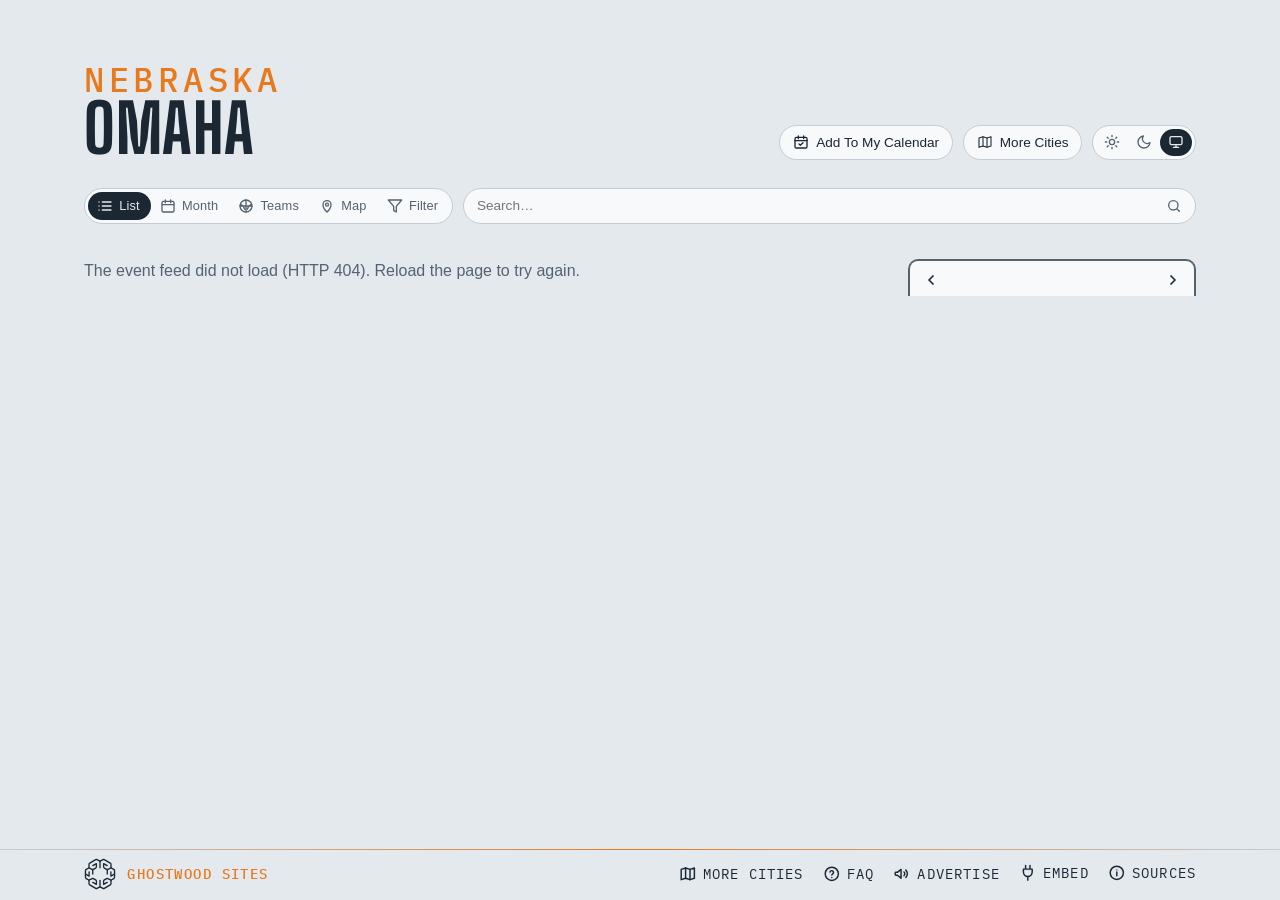
==== site/index.html @ cdf77391 "Refresh wording: "once a day" on Sources, the calendar note and Advertise The sites rebuild once a d" ====
<!DOCTYPE html>
<html lang="en">
<head>
<meta charset="utf-8">
<meta name="viewport" content="width=device-width, initial-scale=1, viewport-fit=cover">
<!-- browser chrome matches the page; app.js repoints both when a theme is
     chosen by hand -->
<meta name="theme-color" media="(prefers-color-scheme: light)" content="#edf1f4" data-light="#edf1f4">
<meta name="theme-color" media="(prefers-color-scheme: dark)" content="#141a20" data-dark="#141a20">
<link rel="manifest" href="manifest.webmanifest">
<link rel="apple-touch-icon" href="apple-touch-icon.png">
<meta name="apple-mobile-web-app-title" content="Omaha Events">
<meta name="mobile-web-app-capable" content="yes">
<script>
  // Before the first paint: the theme (light, dark, or system — nothing set,
  // prefers-color-scheme decides); app.js applyTheme keeps the pill in sync.
  try {
    var t = localStorage.getItem('lqa-theme');
    if (t === 'light' || t === 'dark') document.documentElement.dataset.theme = t;
  } catch (e) { /* no storage — system it is */ }
</script>
<!-- Google tag (gtag.js) — the here.events GA4 property, one stream for the map and every city; reports split by hostname -->
<script async src="https://www.googletagmanager.com/gtag/js?id=G-BTQFXS68HN"></script>
<script>
  window.dataLayer = window.dataLayer || [];
  function gtag(){dataLayer.push(arguments);}
  gtag('js', new Date());
  gtag('config', 'G-BTQFXS68HN');
</script>
<title>Omaha Events — the CHI Health Center, Baxter Arena, the halls &amp; the clubs</title>
<meta name="description" content="What's on in Omaha — CHI Health Center, Baxter Arena, the Orpheum and the Holland Center, Steelhouse, the Astro, Liberty First Credit Union Arena, Slowdown and the Waiting Room — with Creighton, Omaha hockey, the Storm Chasers, the Lancers and Union Omaha at home.">
<!-- the site's own address and what a shared link shows: name, line, and the share card (share.png, 1200×630, scripts/share-card.mjs) -->
<link rel="canonical" href="https://omaha.here.events/">
<meta property="og:type" content="website">
<meta property="og:site_name" content="Omaha Events">
<meta property="og:title" content="Omaha Events">
<meta property="og:description" content="What's on in Omaha — the arena, the halls and the clubs, with Creighton's, Omaha hockey's, the Storm Chasers', the Lancers' and Union Omaha's seasons.">
<meta property="og:url" content="https://omaha.here.events/">
<meta property="og:image" content="https://omaha.here.events/share.png">
<meta property="og:image:width" content="1200">
<meta property="og:image:height" content="630">
<meta name="twitter:card" content="summary_large_image">
<link rel="icon" href="favicon.svg" type="image/svg+xml">
<link rel="preconnect" href="https://fonts.googleapis.com">
<link rel="preconnect" href="https://fonts.gstatic.com" crossorigin>
<link href="https://fonts.googleapis.com/css2?family=Big+Shoulders:opsz,wght@10..72,500;10..72,700&family=IBM+Plex+Mono:wght@400;500&display=swap" rel="stylesheet">
<link rel="stylesheet" href="styles.css?v=__V__">
<link rel="alternate" type="text/calendar" href="events.ics" title="Omaha Events">
</head>
<body>

<!-- the Ghostwood Labs mark, drawn once; the masthead and the footer <use> it -->
<svg width="0" height="0" style="position:absolute" aria-hidden="true">
  <symbol id="gw-mark" viewBox="0 0 576 576">
    <g fill="none" stroke="currentColor" stroke-width="24" stroke-linecap="round" stroke-linejoin="round">
      <path d="M300.19 51.03A26 26 0 0 1 275.81 51.03L235.63 29.71A26 26 0 0 0 210.57 30.08L103.63 91.02A26 26 0 0 0 90.5 113.61L90.5 161.4A26 26 0 0 1 77.38 183.98L39.62 205.52A26 26 0 0 0 26.5 228.1L26.5 347.9A26 26 0 0 0 39.62 370.48L77.38 392.02A26 26 0 0 1 90.5 414.6L90.5 462.39A26 26 0 0 0 103.63 484.98L210.57 545.92A26 26 0 0 0 235.63 546.29L275.81 524.97A26 26 0 0 1 300.19 524.97L340.37 546.29A26 26 0 0 0 365.43 545.92L472.37 484.98A26 26 0 0 0 485.5 462.39L485.5 414.6A26 26 0 0 1 498.62 392.02L536.38 370.48A26 26 0 0 0 549.5 347.9L549.5 228.1A26 26 0 0 0 536.38 205.52L498.62 183.98A26 26 0 0 1 485.5 161.4L485.5 113.61A26 26 0 0 0 472.37 91.02L365.43 30.08A26 26 0 0 0 340.37 29.71L300.19 51.03Z"/>
      <path d="M288 57.5L288 177.5"/>
      <path d="M288 518.5L288 403.5"/>
      <path d="M90.5 176.5L144.63 204.58A26 26 0 0 0 169.19 204.26L209.58 181.92A26 26 0 0 0 223 159.17L223 101.5L158.5 137.5"/>
      <path d="M485.5 176.5L431.37 204.58A26 26 0 0 1 406.81 204.26L366.42 181.92A26 26 0 0 1 353 159.17L353 101.5L417.5 137.5"/>
      <path d="M157 211L157 287.5"/>
      <path d="M419 211L419 287.5"/>
      <path d="M90.5 399.5L144.63 371.42A26 26 0 0 1 169.19 371.74L209.58 394.08A26 26 0 0 1 223 416.83L223 474.5L158.5 438.5"/>
      <path d="M485.5 399.5L431.37 371.42A26 26 0 0 0 406.81 371.74L366.42 394.08A26 26 0 0 0 353 416.83L353 474.5L417.5 438.5"/>
      <path d="M26.5 288L92 325.5L92 250.5"/>
      <path d="M549.5 288L484 325.5L484 250.5"/>
    </g>
  </symbol>
</svg>

<header class="masthead">
  <!-- no picture behind the name (Steve, 2026-10-14: no masthead drawings on any city site) -->
  <div class="masthead-text">
    <p class="eyebrow" data-teams="Omaha">Nebraska</p> <!-- no neighbourhood here, so the state stands over the city (the Everett pattern, Steve 2026-10-11) -->
    <h1>Omaha</h1> <!-- one line on any screen -->
  </div>
  <!-- the masthead's tools: the theme pill alone (Steve, 2026-09-16 — the
       season calendar and Add To My Calendar chips moved down into the bar) -->
  <div class="masthead-tools">
  <!-- Add To My Calendar (Steve, 2026-10-26: it "should move here", beside More Cities; in the bar from 2026-09-16 until then): its pop (#subscribePop, in the bar) hangs under this button, placed by app.js placeSubscribePop -->
  <button id="subscribeBtn" class="chip" type="button" aria-expanded="false" aria-controls="subscribePop" title="Subscribe in your calendar app">
    <svg viewBox="0 0 24 24" fill="none" stroke="currentColor" stroke-width="2" stroke-linecap="round" stroke-linejoin="round" aria-hidden="true"><rect x="3" y="5" width="18" height="16" rx="2"/><path d="M8 3v4M16 3v4M3 10h18M9 15l2 2 4-4"/></svg>
    <span>Add To My Calendar</span>
  </button>
  <!-- the home teams' seasons, home and away (the Teams view below the bar) -->
  <!-- the theme pill: light, dark, system (Steve, 2026-09-15; app.js applyTheme) -->
  <div id="themeToggle" class="theme-toggle" role="radiogroup" aria-label="Color theme" data-active="system">
    <button type="button" role="radio" aria-checked="true" data-theme="light" title="Light">
      <svg viewBox="0 0 24 24" fill="none" stroke="currentColor" stroke-width="2" stroke-linecap="round" aria-hidden="true"><circle cx="12" cy="12" r="4"/><path d="M12 2v2M12 20v2M4.9 4.9l1.4 1.4M17.7 17.7l1.4 1.4M2 12h2M20 12h2M4.9 19.1l1.4-1.4M17.7 6.3l1.4-1.4"/></svg>
    </button>
    <button type="button" role="radio" aria-checked="false" data-theme="dark" title="Dark">
      <svg viewBox="0 0 24 24" fill="none" stroke="currentColor" stroke-width="2" stroke-linecap="round" stroke-linejoin="round" aria-hidden="true"><path d="M21 12.8A9 9 0 1 1 11.2 3a7 7 0 0 0 9.8 9.8z"/></svg>
    </button>
    <button type="button" role="radio" aria-checked="false" data-theme="system" title="System">
      <svg viewBox="0 0 24 24" fill="none" stroke="currentColor" stroke-width="2" stroke-linecap="round" stroke-linejoin="round" aria-hidden="true"><rect x="3" y="4" width="18" height="12" rx="2"/><path d="M8 20h8M12 16v4"/></svg>
    </button>
    <span class="theme-knob" aria-hidden="true"></span>
  </div>
  </div>
</header>

<!-- one row of matching chips: the view switch, filters, search, the clubs, the season calendar chip.
     The subscribe pop lives in the bar's markup but hangs under the masthead's Add To My Calendar button (app.js places it). -->
<!-- the bar, and the panel that floats open beneath it (over the content,
     which stays put) -->
<div class="filter-area">
<!-- one slim line standing in for the masthead once it has scrolled off
     (app.js shows it, with the Top button, and raises --barh to match) -->
<!-- the masthead, folded into one line once it has scrolled off: eyebrow, title, stamp -->
<div class="bar-title" hidden><span class="bar-eyebrow" data-teams="Omaha">Nebraska</span><span class="bar-name">Omaha</span><span class="bar-eyebrow" id="barUpdated"></span></div>
<nav class="filterbar" aria-label="Filters">
  <label class="search-wrap">
    <input id="searchBox" type="search" placeholder="Search…" aria-label="Search events by venue, team, or type" autocomplete="off">
    <svg viewBox="0 0 24 24" fill="none" stroke="currentColor" stroke-width="2" stroke-linecap="round" stroke-linejoin="round" aria-hidden="true"><circle cx="11" cy="11" r="7"/><path d="m20 20-3.5-3.5"/></svg>
  </label>
  <!-- the view switch: the events list | the home teams' seasons, a two-stop pill like the theme's -->
  <div id="viewToggle" class="theme-toggle view-toggle" role="radiogroup" aria-label="View" data-active="events"><!-- List · Month · Teams (Steve, 2026-09-14; words beside the icons when the bar has room, 2026-10-24): Month is the list with the month calendar; app.js remembers the choice -->
    <button id="eventsBtn" type="button" role="radio" aria-checked="true" data-view="events" title="Events">
      <svg viewBox="0 0 24 24" fill="none" stroke="currentColor" stroke-width="2" stroke-linecap="round" stroke-linejoin="round" aria-hidden="true"><path d="M8 6h13M8 12h13M8 18h13M3 6h.01M3 12h.01M3 18h.01"/></svg><span class="vt-label">List</span>
    </button>
    <button id="monthBtn" type="button" role="radio" aria-checked="false" data-view="month" aria-controls="calBox" title="Month — the month's events on a calendar">
      <svg viewBox="0 0 24 24" fill="none" stroke="currentColor" stroke-width="2" stroke-linecap="round" stroke-linejoin="round" aria-hidden="true"><rect x="3" y="5" width="18" height="16" rx="2"/><path d="M8 3v4M16 3v4M3 10h18"/></svg><span class="vt-label">Month</span>
    </button>
    <button id="teamsBtn" type="button" role="radio" aria-checked="false" data-view="teams" aria-controls="teamsView" title="Home Teams — season schedules, every game, home and away">
      <svg viewBox="0 0 24 24" fill="none" stroke="currentColor" stroke-width="2" stroke-linecap="round" stroke-linejoin="round" aria-hidden="true"><circle cx="12" cy="12" r="9"/><path d="M3.6 9.5c3 1 5.4 3.6 6.3 7.3M20.4 9.5c-3 1-5.4 3.6-6.3 7.3M12 3v18M3 12h18"/></svg><span class="vt-label">Teams</span>
    </button>
    <button id="mapBtn" type="button" role="radio" aria-checked="false" data-view="map" aria-controls="mapView" title="Map — where the venues are">
      <svg viewBox="0 0 24 24" fill="none" stroke="currentColor" stroke-width="2" stroke-linecap="round" stroke-linejoin="round" aria-hidden="true"><path d="M12 21s-6-5.5-6-11a6 6 0 0 1 12 0c0 5.5-6 11-6 11z"/><circle cx="12" cy="10" r="2.2"/></svg><span class="vt-label">Map</span>
    </button>
    <button id="filterToggle" class="vt-filter" type="button" aria-expanded="false" aria-controls="filterPanel" title="Filters">
      <svg viewBox="0 0 24 24" fill="none" stroke="currentColor" stroke-width="2" stroke-linecap="round" stroke-linejoin="round" aria-hidden="true"><path d="M22 3H2l8 9.46V19l4 2v-8.54z"/></svg>
      <span class="vt-label">Filter</span>
    </button>
    <span class="theme-knob" aria-hidden="true"></span>
  </div>
  <div id="subscribePop" class="pop" hidden>
      <label class="pop-filter" id="subFilterRow" hidden>
        <input type="checkbox" id="subUseFilter" checked> Include my filter choices
      </label>
      <!-- one row of three: the calendar you'd add to, each with its own
           icon and name -->
      <div class="pop-tiles">
        <!-- the webcal: link — Apple Calendar on a Mac, iPhone or iPad (and any
             other desktop calendar app that claims webcal) -->
        <a id="webcalLink" class="tile" href="#" title="macOS / iOS Calendar (or whichever calendar app handles webcal links)">
          <img class="tile-logo" src="https://www.google.com/s2/favicons?domain=www.apple.com&amp;sz=128" alt="" width="64" height="64">
          <span>Apple</span>
        </a>
        <!-- Google Calendar's own icon (its favicon is a small upscaled one); Outlook's favicon, as for the venue marks -->
        <a id="gcalLink" class="tile" href="#" target="_blank" rel="noopener" title="Google Calendar">
          <img class="tile-logo" src="https://ssl.gstatic.com/calendar/images/dynamiclogo_2020q4/calendar_31_2x.png" alt="" width="64" height="64">
          <span>Google</span>
        </a>
        <a id="outlookLink" class="tile" href="#" target="_blank" rel="noopener" title="Outlook">
          <img class="tile-logo" src="https://www.google.com/s2/favicons?domain=outlook.live.com&amp;sz=128" alt="" width="64" height="64">
          <span>Outlook</span>
        </a>
      </div>
      <!-- the other ways in, as chips under the row -->
      <div class="pop-tools">
        <a id="qrBtn" class="chip" href="#" aria-expanded="false" title="QR code for your phone">
          <svg viewBox="0 0 24 24" fill="none" stroke="currentColor" stroke-width="1.8" aria-hidden="true">
            <rect x="4" y="4" width="6" height="6"/><rect x="14" y="4" width="6" height="6"/>
            <rect x="4" y="14" width="6" height="6"/>
            <path d="M14 14h2.5v2.5H14zM17.5 17.5H20V20h-2.5zM14 20h1M20 14v1"/>
          </svg>
          <span>QR Code</span>
        </a>
        <a id="copyIcs" class="chip" href="#" title="Copy the feed link">
          <svg viewBox="0 0 24 24" fill="none" stroke="currentColor" stroke-width="1.8" stroke-linecap="round" aria-hidden="true">
            <path d="M10 13a5 5 0 0 0 7.54.54l3-3a5 5 0 0 0-7.07-7.07l-1.72 1.71"/>
            <path d="M14 11a5 5 0 0 0-7.54-.54l-3 3a5 5 0 0 0 7.07 7.07l1.71-1.71"/>
          </svg>
          <span>Copy Link</span>
        </a>
      </div>
      <div id="qrPanel" class="qr-panel" hidden>
        <div id="qrImg" role="img" aria-label="QR code for the calendar feed"></div>
        <p class="pop-note">Scan with your phone to subscribe there.</p>
      </div>
      <p class="pop-note">Refreshed once a day. Your calendar picks up changes on its own schedule.</p>
  </div>
  <!-- the home teams, one pill per club, in the bar itself while the Teams
       view is open (crests only when the names won't fit; app.js sets is-crests) -->
  <div class="team-strip" id="teamStrip" aria-label="Teams"></div>
  <!-- narrow layouts only (app.js hides it when the calendar is docked):
       floats the calendar over the list. Chevron left = opens, right = folds. -->
  <button id="calToggle" class="chip cal-toggle" type="button" aria-expanded="false" aria-controls="calBox" title="Show calendar" hidden>
    <svg viewBox="0 0 24 24" fill="none" stroke="currentColor" stroke-width="2" stroke-linecap="round" stroke-linejoin="round" aria-hidden="true"><rect x="3" y="5" width="18" height="16" rx="2"/><path d="M8 3v4M16 3v4M3 10h18"/></svg>
    <span>Hide calendar</span>
    <svg class="chev" viewBox="0 0 24 24" fill="none" stroke="currentColor" stroke-width="2.2" stroke-linecap="round" stroke-linejoin="round" aria-hidden="true"><path d="M15 6l-6 6 6 6"/></svg>
  </button>
  <!-- the right end of the bar (Steve, 2026-09-16): the season calendar chip (Teams view only); flex order places it after the clubs. Add To My Calendar left the bar for the masthead tools 2026-10-26 (Steve: it "should move here", beside More Cities) -->
  <button id="teamPdfBtn" class="chip" type="button" title="Season calendar — download it as a PDF">
    <svg viewBox="0 0 24 24" fill="none" stroke="currentColor" stroke-width="2" stroke-linecap="round" stroke-linejoin="round" aria-hidden="true"><rect x="3" y="4" width="18" height="17" rx="2"/><path d="M3 9h18M8 2v4M16 2v4M8 13h3M13 13h3M8 17h3M13 17h3"/></svg>
    <span>Season Calendar</span> <!-- Steve, 2026-09-16: named for what it is, not the file type -->
  </button>
</nav>
<!-- the funnel in the bar drops this open below it -->
<div id="filterPanel" class="filter-panel fp-tree" hidden>
  <!-- top row: presets (chips injected by app.js; the one matching the
       current state is lit), the Only Sold Out switch and the Include Holidays
       switch (off by default; US, WA and Seattle holidays from app.js) -->
  <div class="fp-top">
    <div class="fp-presets" id="fpPresets"></div>
    <!-- Only Sold Out: only the events the checker (or a source) marks
         sold out, or within 5% of the house — LQAFilter.ticketState -->
    <!-- these two are switches, not allow boxes like the rows below: Sold Out
         narrows the list to those, Holidays adds days — so they wear a
         different face (.sw) -->
    <label class="fp-switch fp-soldout">
      <input type="checkbox" role="switch" id="soldOnlyToggle" autocomplete="off">
      <span class="sw"></span>
      <span class="fp-name">Only Sold Out</span> <!-- the words Steve set 2026-10-05 ("only sold"), in the panel's Title Case; was "Sold Out (or Nearly)" -->
    </label>
    <label class="fp-switch fp-holidays">
      <input type="checkbox" role="switch" id="holidaysToggle" autocomplete="off">
      <span class="sw"></span>
      <span class="fp-name">Include Holidays</span> <!-- "include holidays", Steve 2026-10-05; was "Holidays" -->
    </label>
  </div>
  <!-- Four groups — Venues (two lists), Event Type under the second, Teams
       (capacity bands keep state + share-code slots but no rows since
       2026-09-22), every row three-state (Steve, 2026-09-22: "check,
       unchecked or X for exclude, same for every filter option, don't auto
       check or uncheck any filters"), worn as a Show | Hide word pair at
       the row's end (third pass the same day, after a three-face box and
       then a tick box + x):
       · Show lit = show these. Shows among venues and
         teams add up (any of them); shown event types then narrow to
         those kinds.
       · Hide lit = never these (the name struck).
       · neither  = no preference.
       One tap sets a word, a second tap on it clears it — no cycling. No
       row ever changes another: no dashes, no greying, no bulk switches
       apart from a group's own Show All / Hide All. The rule is
       LQAFilter.matchesFilter; the pair is a role="group" of two
       aria-pressed buttons (app.js filterRow). No counts on the rows
       (Steve, 2026-09-22). The everyday way to hide things is on
       the event sheet (Hide chips + Undo), with the view note above the list
       saying what is hidden. -->
  <div class="fp-cols">
    <div class="fp-group">
      <h3>Omaha<span class="fp-allnone"><button type="button" class="fp-set" data-scope="campus" data-on="1">Show All</button><i>·</i><button type="button" class="fp-set" data-scope="campus" data-on="0">Hide All</button></span></h3>
      <div id="panelVenues" class="fp-list"><!-- the venue rows, injected by app.js --></div>
    </div>
    <div class="fp-group">
      <h3>Around Omaha<span class="fp-allnone"><button type="button" class="fp-set" data-scope="town" data-on="1">Show All</button><i>·</i><button type="button" class="fp-set" data-scope="town" data-on="0">Hide All</button></span></h3>
      <div id="panelVenuesTown" class="fp-list"><!-- rooms city.js marks area: 'town' — none in Omaha yet, so app.js folds the group away --></div>
      <h3>Event Type<span class="fp-allnone"><button type="button" class="fp-set" data-scope="type" data-on="1">Show All</button><i>·</i><button type="button" class="fp-set" data-scope="type" data-on="0">Hide All</button></span></h3>
      <div id="panelBadges" class="fp-list"><!-- the five kinds (city.js TYPES), injected by app.js --></div>
    </div>
    <div class="fp-group">
      <h3>Home Teams<span class="fp-allnone"><button type="button" class="fp-set" data-scope="team" data-on="1">Show All</button><i>·</i><button type="button" class="fp-set" data-scope="team" data-on="0">Hide All</button></span></h3>
      <div id="panelTeams" class="fp-list"><!-- team rows injected by app.js: Bluejays, Mavericks, Storm Chasers, Lancers, Union Omaha --></div>
      <h3>Festivals<span class="fp-allnone"><button type="button" class="fp-set" data-scope="fest" data-on="1">Show All</button><i>·</i><button type="button" class="fp-set" data-scope="fest" data-on="0">Hide All</button></span></h3>
      <div id="panelFestivals" class="fp-list"><!-- festival venues (city.js festival: true) — none in Omaha yet, so app.js hides the heading --></div></div>
    </div>
  </div>
</div>
</div>

<section class="agenda" aria-label="Upcoming events">
  <!-- the view note: one plain line, only while the view is not the usual one,
       saying what is hidden or added compared with it, with a way back
       (app.js renderViewNote) -->
  <div id="viewNote" class="view-note" hidden><span id="viewNoteText"></span><button id="viewNoteReset" type="button" class="chip">Usual View</button></div>
  <div class="agenda-layout">
    <ol id="agenda"><li class="empty">Loading events…</li></ol>
    <aside class="cal-side" aria-label="Month calendar">
      <!-- on narrow layouts this floats over the list (opened from the
           calendar chip at the right end of the filter bar); on the wide
           layout it's docked here -->
      <div class="cal" id="calBox">
        <!-- the card's header: ‹ month name › (Today is a floater at the lower right, shown when the list has left today) -->
        <div class="cal-head" id="calHead" aria-label="Change months">
          <button id="calPrev" type="button" aria-label="Previous month">
            <svg viewBox="0 0 24 24" fill="none" stroke="currentColor" stroke-width="2.6" stroke-linecap="round" stroke-linejoin="round" aria-hidden="true"><path d="M15 6l-6 6 6 6"/></svg>
          </button>
          <button class="cal-cur" id="calCur" type="button" aria-live="polite" title="Pick a month and year"></button> <!-- opens the month/year picker (app.js openMonthPick; Steve, 2026-09-15) -->
          <button id="calNext" type="button" aria-label="Next month">
            <svg viewBox="0 0 24 24" fill="none" stroke="currentColor" stroke-width="2.6" stroke-linecap="round" stroke-linejoin="round" aria-hidden="true"><path d="M9 6l6 6-6 6"/></svg>
          </button>
        </div>
        <div id="calGrid" class="cal-months"><!-- one .cal-month card per month, from app.js --></div>
        <!-- TODAY: a tab out of the card's foot, the odds tab's cut (Steve, 2026-09-15); app.js placeTodayTab moves it under the month board in the month view -->
        <button id="calToday" type="button" class="cal-today-tab" title="Back to today: the current month, past days put away" hidden>
      <svg viewBox="0 0 24 24" fill="none" stroke="currentColor" stroke-width="2" stroke-linecap="round" stroke-linejoin="round" aria-hidden="true"><rect x="3" y="5" width="18" height="16" rx="2"/><path d="M8 3v4M16 3v4M3 10h18"/><circle cx="12" cy="15.5" r="1.6" fill="currentColor" stroke="none"/></svg>
      <span>Today</span>
    </button>
      </div>
    </aside>
  </div>
  <!-- the month view (the calendar stop of the view pill): one continuous
       grid of weeks from this month on, square days carrying their events'
       names, a sticky ‹ MONTH › header naming the month at the top of the
       window (its name opens the month / year picker), and more months
       appended as you scroll — no end (app.js renderBoard). A tapped day
       opens a card listing everything on it (openDayPop). -->
  <section id="monthBoard" class="month-board" aria-label="Month calendar" hidden>
    <div id="mbSticky" class="mb-sticky">
      <div class="cal-head mb-head" aria-label="Change months">
        <button id="mbPrev" type="button" aria-label="Previous month">
          <svg viewBox="0 0 24 24" fill="none" stroke="currentColor" stroke-width="2.6" stroke-linecap="round" stroke-linejoin="round" aria-hidden="true"><path d="M15 6l-6 6 6 6"/></svg>
        </button>
        <button class="cal-cur" id="mbCur" type="button" aria-live="polite" title="Pick a month and year"></button>
        <button id="mbNext" type="button" aria-label="Next month">
          <svg viewBox="0 0 24 24" fill="none" stroke="currentColor" stroke-width="2.6" stroke-linecap="round" stroke-linejoin="round" aria-hidden="true"><path d="M9 6l6 6-6 6"/></svg>
        </button>
      </div>
    </div>
    <div id="mbGrid" class="mb-months"></div> <!-- one .mb-month block per month, appended by app.js appendMonth -->
    <div id="mbSentinel" class="mb-sentinel" aria-hidden="true"></div>
  </section>
</section>

<!-- the Map view (Steve, 2026-10-24): the ground with a pin on every room, sized by
     its upcoming events under the filters in force; a tapped pin opens its card.
     Drawn by local-map.js from local-map.json (scripts/build-local-map.mjs — the
     shoreline, lakes and main roads read once from OpenStreetMap at build time)
     — no tiles, nothing fetched off-site -->
<section id="mapView" class="local-map" hidden aria-label="Map of the venues">
  <div class="lm-frame">
    <svg id="lmSvg" viewBox="0 0 1000 1000" preserveAspectRatio="xMidYMid meet" role="img" aria-label="Omaha with the venues marked"></svg>
    <div class="lm-zoom" aria-label="Zoom">
      <button type="button" data-z="in" title="Zoom in" aria-label="Zoom in">+</button>
      <button type="button" data-z="out" title="Zoom out" aria-label="Zoom out">−</button>
      <button type="button" data-z="fit" title="The whole map" aria-label="The whole map"><svg viewBox="0 0 24 24" fill="none" stroke="currentColor" stroke-width="2" stroke-linecap="round" stroke-linejoin="round" aria-hidden="true"><path d="M4 9V5a1 1 0 0 1 1-1h4M15 4h4a1 1 0 0 1 1 1v4M20 15v4a1 1 0 0 1-1 1h-4M9 20H5a1 1 0 0 1-1-1v-4"/></svg></button>
      <button type="button" data-z="me" title="Find my location" aria-label="Find my location" aria-pressed="false"><svg viewBox="0 0 24 24" fill="none" stroke="currentColor" stroke-width="2" stroke-linecap="round" stroke-linejoin="round" aria-hidden="true"><circle cx="12" cy="12" r="6"/><circle cx="12" cy="12" r="1.6" fill="currentColor"/><path d="M12 2v4M12 18v4M2 12h4M18 12h4"/></svg></button> <!-- the visitor's own spot: the browser's Geolocation API on their say-so (local-map.js), no service behind it — Steve, 2026-10-25 -->
    </div>
  </div>
  <p class="lm-caption" id="lmCaption"><span></span></p>
</section>

<!-- the Teams view: in place of the agenda while the Teams chip is on. A
     strip of the home teams, a bar naming a picked opponent, then the season
     in the agenda's own day/card markup (app.js renderTeams) -->
<section class="teams" id="teamsView" aria-label="Team schedules" hidden>
  <div class="teams-layout">
    <!-- the club's form block — record, standing, news, or the game in
         progress — above the list and the calendar alike (app.js renderTeamForm) -->
    <div id="teamHeadTop"></div> <!-- the block's spot in the flow: once it scrolls under the bar the block pins and goes compact (app.js markStuck) -->
    <div id="teamHead"></div>
    <!-- the printed poster's banner and legend (the PDF chip; print only) -->
    <div id="printHead" class="print-head" aria-hidden="true"></div>
    <div class="team-main">
      <div class="team-focus" id="teamFocus" hidden></div>
      <ol id="teamSched" class="team-sched"></ol>
    </div>
    <!-- the season at a glance, poster-style, in place of the list while the
         bar's Calendar chip is on: every month as a card, home games solid,
         away games pale, each cell the opponent and the time (app.js renderTeamCal) -->
    <div class="team-cal" id="teamCal" aria-label="Season calendar" hidden></div>
    <div id="printFoot" class="print-foot" aria-hidden="true"></div>
  </div>
</section>

<!-- a word after hiding something from the sheet, with Undo (app.js toast) -->
<div id="toast" class="toast" role="status" aria-live="polite" hidden><span id="toastText"></span><button id="toastUndo" type="button">Undo</button></div>

<!-- pinned to the bottom edge; Sources (the info mark) and Embed open upward from it,
     floating over the list -->
<footer>
  <!-- Two floaters centred just above this pinned footer, styled like the
       bar's chips. Today: back to now (the current month, past days put
       away, the list at its nearest day), shown only while the list has
       left today. Top: shown once the masthead has scrolled off. app.js
       toggles hidden on both; on narrow screens they drop their labels. -->
  <div class="floaters">
    <button id="toTop" type="button" class="chip" title="Back to top" aria-label="Back to top" hidden>
      <svg viewBox="0 0 24 24" fill="none" stroke="currentColor" stroke-width="2.2" stroke-linecap="round" stroke-linejoin="round" aria-hidden="true"><path d="M12 19V5M5 12l7-7 7 7"/></svg>
      <span>Top</span>
    </button>
  </div>
  <div class="foot-inner">
  <a class="gw" href="https://ghostwoodlabs.com/" target="_blank" rel="noopener" title="Ghostwood Labs"> <!-- the mark and the name are one link, opening a new tab (Steve, 2026-10-05: "any click on the gwl branding should open a new tab"); linked to the company site 2026-10-04, the day ghostwoodlabs.com went live -->
  <svg class="gw-logo" aria-hidden="true"><use href="#gw-mark"/></svg>
  <p class="gw-credit"><strong>Ghostwood Sites</strong></p>
  </a>
  <div class="foot-links"> <!-- Advertise, Embed, Sources as one thing at the row's right end, the credit at its left (the "Updated" stamp between them was removed 2026-10-05, Steve) -->
  <!-- the questions page, behind a question mark (Steve, 2026-10-28: "creating a FAQ page") -->
  <a class="foot-link" id="faq" href="faq.html" title="Questions about this calendar">
    <svg viewBox="0 0 24 24" fill="none" stroke="currentColor" stroke-width="2" stroke-linecap="round" stroke-linejoin="round" aria-hidden="true"><circle cx="12" cy="12" r="9"/><path d="M9.5 9.5a2.5 2.5 0 0 1 4.9.7c0 1.7-2.4 2.1-2.4 3.6M12 17h.01"/></svg>
    <span>FAQ</span>
  </a>
  <!-- advertising: a megaphone, to the placeholder sales page (Steve, 2026-09-15) -->
  <a class="foot-link" id="advertise" href="advertise.html" title="Advertise on this calendar">
    <svg viewBox="0 0 24 24" fill="none" stroke="currentColor" stroke-width="2" stroke-linecap="round" stroke-linejoin="round" aria-hidden="true"><path d="M3 11v2a1 1 0 0 0 1 1h2l5 4V6L6 10H4a1 1 0 0 0-1 1z"/><path d="M15 9.5a3.5 3.5 0 0 1 0 5"/><path d="M17.5 7a7 7 0 0 1 0 10"/></svg>
    <span>Advertise</span>
  </a>
  <!-- the sources, behind an info mark that opens upward like Embed -->
  <details class="share info" id="sources">
    <summary title="Where the listings come from">
      <svg viewBox="0 0 24 24" fill="none" stroke="currentColor" stroke-width="2" stroke-linecap="round" stroke-linejoin="round" aria-hidden="true"><circle cx="12" cy="12" r="9"/><path d="M12 11v5M12 8h.01"/></svg>
      <span>Sources</span>
    </summary>
    <div class="share-body info-body">
      <div class="share-cols">
        <div>
          <h3>Ticketing feeds</h3>
          <p>Ticketmaster, room by room — the CHI Health Center, Baxter Arena, the Orpheum and the Holland Center, Steelhouse, the Astro, Liberty First Credit Union Arena, Slowdown and the Waiting Room. Season bundles, all-session passes, parking and pre-show happy hours are left out, and so are church events.</p>
        </div>
        <div>
          <h3>Venue calendars</h3>
          <p>None yet — the rooms whose shows Ticketmaster never lists (the Admiral, Reverb Lounge, the Omaha Symphony's own dates) are the next thing to add.</p>
        </div>
        <div>
          <h3>Game dates</h3>
          <p>ESPN for Creighton, Omaha hockey and Union Omaha, MLB’s stats API for the Storm Chasers (first-pitch times and the standings), and the USHL’s HockeyTech feed for the Lancers.</p>
        </div>
        <div>
          <h3>The final word</h3>
          <p>Refreshed once a day. Every listing links to the venue or ticket page — check there before you go.</p>
        </div>
      </div>
        <div>
          <h3>The map</h3>
          <p>The shoreline, the lakes and the main roads are © <a href="https://www.openstreetmap.org/copyright" target="_blank" rel="noopener">OpenStreetMap</a> contributors (ODbL), drawn here as one file made at build time — no map tiles, nothing fetched from anywhere else. Venues are placed from their street addresses.</p>
        </div>
    </div>
  </details>
  <details class="share" id="embed">
    <summary>
      <svg class="plug" viewBox="0 0 24 24" fill="none" stroke="currentColor" stroke-width="2" stroke-linecap="round" stroke-linejoin="round" aria-hidden="true"><path d="M9 2v5M15 2v5M6 7h12v4a6 6 0 0 1-12 0V7zM12 17v5"/></svg>
      <span>Embed</span>
    </summary>
    <div class="share-body">
      <div class="share-cols">
        <div>
          <h3>Events widget</h3>
          <p>Drop these two lines into any page and the next events render in place.
            Style it with the <code>evt-ev-</code> CSS classes.</p>
<pre><code>&lt;div id="nebraska-events"&gt;&lt;/div&gt;
&lt;script src="https://omaha.here.events/embed.js" data-max="8" defer&gt;&lt;/script&gt;</code></pre>
        </div>
        <div>
          <h3>Data feeds</h3>
          <p>The raw data behind this page, fetchable from anywhere (CORS is open):</p>
          <ul class="feed-list">
            <li><code>events.json</code> — <a href="events.json">JSON feed</a></li>
            <li><code>events.ics</code> — <a href="events.ics">iCalendar feed</a></li>
          </ul>
          <p>Google and Outlook don't have feed formats of their own — they subscribe
            to the iCalendar feed. The <em>Add To My Calendar</em> button up top has
            one-click links for both.</p>
        </div>
        <div>
          <h3>Filter links</h3>
          <p>A link that opens this page with the filters you have set right now
            (<code>?f=…</code>) — for a widget's "see all" link, or to share one view.</p>
          <button id="copyFilterLink" class="chip" type="button" title="Copy a link that opens with this exact filter">
            <svg viewBox="0 0 24 24" fill="none" stroke="currentColor" stroke-width="2" stroke-linecap="round" stroke-linejoin="round" aria-hidden="true"><rect x="9" y="9" width="11" height="11" rx="2"/><path d="M5 15V5a2 2 0 0 1 2-2h10"/></svg>
            <span id="copyFilterLabel">Copy Filter Link</span>
          </button>
        </div>
      </div>
    </div>
  </details>
  </div> <!-- /.foot-links -->
  </div>
</footer>

<script src="qrcode.js?v=__V__" defer></script>
<!-- phones: tapping a listing opens this sheet instead of following the
     title link, so every detail and link gets a full-size tap target -->
<div id="sheet" class="sheet" hidden>
  <div class="sheet-back" id="sheetBack"></div>
  <div class="sheet-card" role="dialog" aria-modal="true" aria-labelledby="sheetTitle" tabindex="-1">
    <p class="sheet-venue" id="sheetVenue"></p>
    <h2 class="sheet-title" id="sheetTitle"></h2>
    <p class="sheet-when" id="sheetWhen"></p>
    <p class="sheet-tix" id="sheetTix" hidden><!-- Ticketmaster inventory: "272 of 18,100 tickets left · 614 resale · from $25 · checked Sep 15" (app.js) --></p>
    <p class="sheet-watch" id="sheetWatch" hidden><!-- a home game's TV / radio, from the league (app.js) --></p>
    <div class="sheet-sets-wrap" id="sheetSets" hidden><!-- a festival day's set times, stage by stage (app.js setTimesBlock) --></div>
    <div class="sheet-actions">
      <!-- order: the short chips first so they share a line, the long venue link after (Steve, 2026-09-15) -->
      <a id="sheetTickets" class="btn-cal" href="#" target="_blank" rel="noopener">Tickets</a>
      <!-- the plain way to hide a club's home games (2026-09-20); an Undo toast follows. The venue's own Only / Hide
           chips went 2026-10-26 (Steve: only Tickets and the venue link); the filter panel still has both -->
      <button id="sheetHideTeam" class="chip" type="button" title="Hide this club's home games" hidden></button>
      <button id="sheetTeam" class="chip" type="button" title="This club's whole season in the Teams view" hidden></button>
      <a id="sheetVenueLink" class="chip" href="#" target="_blank" rel="noopener"></a>
      <button id="sheetClose" class="chip" type="button">Close</button>
    </div>
  </div>
</div>

<script src="city.js?v=__V__" defer></script> <!-- the teams, the venues, the words for the place -->
<script src="cities.js?v=__V__" defer></script> <!-- every city on here.events, for the Other Places sheet (generated in lqa, synced) -->
<script src="filter.js?v=__V__" defer></script>
<script src="app.js?v=__V__" defer></script>
<script src="local-map.js?v=__V__" defer></script> <!-- the Map view (after app.js, which lends it LQAHooks) -->
</body>
</html>
---- site/styles.css ----
/* Lower Queen Anne Events — overcast-sky palette, marquee display type. */

:root {
  --sky: #e4e9ed;        /* overcast paper (a step down from #edf1f4, Steve 2026-10-12: "a little less glaring") */
  --mist: #f7f9fb;       /* card surface (was pure white) */
  --ink: #1b2733;        /* Puget ink */
  --ink-soft: #55636f;
  --ink-bright: #1b2733; /* the logo: pure white in the dark palette, ink here */
  --line: #c3ccd4;
  --gold: #e8791d;       /* Space Needle "Galaxy Gold" */
  --gold-soft: #fbe9d8;
  /* Color coding is muted (a step back from the pure primaries) and each
     group keeps to its own family so a dot or stripe reads as what it is:
     venues are cool (blue → violet → teal), event types are warm (yellow →
     orange → red → pink). */
  /* venue hues (chips, grid ticks, agenda tags): a sweep from teal through
     blue and violet to magenta, neighbors alternating light and dark */
  /* all three families sit a step back from the pure primaries: the same
     hues, less glare, so the stripes and ticks read after the titles */
  --v-chi: #9e2e2e; --v-baxter: #2e9e4f; --v-orpheum: #6f2e9e; --v-holland: #9e902e; --v-steelhouse: #2e8b9e; --v-astro: #9e2e6b;
  --v-libertyfirst: #4a9e2e; --v-slowdown: #332e9e; --v-waitingroom: #9e532e; --v-werner: #2e9e74; --v-morrison: #952e9e; --v-memorial: #879e2e;
  --v-pinnacle: #2e669e; --v-devaney: #9e2e45; --v-lied: #2e9e37; --v-bourbon: #582e9e; --v-royalgrove: #9e792e; --v-icebox: #2e9e9a;
  --venue-text: 72%;     /* how much of the venue hue the card's venue label keeps (light mode) */
  --tint: 26%;           /* the venue wash behind a series card (light mode; 13% in the dark palette) */
  --row-a: #f3f6f8; --row-b: #d6dde3; /* the list's rows alternate light and dark grey; only a series keeps its venue's hue (Steve, 2026-10-20) */
  /* event-type hues (calendar ticks, agenda right edge): concerts salmon and
     arts crimson keep clear of the brand orange; movies slate = "quiet" */
  --t-concert: #d9664f;
  --t-sports: #d4b106;
  --t-arts: #b8303f;
  --t-movie: #7a8a99;
  --t-community: #d63f9c;
  --t-expo: #2a9d8f;      /* conventions & expos: turquoise, the one hue the types didn't use */
  --t-bar: #c28a12;       /* bar nights: amber, an ale between the sports yellow and concert salmon */
  --alert: #e02b26;       /* cancelled / postponed notes: plain bright red */
  --barh-base: 3.4rem;   /* the pinned filter bar's height (chips 2.25rem + padding) */
  --titleh: 1.7rem;      /* the bar's title line (1.2rem + .5rem gap), added while scrolled */
  --barh: var(--barh-base); /* what the sticky things below the bar offset by */
  --rule: color-mix(in srgb, var(--line), var(--ink-soft)); /* list dividers: a step brighter than --line */
  /* the scorebug (the live game block, .tf-bug): a light panel in this theme, the broadcast's charcoal in the dark one (Steve, 2026-10-12: the charcoal panel on the light card looked bad) */
  --bug-bg: #f9fafb; --bug-frame: #c9d2da; --bug-ink: #1b2733; --bug-soft: #55636f; --bug-dim: #7c8894; --bug-rowline: #d5dce3; --bug-off: #b3bcc5; --bug-muted: #6b7784; --bug-score-bg: #ffffff; --bug-shadow: rgba(15, 25, 35, .10); --bug-redzone: #c8261f;
  --bug-bw: 1px; --frame: var(--line); --frame-w: 1px; /* the game block's frame and the bug's rules: hairlines in the card's line colour here, the 2px broadcast frame in the dark theme (Steve, 2026-10-12: "soften … the borders in general") */
  --cell-mix: 22%; --cell-ink: var(--ink); --cell-bar: 4px; --cell-shadow: none; /* the bug's team cells: a wash of the club colour with a bar of it at the left and ink type, instead of the solid cell ("soften the colors here") */
  --tick-mix: var(--ink); --tick-pct: 65%; /* the refresh countdown ring: the club's colour mixed toward ink here, toward white on the dark ground (the mix itself is written in the .tf-refresh rule: a token holding var(--team-2) would resolve here on :root, where no club colour exists, and come out empty) */
  --dot: color-mix(in srgb, var(--ink-soft) 40%, transparent); /* the dotted underline under the watch strip's links */
  --display: "Big Shoulders", "Arial Narrow", sans-serif;
  --body: -apple-system, BlinkMacSystemFont, "Segoe UI", "Helvetica Neue", sans-serif;
  --mono: "IBM Plex Mono", ui-monospace, Menlo, monospace;
}
/* Dark palette. Applies when the system prefers dark and the visitor hasn't
   picked Light, or whenever they've picked Dark (the toggle sets
   data-theme on <html>; "system" leaves it unset). The two blocks must
   stay identical — CSS has no way to give one ruleset two unrelated
   conditions. */
@media (prefers-color-scheme: dark) {
  :root:not([data-theme="light"]) {
    color-scheme: dark;
    --sky: #141a20; --mist: #1d252e; --ink: #e8edf1; --ink-soft: #9aa7b2; --ink-bright: #ffffff;
    --line: #333f4a; --gold: #f08a33; --gold-soft: #3a2a1a;
    --v-chi: #ea8686; --v-baxter: #86eaa3; --v-orpheum: #c086ea; --v-holland: #eadd86; --v-steelhouse: #86d9ea; --v-astro: #ea86bc;
    --v-libertyfirst: #9fea86; --v-slowdown: #8a86ea; --v-waitingroom: #eaa786; --v-werner: #86eac4; --v-morrison: #e186ea; --v-memorial: #d5ea86;
    --v-pinnacle: #86b7ea; --v-devaney: #ea869a; --v-lied: #86ea8e; --v-bourbon: #ab86ea; --v-royalgrove: #eac886; --v-icebox: #86eae6;
    --venue-text: 100%; --tint: 13%;
    --row-a: #1e252c; --row-b: #2c343c;
    --t-concert: #f0806a; --t-sports: #f2d21b; --t-arts: #d63a4f;
    --t-movie: #8b9db0; --t-community: #e660a8; --t-expo: #4fd1c5; --t-bar: #e3ad3c; --alert: #ff4b3e;
    --bug-bg: #2b2d30; --bug-frame: #c9cdd2; --bug-ink: #f4f4f4; --bug-soft: #d5d8dc; --bug-dim: #b9bec4; --bug-rowline: #5c6167; --bug-off: #6a6d72; --bug-muted: #4a4f56; --bug-score-bg: #fafafa; --bug-shadow: rgba(0, 0, 0, .35); --bug-redzone: #ff7b7b;
  --bug-bw: 2px; --frame: var(--ink-soft); --frame-w: 2px; --cell-mix: 100%; --cell-ink: #fff; --cell-bar: 0px; --cell-shadow: 0 1px 2px rgba(0, 0, 0, .5);
    --bug-bw: 2px; --frame: var(--ink-soft); --frame-w: 2px; --cell-mix: 100%; --cell-ink: #fff; --cell-bar: 0px; --cell-shadow: 0 1px 2px rgba(0, 0, 0, .5);
    --tick-mix: white; --tick-pct: 45%;
    --dot: color-mix(in srgb, var(--ink-soft) 60%, transparent);
  }
}
:root[data-theme="dark"] {
  color-scheme: dark;
  --sky: #141a20; --mist: #1d252e; --ink: #e8edf1; --ink-soft: #9aa7b2; --ink-bright: #ffffff;
  --line: #333f4a; --gold: #f08a33; --gold-soft: #3a2a1a;
  --v-chi: #ea8686; --v-baxter: #86eaa3; --v-orpheum: #c086ea; --v-holland: #eadd86; --v-steelhouse: #86d9ea; --v-astro: #ea86bc;
  --v-libertyfirst: #9fea86; --v-slowdown: #8a86ea; --v-waitingroom: #eaa786; --v-werner: #86eac4; --v-morrison: #e186ea; --v-memorial: #d5ea86;
  --v-pinnacle: #86b7ea; --v-devaney: #ea869a; --v-lied: #86ea8e; --v-bourbon: #ab86ea; --v-royalgrove: #eac886; --v-icebox: #86eae6;
  --venue-text: 100%; --tint: 13%;
  --row-a: #1e252c; --row-b: #2c343c;
  --t-concert: #f0806a; --t-sports: #f2d21b; --t-arts: #d63a4f;
  --t-movie: #8b9db0; --t-community: #e660a8; --t-expo: #4fd1c5; --t-bar: #e3ad3c; --alert: #ff4b3e;
  --bug-bg: #2b2d30; --bug-frame: #c9cdd2; --bug-ink: #f4f4f4; --bug-soft: #d5d8dc; --bug-dim: #b9bec4; --bug-rowline: #5c6167; --bug-off: #6a6d72; --bug-muted: #4a4f56; --bug-score-bg: #fafafa; --bug-shadow: rgba(0, 0, 0, .35); --bug-redzone: #ff7b7b;
  --tick-mix: white; --tick-pct: 45%;
  --dot: color-mix(in srgb, var(--ink-soft) 60%, transparent);
}
:root[data-theme="light"] { color-scheme: light; }

* { box-sizing: border-box; }
html { scroll-behavior: smooth; overflow-x: clip; } /* clip: the footer bleeds to the viewport edges */
@media (prefers-reduced-motion: reduce) { html { scroll-behavior: auto; } }
/* the page is 62rem wide, and steps wider on big screens so event names
   get a single line: the calendar column is fixed, so all of the extra
   width goes to the cards (the footer line follows) */
:root { --pagew: 62rem; }
@media (min-width: 1180px) { :root { --pagew: 72rem; } }
@media (min-width: 1360px) { :root { --pagew: 80rem; } }
body {
  /* no bottom padding: the sticky footer is the page's last thing, and any
     padding here would show as a blank band under it once the list is short.
     A column flex at least a viewport tall, so a short page (the Teams view
     with one team) still puts the footer at the bottom edge */
  display: flex; flex-direction: column; min-height: 100vh; min-height: 100dvh;
  margin: 0 auto; padding: 0 1.25rem; max-width: var(--pagew);
  background: var(--sky); color: var(--ink);
  font: 16px/1.55 var(--body);
}
/* flex items refuse to shrink below their content's minimum width, so one
   unwrappable line (a TV listing, the compact bar's title) would push a whole
   section past a phone's edge; let them shrink like blocks */
body > * { min-width: 0; }
a { color: inherit; text-underline-offset: 2px; }
:focus-visible { outline: 2px solid var(--ink-soft); outline-offset: 2px; }

/* ---- masthead ---- */
.masthead {
  display: flex; flex-wrap: wrap; gap: 1.5rem; align-items: flex-end;
  justify-content: space-between; padding: 2.5rem 0 1rem;
}
.eyebrow {
  font-family: var(--mono); font-size: .8rem; letter-spacing: .12em;
  text-transform: uppercase; color: var(--gold); margin: 0 0 .3rem;
}
h1 {
  font-family: var(--display); font-weight: 700; font-size: clamp(2.6rem, 7vw, 4.2rem);
  line-height: .92; text-transform: uppercase; letter-spacing: .01em; margin: 0;
}
.masthead-text { min-width: 0; max-width: 100%; } /* a flex item would grow to its widest line and push past a phone's edge */
/* "More Cities" (See All until 2026-10-13, Other Places until 2026-10-18): the pill before the theme pill, to the same map (Steve, 2026-10-12); in the pinned bar the chip's text folds away and the map glyph stays */
/* Add To My Calendar: the first of the masthead's tools (Steve, 2026-10-26, "should move here" — beside More Cities; in the bar from 2026-09-16 until then), sized like the More Cities pill beside it */
.masthead-tools #subscribeBtn { order: 3; display: inline-flex; align-items: center; gap: .45rem; min-height: calc(1.7rem + 8px); padding: 0 .95em; }
.masthead-tools #subscribeBtn svg { width: 1rem; height: 1rem; flex: none; }
.masthead-tools #subscribeBtn:hover { border-color: var(--ink-soft); }
.bar-title .masthead-tools #subscribeBtn { min-height: 1.7rem; padding: 0 .5em; } /* icon-only in the title line, like the pill (the label rule is .bar-title .masthead-tools .chip span) */
.masthead-tools .see-all { order: 4; display: inline-flex; align-items: center; gap: .45rem; min-height: calc(1.7rem + 8px); padding: 0 .95em; text-decoration: none; }
.masthead-tools .see-all svg { width: 1rem; height: 1rem; fill: none; stroke: currentColor; stroke-width: 1.6; stroke-linejoin: round; stroke-linecap: round; }
.masthead-tools .see-all:hover { border-color: var(--ink-soft); }
.bar-title .masthead-tools .see-all { min-height: 1.7rem; padding: 0 .5em; }
/* the mark and the name as one thing: the mark stretches to the text's
   height (eyebrow + title) and keeps square, in the footer mark's white */
.masthead { --mast-title: clamp(2.6rem, 7vw, 4.2rem); } /* the title's size; the eyebrow and the mark are cut from it */
.masthead h1 { font-size: var(--mast-title); }
/* the picture (Steve, 2026-09-21: line art, the Needle's crown the focus):
   the top of the Space Needle from the Highsmith aerial, traced to single
   smooth lines at build (a gradient-magnitude pass over the photo, see the
   memory note), a 4.5:1 window from the spire tip to the Queen Anne treeline
   with the Needle centred and the Cascades ridge behind
   (design/lqa-masthead-lines-gen.py). The
   drawing is a luminance mask (masthead-lines.png, white = line) over a box
   of ink, so the lines are the palette's own ink in either theme. A band
   behind the masthead, the Needle toward the right, dissolving into the page
   on every side — no hard edge where the art stops (Steve, 2026-09-21) */
.masthead { min-height: 11rem; overflow: hidden; isolation: isolate; } /* a slim band (Steve, 2026-09-20: minimal) */
.masthead-photo { /* the drawing fills the gap between the name and the theme pill (Steve, 2026-10-05: "in all the modes try to make it fill this space"): a flex item between them, as tall as the band (the negative margins reach over the band's padding) */
  order: 1; flex: 1 1 0; align-self: stretch; min-width: 0; z-index: -1;
  margin: -2.5rem 0 -1rem; pointer-events: none;
  background: #fff; opacity: .9; /* white lines on the dark palette, black on the light one (Steve: "white and black with antialiasing") */
  -webkit-mask-image: url(masthead-lines.png), linear-gradient(to right, transparent 0%, #000 10%, #000 92%, transparent 100%), linear-gradient(to bottom, #000 0%, #000 58%, transparent 100%);
  mask-image: url(masthead-lines.png), linear-gradient(to right, transparent 0%, #000 10%, #000 92%, transparent 100%), linear-gradient(to bottom, #000 0%, #000 58%, transparent 100%);
  -webkit-mask-size: auto 100%, 100% 100%, 100% 100%; mask-size: auto 100%, 100% 100%, 100% 100%; /* the drawing at the band's height, however wide the gap: the Needle stays whole, the ridge beside it shows as far as the gap allows */
  -webkit-mask-position: 50% 0%, 0 0, 0 0; mask-position: 50% 0%, 0 0, 0 0; /* the Needle is at the drawing's centre, so its spire is the centre of the gap at every width (Steve, 2026-10-05: "make the center the top of the needle") */
  -webkit-mask-repeat: no-repeat; mask-repeat: no-repeat;
  mask-mode: luminance, alpha, alpha;
  -webkit-mask-composite: source-in; mask-composite: intersect;
}
.masthead-tools { order: 2; }
:root[data-theme="light"] .masthead-photo { background: #000; opacity: .7; }
@media (prefers-color-scheme: light) { :root:not([data-theme="dark"]) .masthead-photo { background: #000; opacity: .7; } }
.masthead-text { position: relative; }
.masthead .eyebrow { font-size: calc(var(--mast-title) * .5); font-weight: 500; letter-spacing: .14em; margin-bottom: .1rem; line-height: 1; } /* "Seattle": half the title's size (Steve, 2026-09-16: twice the quarter it was), a shade bolder */
/* the masthead's tools (Steve, 2026-09-14): Add To My Calendar (back here
   2026-10-26), the More Cities pill and the theme pill at the masthead's
   right end — the bar below keeps its room for the switch, filters, search,
   the clubs and the season calendar chip */
.masthead { position: relative; }
.masthead-tools { display: flex; align-items: center; gap: .6rem; flex: none; margin-left: auto; }
.sub { color: var(--ink-soft); max-width: 34rem; margin: .8rem 0 0; }

.updated { /* the "Updated …" stamp: an eyebrow line under the title, spaced like the one above it */
  margin: .3rem 0 0; min-height: 1em;
}
/* Solid-ink pill with the page background as its text — a dark pill in
   light mode, a light one in dark — softened on hover (the event sheet's
   Tickets button). */
.btn-cal {
  display: inline-flex; align-items: center; gap: .55em; margin: auto 0;
  font: 600 1rem/1 var(--body); color: var(--sky); background: var(--ink);
  border: 0; border-radius: 999px; padding: .85em 1.4em .85em 1.15em; cursor: pointer;
  transition: background .15s, color .15s;
}
.btn-cal svg { width: 1.15em; height: 1.15em; flex: none; }
.btn-cal:hover { background: var(--ink-soft); color: var(--sky); }
/* the subscribe pop: app.js placeSubscribePop fixes it under the masthead's
   Add To My Calendar button (right edges aligned); these are the fallback
   position and the look */
.pop {
  position: absolute; right: 0; top: calc(100% + 1.1rem); z-index: 10;
  width: min(18rem, 100%); background: var(--mist); border: 1px solid var(--line);
  border-radius: 8px; padding: 1rem 1.1rem; box-shadow: 0 8px 28px rgba(15, 25, 35, .18);
  font-size: .92rem;
}
.pop p { margin: 0 0 .6rem; }
.pop > :last-child { margin-bottom: 0; }
/* everything in the pop sits on one centre line: the checkbox row, the
   three named calendar tiles, the QR / Copy Link chips, then the note */
.pop-tiles { display: grid; grid-template-columns: repeat(3, 4.6rem); justify-content: center; gap: .6rem; margin: 0 0 .7rem; }
.pop-tools { display: flex; justify-content: center; gap: .5rem; margin: 0 0 .9rem; }
.pop-tools .chip { display: inline-flex; align-items: center; gap: .4rem; text-decoration: none; padding: .45em .85em; }
.pop-tools .chip svg { width: 1rem; height: 1rem; flex: none; color: var(--gold); }
.pop-tools .chip:hover { border-color: var(--ink-soft); }
/* Copy Link: a check replaces the icon for a moment after copying */
.pop-tools .chip.is-done svg { display: none; }
.pop-tools .chip.is-done::before { content: "✓"; font-weight: 700; line-height: 1; }
.qr-panel { text-align: center; margin-bottom: .6rem; }
#qrImg {
  display: inline-block; width: 170px; height: 170px;
  background: #fff; padding: 6px; border-radius: 8px;
}
#qrImg svg { display: block; width: 100%; height: 100%; }
/* a tile: the service's icon over its name */
.tile {
  display: grid; justify-items: center; gap: .4rem;
  padding: .6rem .3rem .5rem; border: 1px solid var(--line); border-radius: 10px;
  background: var(--sky); text-decoration: none; color: var(--ink-soft);
}
.tile-logo { width: 2.4rem; height: 2.4rem; border-radius: 8px; object-fit: contain; }
.tile span { font-family: var(--mono); font-size: .62rem; text-transform: uppercase; letter-spacing: .08em; line-height: 1; }
.tile:hover { border-color: var(--ink-soft); color: var(--ink); }
/* ---- filter bar: one row of matching chips ---- */
/* Funnel (filters), Reset, Copy link, Add To Calendar, then the theme toggle
   at the right end. position: relative makes the bar the box the subscribe
   pop hangs from. */
.filterbar {
  display: flex; flex-wrap: nowrap; gap: .6rem; align-items: center;
  margin: .75rem 0 0; position: relative;
}
.filterbar > * { flex-shrink: 0; }
.filterbar .chip {
  display: inline-flex; align-items: center; gap: .45rem; min-height: 2.25rem;
  position: relative; /* for the visually-hidden labels in .is-tight */
}
.filterbar .chip svg { width: 1rem; height: 1rem; flex: none; }
.filterbar .chip:not(:disabled):hover { border-color: var(--ink-soft); }
/* the funnel's chevron is the panel's open/closed indicator. Its outline is
   deliberately the same whether or not a filter is active — Reset lighting
   up is the "something's filtered" signal. */
/* The bar can't wrap. When its content wouldn't fit — app.js measures and
   sets .is-tight — the view switch's words go (see .view-toggle); the labeled
   Add To My Calendar chip that used to shed its label here left the bar for
   the masthead 2026-10-26. */
/* the Teams chip is a switch: solid while its view is on show */
/* the view switch: list | month | home teams, a three-stop pill like the theme's (same rules, .view-toggle) */
.view-toggle[data-active="month"] .theme-knob { left: calc(3px + var(--tt)); }
.view-toggle[data-active="teams"] .theme-knob { left: calc(3px + 2 * var(--tt)); }
.view-toggle button[aria-checked="true"] { color: var(--sky); }
/* while the Teams view is up the agenda's own controls step aside — the
   filters, search, the Today floater, Add To Calendar and the phone's calendar chip */
html.teams-open .search-wrap,
html.teams-open .cal-toggle { display: none; } /* Add To Calendar stays: in Teams mode it offers the club's season feed */
html.teams-open #calToday { display: none; }
.cal-side:not(.is-float) .cal { margin-bottom: 1.6rem; } /* room for the TODAY tab below the docked card */
/* the search box: a chip that takes typing, a magnifier at its right end and
   no placeholder; it gives up width first when the row gets tight */
.filterbar .search-wrap { position: relative; display: flex; flex: 1 1 10rem; min-width: 10rem; max-width: none; } /* the whole of the row's slack (Steve, 2026-10-24, "span the full width"; capped at 28rem from 2026-09-15 until then) */ /* takes whatever room the row has left, never less than a word's worth: the chips drop their labels first (is-tight) */
#searchBox {
  width: 100%; font: 500 .85rem/1 var(--body); color: var(--ink); background: var(--mist);
  border: 1px solid var(--line); border-radius: 999px; padding: .5em 2.4em .5em .95em; min-height: 2.25rem;
  -webkit-appearance: none; appearance: none;
}
#searchBox::-webkit-search-cancel-button { margin-right: .2em; }
/* hover and focus both just brighten the edge — no orange ring on a text box */
#searchBox:hover { border-color: var(--ink-soft); }
#searchBox:focus, #searchBox:focus-visible { outline: none; border-color: var(--ink); }
.search-wrap svg {
  position: absolute; right: .85rem; top: 50%; width: 1rem; height: 1rem;
  transform: translateY(-50%); color: var(--ink-soft); pointer-events: none;
}
/* Right end of the bar, left to right: the calendar chip (narrow layouts
   only), then the season calendar chip (DOM order keeps the chips together;
   flex order places them); the search box grows to fill the gap before them.
   Add To My Calendar was the bar's last chip from 2026-09-16 to 2026-10-26. */
#calToggle { order: 2; }
#viewToggle { order: -1; } /* the view switch leads the bar in either mode (Steve, 2026-09-14) */
/* light / dark: a two-stop pill at the bar's right end, the ink knob
   sliding under the stop in effect (the system's side until a click) */
.theme-toggle {
  position: relative; display: inline-flex; order: 5;
  padding: 3px; border: 1px solid var(--line); border-radius: 999px; background: var(--mist);
}
.theme-toggle { --tt: 2rem; cursor: pointer; } /* stop width — wider on phones for the tap target; the rim and the knob are click targets too (a press anywhere steps the pill) */
.theme-toggle button {
  position: relative; z-index: 1; width: var(--tt); height: 1.7rem; cursor: pointer;
  background: none; border: 0; padding: 0; color: var(--ink-soft); border-radius: 999px;
  display: grid; place-items: center;
}
.theme-toggle button svg { width: 1rem; height: 1rem; }
.theme-toggle button[aria-checked="true"] { color: var(--sky); } /* still a click target: any stop flips */
.theme-toggle button:not([aria-checked="true"]):hover { color: var(--ink); }
.theme-knob {
  position: absolute; top: 3px; left: 3px; width: var(--tt); height: calc(100% - 6px);
  border-radius: 999px; background: var(--ink); transition: left .18s; /* ink knob, page-colored icon — like a checked box */
}
.theme-toggle[data-active="dark"] .theme-knob { left: calc(3px + var(--tt)); }
.theme-toggle[data-active="system"] .theme-knob { left: calc(3px + 2 * var(--tt)); }
@media (prefers-reduced-motion: reduce) { .theme-knob { transition: none; } }
/* the view stops carry their words — List · Month · Teams — while the bar has room (Steve, 2026-10-24,
   "span the full width … display text for the icons if there is space"; Kona first, every city the same day):
   is-tight (app.js fitFilterBar / fitTeamStrip) drops them back to icons, and the ink knob is measured under
   the lit stop by app.js placeKnob (--knob-x/--knob-w), whatever its width. After the .theme-toggle rules so
   width: auto wins. */
.view-toggle button { width: auto; min-width: var(--tt); padding: 0 .7rem 0 .55rem; gap: .4rem; display: inline-flex; align-items: center; justify-content: center; }
.view-toggle .vt-label { font: 500 .8rem/1 var(--body); letter-spacing: .01em; white-space: nowrap; }
.filterbar.is-tight .view-toggle button { padding: 0; width: var(--tt); }
.filterbar.is-tight .vt-label { display: none; }
.view-toggle[data-active] .theme-knob { left: var(--knob-x, 3px); width: var(--knob-w, var(--tt)); transition: left .18s, width .18s; }
@media (prefers-reduced-motion: reduce) { .view-toggle[data-active] .theme-knob { transition: none; } }
/* the Filter button rides at the end of the view pill, past a hairline, in every mode (Steve, 2026-10-24,
   "for all sites, and modes combine these"): icon + word like the stops, the word going with is-tight; while
   the panel is open it wears the ink like a knob of its own. It is not a stop: the knob never moves to it. */
.view-toggle .vt-filter { width: auto; min-width: var(--tt); padding: 0 .7rem 0 .55rem; } /* a stop like the others — no divider (Steve, 2026-10-24: "vert lines should be consistent") */
.filterbar.is-tight .view-toggle .vt-filter { width: auto; padding: 0 .35rem 0 .4rem; }
.view-toggle .vt-filter[aria-expanded="true"], .view-toggle .vt-filter[aria-expanded="true"]:hover { background: var(--ink); color: var(--sky); border-radius: 999px; }
/* the bar stays pinned at the top while the list scrolls (--barh is its
   height — the month dividers and the calendar strip stick just below it);
   the panel floats open under it, over the content, which stays put */
.filter-area {
  position: sticky; top: 0; z-index: 30; background: var(--sky);
  padding: .55rem 0 .6rem; margin-top: .2rem;
}
.filter-area .filterbar { margin: 0; }
/* the pinned bar's title: one slim line above the chips in the masthead's
   face, shown once the masthead itself has scrolled off; --titleh is what
   it adds to the bar, and html.is-scrolled adds that to --barh */
.bar-title { /* one size for all three parts */
  display: flex; align-items: baseline; gap: .9rem; white-space: nowrap;
  font-family: var(--display); font-weight: 700; font-size: 1.1rem; line-height: 1.2rem;
  text-transform: uppercase; letter-spacing: .02em; margin: 0 0 .5rem;
}
.bar-title[hidden] { display: none; } /* an author display beats the UA [hidden] rule */
.eyebrow[hidden], .bar-eyebrow[hidden] { display: none; } /* an empty eyebrow (a city with no neighbourhood) takes no room */
.bar-name { min-width: 0; overflow: hidden; text-overflow: ellipsis; } /* the title gives way first */
.bar-eyebrow { /* "Seattle" and "Updated …" in the masthead's eyebrow face */
  flex: none; font-family: var(--mono); font-weight: 400; letter-spacing: .08em; color: var(--gold);
}
#barUpdated { display: none; } /* the stamp is the footer's alone (Steve, 2026-09-16) */
html.is-scrolled { --titleh: 2.2rem; --barh: calc(var(--barh-base) + var(--titleh)); } /* the title line carries the masthead's tools while scrolled (app.js markStuck moves them): 1.7rem chips + the .5rem gap */
/* the tools in the title line: icon-only chips a size down, the theme pill scaled to match, at the line's right end (the pop still hangs from the bar below) */
.bar-title .masthead-tools { align-self: center; margin-left: auto; gap: .4rem; }
.bar-title .masthead-tools .chip { min-height: 1.7rem; padding: .2em .5em; }
.bar-title .masthead-tools .chip span { position: absolute; width: 1px; height: 1px; overflow: hidden; clip: rect(0 0 0 0); white-space: nowrap; }
.bar-title .masthead-tools .chip svg { width: 1rem; height: 1rem; }
.bar-title .theme-toggle { zoom: .8; }
.filter-panel {
  position: absolute; left: 0; right: 0; top: calc(100% + .5rem); z-index: 20;
  background: var(--mist); border: 1px solid var(--line);
  border-radius: 10px; padding: 1rem 1.1rem;
  box-shadow: 0 12px 36px rgba(0, 0, 0, .3);
  max-height: calc(100vh - 8rem); max-height: calc(100dvh - 8rem); overflow-y: auto;
}
/* Kayak-style panel: columns of checkbox rows, Select all | Clear all links
   per group, an "only" link on hover, and an event count on the right. */
/* the groups sit in columns with a rule between them (a rule above, on
   phones, where they stack) */
.fp-cols { display: grid; grid-template-columns: repeat(auto-fit, minmax(18rem, 1fr)); gap: 1.25rem 0; } /* wide enough that no name wraps; tablets get two columns */
.fp-group { padding: 0 1.25rem; min-width: 0; } /* columns share the width evenly; a long name clips with an ellipsis rather than pushing the next column out of the panel (2026-10-18, the neighbourhood rows) */
.fp-group:first-child { padding-left: 0; }
.fp-group:last-child { padding-right: 0; }
.fp-group + .fp-group { border-left: 1px solid var(--line); }
@media (max-width: 640px) {
  .fp-group { padding: 0; }
  .fp-group + .fp-group { border-left: 0; border-top: 1px solid var(--line); padding-top: 1.1rem; }
}
/* top row: preset chips (the lit one matches the current state) with the
   Sold Out and Holidays switches pushed to the right. They are switches, not
   allow boxes like the rows below (one narrows the list, one adds days), so
   they wear a pill-and-knob face instead of the tick box */
.fp-switch { position: relative; display: flex; align-items: center; gap: .5rem; cursor: pointer; }
.fp-switch input { position: absolute; opacity: 0; width: 1px; height: 1px; }
.sw {
  flex: none; width: 2rem; height: 1.15rem; position: relative;
  border: 1.5px solid var(--ink-soft); border-radius: 1rem; background: var(--mist);
  transition: background .15s, border-color .15s;
}
.sw::after {
  content: ""; position: absolute; top: .1rem; left: .1rem; width: .75rem; height: .75rem;
  border-radius: 50%; background: var(--ink-soft); transition: transform .15s, background .15s;
}
.fp-switch input:checked + .sw { background: var(--ink); border-color: var(--ink); }
.fp-switch input:checked + .sw::after { transform: translateX(.85rem); background: var(--mist); }
.fp-switch:hover .sw { border-color: var(--ink); }
.fp-switch input:focus-visible + .sw { outline: 2px solid var(--ink-soft); outline-offset: 2px; }
.fp-top { display: flex; align-items: center; gap: 1rem; padding: 0 1.25rem; margin: 0 0 1.1rem; }
/* one row that scrolls sideways at every width, never wraps (Steve,
   2026-09-22); a right-edge fade (.is-more-right, app.js presetEdge) says
   more chips sit beyond the edge and lifts once scrolled to the end */
.fp-presets { display: flex; flex-wrap: nowrap; align-items: center; gap: .4rem; flex: 1; min-width: 0; overflow-x: auto; scrollbar-width: none; padding: 2px 0; scroll-padding: 0 1rem; }
.fp-presets::-webkit-scrollbar { display: none; }
.fp-presets.is-more-right { -webkit-mask-image: linear-gradient(to right, #000 calc(100% - 2.6rem), transparent); mask-image: linear-gradient(to right, #000 calc(100% - 2.6rem), transparent); }
.fp-preset { flex: none; }
.fp-soldout { margin-left: auto; white-space: nowrap; flex: none; }
.fp-holidays { white-space: nowrap; flex: none; }
.fp-preset { font-size: .8rem; padding: .4em .85em; min-height: 2rem; }
.fp-preset:hover { border-color: var(--ink-soft); }
.fp-preset.is-on { background: var(--ink); color: var(--sky); border-color: var(--ink); }
.fp-group h3 {
  white-space: nowrap; /* never wraps (Steve, 2026-09-22) */
  font-family: var(--mono); font-size: .68rem; text-transform: uppercase;
  letter-spacing: .1em; color: var(--ink); margin: 0 0 .35rem; font-weight: 700; /* bold, ink (Steve, 2026-09-22) */
  display: flex; align-items: baseline; gap: .6rem;
}
/* All · None at the heading's right end: plain words in the heading's own face, not chips */
.fp-allnone { margin-left: auto; display: inline-flex; align-items: baseline; gap: .35rem; font-weight: 500; color: var(--ink-soft); } /* the links stay quiet next to the bold title */
.fp-allnone i { font-style: normal; opacity: .6; }
.fp-set { font: inherit; letter-spacing: inherit; text-transform: inherit; color: var(--ink-soft); background: none; border: 0; padding: 0; cursor: pointer; text-decoration: underline; text-decoration-color: color-mix(in srgb, var(--ink-soft) 50%, transparent); text-underline-offset: 2px; }
.fp-set:hover { color: var(--ink); text-decoration-color: currentColor; }
.fp-list { display: flex; flex-direction: column; }
.fp-list + h3 { margin-top: 1rem; } /* a second group stacked in the same column */
.fp-list[hidden] + h3 { margin-top: 0; } /* a group folded away leaves the next heading level with the other columns' */
.fp-row { display: flex; align-items: center; gap: .5rem; padding: .3rem .35rem; border-radius: 6px; }
.fp-row:hover { background: var(--sky); }
.fp-check { position: relative; display: flex; align-items: center; gap: .6rem; cursor: pointer; min-width: 0; }
/* the Show | Hide pair at the row's end (Steve, 2026-09-22, third pass):
   two small words joined into one pill. Neither lit = no preference; the
   lit one is ink. Hide lit strikes the row's name */
.fp-seg { flex: none; display: inline-flex; margin-left: auto; border: 1.5px solid var(--line); border-radius: 999px; background: var(--mist); overflow: hidden; }
.fp-seg-b {
  font: inherit; font-size: .68rem; line-height: 1; letter-spacing: .02em; color: var(--ink-soft);
  background: none; border: 0; padding: .28rem .55rem; margin: 0; cursor: pointer;
}
.fp-seg-b + .fp-seg-b { border-left: 1.5px solid var(--line); }
.fp-seg-b:hover { color: var(--ink); background: color-mix(in srgb, var(--ink) 8%, transparent); }
.fp-seg-b[aria-pressed="true"] { color: var(--mist); background: var(--ink); }
.fp-seg-b:focus-visible { outline: 2px solid var(--ink-soft); outline-offset: 2px; }
.fp-check:hover .fp-name { color: var(--ink); }
.fp-name { font-size: .88rem; display: flex; align-items: center; gap: .45rem; white-space: nowrap; min-width: 0; }
.fp-name > * { overflow: hidden; text-overflow: ellipsis; } /* never wraps; a too-narrow column clips with an ellipsis */
.fp-name a { text-decoration-color: var(--line); }
.fp-name a:hover { text-decoration-color: var(--ink-soft); }
.fp-row:has(.fp-seg[data-mode="ex"]) .fp-name { opacity: .55; } /* a hidden row reads dimmed — the colour change alone, no strike-through (Steve, 2026-10-05) */
/* a city-wide site folds its column by neighbourhood (seattle-events, 2026-10-18): the neighbourhood's row carries a chevron that
   opens the rooms under it, indented behind a hairline; its Show | Hide pair works every room at once */
.fp-hood .fp-name { font-weight: 600; }
.fp-fold { flex: none; width: 1.15rem; height: 1.15rem; display: inline-flex; align-items: center; justify-content: center; border: 0; border-radius: 4px; background: none; padding: 0; margin: 0 -.1rem 0 -.2rem; color: var(--ink-soft); cursor: pointer; }
.fp-fold:hover { color: var(--ink); background: color-mix(in srgb, var(--ink) 8%, transparent); }
.fp-fold svg { width: .72rem; height: .72rem; transition: transform .15s; }
.fp-fold[aria-expanded="true"] svg { transform: rotate(90deg); }
.fp-sub { display: flex; flex-direction: column; margin: 0 0 .25rem 1rem; padding-left: .3rem; border-left: 1px solid var(--line); }
.fp-sub[hidden] { display: none; }
.fp-tail .fp-name { color: var(--ink-soft); font-style: italic; } /* the "More rooms" row at a group's foot: the rooms the usual view hides, folded (2026-10-18) */
.fp-tail:has(.fp-seg[data-mode="ex"]) .fp-name { opacity: 1; } /* it is usually all-Hide; dimming it too would make it vanish */
/* three groups — the two venue lists (Lower Queen Anne the wider), Teams
   (Steve, 2026-09-20; Capacity rows dropped 2026-09-22) */
@media (min-width: 641px) and (max-width: 899px) { .fp-tree .fp-cols { grid-template-columns: 1.1fr 1fr; } .fp-tree .fp-group:nth-child(3) { grid-column: 1; border-left: 0; padding-left: 0; padding-right: 1.25rem; border-top: 1px solid var(--line); padding-top: 1rem; margin-top: -.25rem; } } /* tablets: two columns, Teams under Lower Queen Anne (three squeezed the headings into wraps) */
@media (min-width: 900px) { .fp-tree .fp-cols { grid-template-columns: 1.15fr 1fr 1fr; } .fp-tree { right: auto; width: min(100%, 58rem); } } /* three columns of about twelve rows each (Festivals under Home Teams, 2026-10-05); the panel no wider than they need — it used to run the toolbar's width and stretch the rows across it (Steve: "feel free to shrink the width of the filter pop up") */
.fp-note { font-family: var(--mono); font-size: .66rem; color: var(--ink-soft); letter-spacing: .04em; margin-left: .35rem; } /* a band's seat range after its name */
.chip {
  font: 500 .85rem/1 var(--body); cursor: pointer; border-radius: 999px;
  padding: .5em .95em; background: var(--mist); color: var(--ink);
  border: 1px solid var(--line);
}

/* ---- agenda layout: list + docked mini calendar ---- */
.agenda { margin-top: 1.6rem; }
/* the view note: one plain line above the list while the view is not the
   usual one, the way back at its right (app.js renderViewNote) */
.view-note { display: flex; align-items: center; gap: .8rem; flex-wrap: wrap; margin: 0 0 1.1rem; padding: .55rem .9rem; border: 1px solid var(--line); border-radius: 10px; background: var(--mist); font-size: .88rem; }
.fp-group h3[hidden], .fp-list[hidden] { display: none; } /* a group with no rows in this city folds away with its heading (the flex displays above would otherwise beat [hidden]; Steve, 2026-10-11) */
.view-note[hidden] { display: none; }
.view-note .chip { margin-left: auto; font-size: .78rem; padding: .3em .75em; min-height: 1.9rem; }
/* the toast: a word above the footer after hiding something from the sheet, with Undo */
.toast { position: fixed; left: 50%; bottom: calc(3.6rem + env(safe-area-inset-bottom)); transform: translateX(-50%); z-index: 40; display: flex; align-items: center; gap: 1rem; padding: .6rem .6rem .6rem 1rem; border-radius: 999px; background: var(--ink); color: var(--sky); font-size: .88rem; box-shadow: 0 12px 36px rgba(0, 0, 0, .35); max-width: calc(100vw - 2rem); }
.toast[hidden] { display: none; }
.toast button { font: 700 .82rem/1 var(--body); color: var(--gold); background: none; border: 1px solid color-mix(in srgb, var(--sky) 35%, transparent); border-radius: 999px; padding: .45em .9em; cursor: pointer; }
.toast button:hover { border-color: var(--sky); }
.agenda, .teams { margin-bottom: 1.5rem; } /* the gap above the footer (its own top margin is auto) */
.agenda-layout {
  display: grid; grid-template-columns: minmax(0, 1fr) 18rem;
  gap: 0 2.5rem; align-items: start;
}
.agenda-layout > ol { grid-column: 1; }
.cal-side { position: sticky; top: calc(var(--barh) + .5rem); grid-column: 2; grid-row: 1; } /* same offset under the bar as the pops */
/* the Add To Calendar pop hangs over the docked calendar (same width, same right edge)
   and is shorter, so the calendar steps out while the pop is open */
.cal-side:not(.is-float) .cal { transition: opacity .15s; }
html.pop-open .cal-side:not(.is-float) .cal { opacity: 0; pointer-events: none; }
/* Below the page's full width (62rem + padding) the calendar never docks —
   beside the list it would squeeze the cards to a sliver — so from here
   down it floats over the list instead. */
@media (max-width: 1023px) {
  .agenda-layout { display: flex; flex-direction: column; }
  /* the grid's align-items: start carries over; the strip must span the
     column or it shrinks to its content (it has none, so its right edge —
     where the handle hangs — would be the left edge of the page) */
  .cal-side { align-self: stretch; width: 100%; }
  /* a zero-height sticky strip, first in the column, carrying the handle
     (hanging off its right end) and the floating calendar; both ride along
     as the list scrolls */
  .cal-side { order: -1; height: 0; top: calc(var(--barh) + .5rem); z-index: 15; }
  .cal-side.is-float .cal {
    position: absolute; z-index: 14; right: 0; top: 0; /* right under the pinned bar */
    width: min(22rem, 100%);
    max-height: calc(100vh - 5rem); max-height: calc(100dvh - 5rem); overflow-y: auto;
  }
  .cal-side.is-float .cal-month { box-shadow: 0 12px 36px rgba(0, 0, 0, .3); }
}

/* ---- the Month view: the month's events, as the filters leave them, on one calendar ---- */
html.month-open .agenda-layout, html.month-open .cal-toggle { display: none; } /* the list and its mini calendar step aside; the board is the month */
/* ---- the month view: one continuous grid of weeks, square days (Steve, 2026-09-15) ----
   The grid runs from this month on with no end (app.js appends months as
   the sentinel nears the window), sized to the window: seven squares across,
   the page scrolling down them under the pinned filter bar; the ‹ MONTH ›
   header and the weekday row stick under the bar and name the month at the
   top (the sticky footer stays pinned at the bottom as everywhere). A day
   carries its events' names only, as many as fit, the rest folded into
   "+N more" (fitBoardCells); a tap on the day opens the card listing them all. */
.month-board[hidden] { display: none; }
.month-board { margin: 0 auto; max-width: 100%; position: relative; } /* app.js sizeBoard sets its width: seven squares that show the whole month in the window at the top of the page, centred when that is narrower than the page */
.mb-sticky { position: sticky; top: var(--barh); z-index: 6; background: var(--sky); padding-top: 1.9rem; } /* the room is the TODAY tab's, which rises from the header (Steve: an up tab) */
.mb-head { position: relative; } /* the tab and, on a centred board, the vertical month name hang off it */
/* TODAY over the month view's header: the same tab, upside down — rising from the header's top edge */
.cal-head button.cal-today-tab { width: auto; height: auto; min-width: 0; min-height: 0; display: inline-flex; border-radius: 6px 6px 0 0; } /* not the header's arrow-button size, nor the phones' 2.75rem touch minimum */
.cal-head button.cal-today-tab svg { width: .85rem; height: .85rem; }
.cal-head button.cal-today-tab[hidden] { display: none; } /* the override above would otherwise beat [hidden] */
.mb-head .cal-today-tab { top: auto; bottom: 100%; border-top: 2px solid var(--ink-soft); border-bottom: 0; border-radius: 6px 6px 0 0; padding: .24rem .7rem .3rem; box-shadow: 0 -3px 8px rgba(0, 0, 0, .25); }
/* the board centred narrower than the page (sizeBoard's is-narrow): the months' names stand beside their blocks, so the header keeps only ‹ › */
/* …and on a centred board the header goes altogether (Steve, 2026-09-16: "useless" — the names beside the blocks say the month and open the picker; scrolling moves the months); what stays is the sticky anchor, a hair tall, and TODAY as a chip under the filter bar while another month is at the top */
.month-board.is-narrow .mb-head { display: none; }
.month-board.is-narrow .mb-sticky { padding-top: 0; height: .4rem; }
.month-board.is-narrow .mb-sticky > .cal-today-tab { top: .4rem; bottom: auto; border: 2px solid var(--ink-soft); border-radius: 6px; box-shadow: 0 3px 8px rgba(0, 0, 0, .25); } /* painted: the days scroll under it, not through the gap to the bar; the TODAY tab hangs from its foot */
.mb-sticky .mb-head { border-bottom: 2px solid var(--ink-soft); border-radius: 10px; padding-bottom: .3rem; } /* the header on its own: the weekday row went with each month */
.mb-wdays { display: grid; grid-template-columns: repeat(7, minmax(0, 1fr)); background: var(--mist); border: 2px solid var(--ink-soft); border-bottom: 0; border-radius: 10px 10px 0 0; font-family: var(--mono); font-size: .62rem; letter-spacing: .1em; text-transform: uppercase; color: var(--ink-soft); }
.mb-wdays span { padding: .1rem .35rem .3rem; text-align: center; } /* centred over the column (Steve, 2026-09-16) */
/* every month its own block (Steve, 2026-09-15): a framed grid padded to whole weeks with blank slots, a gap between months, its name standing beside it on a centred board */
.mb-month { position: relative; margin-top: .8rem; }
.mb-days { border: 2px solid var(--ink-soft); border-radius: 0 0 10px 10px; overflow: hidden; grid-auto-rows: auto; }
/* the month's name: standing beside its block on a centred board; on a full-width board the pinned ‹ MONTH › bar names the month, so no heading over the block as well (it read twice — Steve's review, 2026-09-16) */
.mb-mname { display: none; font: 700 .95rem/1 var(--display); text-transform: uppercase; letter-spacing: .12em; color: var(--ink); background: none; border: 0; padding: .15rem .1rem .35rem; margin: 0; cursor: pointer; text-align: left; border-radius: 6px; }
.mb-mname:hover { color: var(--ink-soft); }
.month-board.is-narrow .mb-mname { display: block; position: absolute; right: calc(100% + .9rem); top: 50%; translate: 0 -50%; /* centred on its block (Steve, 2026-09-15) */ writing-mode: vertical-rl; transform: rotate(180deg); transform-origin: center; font: 700 var(--mname, 3rem)/1 var(--display); text-transform: uppercase; letter-spacing: .08em; color: var(--ink); background: none; border: 0; padding: 0; margin: 0; cursor: pointer; white-space: nowrap; border-radius: 6px; }
.month-board.is-narrow .mb-mname:hover { color: var(--ink-soft); }
.month-board.is-narrow .mb-mname:focus-visible { outline: 2px solid var(--ink); outline-offset: 4px; }
.month-board.is-short .mb-days > .cal-day { aspect-ratio: auto; height: var(--cellh); } /* a full-width board that would run past the window: the days give up a little height (never under 60% of their width) so the month fits (app.js sizeBoard) */
.mb-days > .cal-day { aspect-ratio: 1; height: auto; display: flex; flex-direction: column; align-items: stretch; gap: .15rem; padding: .3rem .3rem .35rem; cursor: pointer; }
.mb-days > .cal-day:hover { background: color-mix(in srgb, var(--ink) 6%, var(--mist)); }
.mb-days > .cal-day.is-today:hover { background: color-mix(in srgb, var(--ink) 26%, var(--mist)); }
.mb-days > .cal-day.is-blank { aspect-ratio: 1; margin: 0; width: auto; cursor: default; background: color-mix(in srgb, var(--line) 35%, var(--mist)); } /* a padding slot is a cell like the rest, a shade darker */
.mb-days > .cal-day.is-blank:hover { background: color-mix(in srgb, var(--line) 35%, var(--mist)); }
.mb-days .num { font-size: clamp(.72rem, 1.3vw, 1rem); line-height: 1; margin-bottom: .1rem; }
.mb-days .hol { font-size: .58rem; line-height: 1.2; color: var(--gold); letter-spacing: .06em; text-transform: uppercase; }
.mb-days .ticks { display: none; } /* phones only (below) */
/* an event on a day: its name only (Steve, 2026-09-15 — no times), one line in its venue's colour */
/* no venue colours on the names (Steve, 2026-09-15, late): plain ink, a neutral wash on hover and in the day's card */
.mb-ev { display: block; flex: none; width: 100%; text-align: left; font-family: var(--body); font-size: .7rem; line-height: 1.25; color: var(--ink); background: none; border: 0; border-radius: 4px; padding: .12rem .2rem; cursor: pointer; overflow: hidden; text-overflow: ellipsis; white-space: nowrap; font-weight: 600; }
.mb-ev:hover { background: color-mix(in srgb, var(--ink) 10%, transparent); }
.mb-ev[hidden] { display: none; }
.mb-ev.is-off { text-decoration: line-through; opacity: .7; }
.mb-more { flex: none; align-self: flex-start; font: inherit; font-family: var(--mono); font-size: .62rem; color: var(--ink-soft); background: none; border: 0; padding: .1rem .2rem; cursor: pointer; }
.mb-more[hidden] { display: none; }
.mb-more:hover { color: var(--ink); }
.mb-days .cal-day.is-past .mb-ev { opacity: .55; }
.mb-sentinel { height: 1px; }
/* the day's card: opens over the tapped day (the day, grown) and lists everything on it */
.mb-pop { position: fixed; z-index: 31; background: var(--mist); border: 2px solid var(--ink-soft); border-radius: 10px; box-shadow: 0 14px 40px rgba(0, 0, 0, .35); padding: .6rem .7rem .7rem; max-height: min(70vh, 32rem); overflow-y: auto; transform-origin: top left; animation: mb-pop-in .16s ease-out; }
@keyframes mb-pop-in { from { opacity: 0; transform: scale(.94); } to { opacity: 1; transform: none; } }
@media (prefers-reduced-motion: reduce) { .mb-pop { animation: none; } }
@media (max-width: 640px) { .mb-pop { left: 0; right: 0; bottom: 0; top: auto; width: auto; max-height: 70vh; border-radius: 12px 12px 0 0; border-bottom: 0; padding-bottom: calc(.7rem + env(safe-area-inset-bottom, 0px)); transform-origin: bottom center; } } /* a sheet from the foot, like the event's (app.js openDayPop leaves the position to this) */
.mb-pop h3 { font-family: var(--display); font-weight: 700; font-size: 1rem; text-transform: uppercase; letter-spacing: .06em; margin: 0 0 .5rem; display: flex; align-items: baseline; gap: .6rem; }
.mb-pop h3 .mb-pop-n { font-family: var(--mono); font-weight: 400; font-size: .68rem; letter-spacing: .1em; color: var(--ink-soft); }
.mb-pop .mb-ev { font-size: .85rem; padding: .4rem .6rem; margin-bottom: .35rem; white-space: normal; background: color-mix(in srgb, var(--ink) 6%, transparent); }
.mb-pop .mb-ev:hover { background: color-mix(in srgb, var(--ink) 14%, transparent); }
.mb-pop .mb-ev .mb-sub { display: block; font-family: var(--mono); font-weight: 400; font-size: .68rem; letter-spacing: .04em; color: var(--ink-soft); margin-top: .1rem; }
.mb-pop .mb-none { font-family: var(--mono); font-size: .8rem; color: var(--ink-soft); margin: 0; }
@media (max-width: 640px) { /* phones: the days are too small for names — they carry the venue ticks; the tap opens the same card */
  .mb-days > .cal-day { padding: .2rem .25rem; gap: .1rem; }
  .mb-days .hol, .mb-days .mb-ev, .mb-days .mb-more { display: none; }
  .mb-days .ticks { display: flex; }
}

/* ---- mini month calendar: a nav bar, then one framed card per month ---- */
.cal { display: grid; gap: 0; position: relative; } /* the header bar and the card are one piece; the TODAY tab hangs from its foot */
/* TODAY: a tab out of the calendar's foot, the odds tab's cut (Steve, 2026-09-15) — shown only while the list has left today (app.js syncTodayFloat) */
.cal-today-tab {
  position: absolute; top: 100%; left: 50%; transform: translateX(-50%); z-index: 4; display: inline-flex; align-items: center; gap: .35rem;
  font: 700 .62rem/1 var(--mono); letter-spacing: .14em; text-transform: uppercase; color: #f4f4f4; background: #2b2d30;
  border: 2px solid var(--ink-soft); border-top: 0; border-radius: 0 0 6px 6px; padding: .28rem .7rem .24rem; cursor: pointer; zoom: 1.15; /* the frame's own colour (Steve, 2026-09-15: the borders should match) */
  box-shadow: 0 3px 8px rgba(0, 0, 0, .25);
}
.cal-today-tab svg { width: .85rem; height: .85rem; }
.cal-today-tab:hover { background: #3a3d41; }
.cal-today-tab[hidden] { display: none; }
.cal[hidden] { display: none; } /* an author display beats the UA [hidden] rule */
.cal-months { display: grid; gap: 1.1rem; grid-auto-rows: max-content; } /* rows stay card-sized even while the reel pins the box's height */
/* when the month changes the cards move like a reel (app.js swapCal):
   forward, the top card scrolls up and out while the new one rises in from
   below; backward is the mirror. The box is clipped for the run. */
.cal-month { background: var(--mist); border: 2px solid var(--ink-soft); border-radius: 10px; overflow: hidden; }
/* ‹ MONTH › as the card's header: ‹ flush left, › flush right, the name
   dead center, joined to the card below (Today is a floater at the lower right) */
.cal-head {
  display: grid; grid-template-columns: 1fr auto 1fr; align-items: center;
  padding: .3rem .3rem .1rem; background: var(--mist);
  border: 2px solid var(--ink-soft); border-bottom: 0; border-radius: 10px 10px 0 0; /* the month card's frame */
}
.cal-head #calNext, .cal-head #mbNext { justify-self: end; } /* ‹ flush left, › flush right on both calendars */
.cal-head button.cal-cur { /* the month's name: a button that opens the month / year picker (outranks the bar's control rule below) */
  font-family: var(--display); font-weight: 700; font-size: 1rem;
  text-transform: uppercase; letter-spacing: .12em; text-align: center;
  display: inline-block; background: none; border: 0; color: var(--ink); cursor: pointer; padding: .1rem .5rem; border-radius: 6px; width: auto; min-width: 0; height: auto; min-height: 0;
}
.cal-head button.cal-cur:hover { background: color-mix(in srgb, var(--ink) 10%, var(--mist)); }
/* the month / year picker under a calendar's header (app.js openMonthPick) */
.cal-pick { position: fixed; z-index: 30; width: 15rem; padding: .6rem; background: var(--mist); border: 1px solid var(--line); border-radius: 10px; box-shadow: 0 12px 36px rgba(0, 0, 0, .3); }
.cp-head { display: grid; grid-template-columns: 2rem 1fr 2rem; align-items: center; margin-bottom: .45rem; }
.cp-head button { background: none; border: 0; color: var(--ink); font-size: 1.3rem; line-height: 1; cursor: pointer; border-radius: 6px; height: 1.75rem; }
.cp-head button:disabled { opacity: .3; cursor: default; }
.cp-head button:not(:disabled):hover { background: color-mix(in srgb, var(--ink) 10%, var(--mist)); }
.cp-year { font-family: var(--display); font-weight: 700; font-size: 1.05rem; letter-spacing: .1em; text-align: center; }
.cp-grid { display: grid; grid-template-columns: repeat(3, 1fr); gap: .3rem; }
.cp-grid button { font-family: var(--mono); font-size: .78rem; text-transform: uppercase; letter-spacing: .06em; padding: .45rem 0; background: none; border: 1px solid var(--line); border-radius: 6px; color: var(--ink); cursor: pointer; }
.cp-grid button:disabled { opacity: .3; cursor: default; }
.cp-grid button:not(:disabled):hover { border-color: var(--ink-soft); }
.cp-grid button.is-on { background: var(--ink); color: var(--sky); border-color: var(--ink); }
.cal-head button { /* flat controls inside the bar */
  display: inline-grid; place-items: center; width: 2rem; height: 1.75rem; cursor: pointer;
  background: none; color: var(--ink); border: 0; border-radius: 6px;
  transition: background .15s, transform .1s;
}
.cal-head button svg { width: 1rem; height: 1rem; }
.cal-head button:disabled { opacity: .3; cursor: default; }
.cal-head button:not(:disabled):hover { background: color-mix(in srgb, var(--ink) 10%, var(--mist)); }
.cal-head button:not(:disabled):active { transform: translateY(1px); }
.cal-month { border-radius: 0 0 10px 10px; }
.cal-mname { display: none; } /* the header carries the name */
/* floating over the list on a small screen the pair's outline is a touch
   brighter than the docked hairline, being over content */
.cal-side.is-float .cal-head, .cal-side.is-float .cal-month { border-color: color-mix(in srgb, var(--ink) 40%, var(--ink-soft)); }
/* each card: its name across the top in the display face, over a hairline
   where the weekday row used to be, then only its own days (the grid is
   padded to whole weeks with blank cells, never with the neighbor months'
   dates; the columns run Sunday to Saturday)  */
.cal-mname { padding: .45rem .6rem .3rem; border-bottom: 1px solid var(--line); font-size: .95rem; letter-spacing: .12em; }
.cal-days { display: grid; grid-template-columns: repeat(7, minmax(0, 1fr)); gap: 1px; background: var(--line); } /* minmax(0, …): a day's row of ticks can't widen its column, so the seven fit a 320px phone (the ticks wrap under) */
.cal-days > * {
  aspect-ratio: 1; padding: .2rem .25rem; /* square cells */
  font-family: var(--mono); font-size: .68rem; text-align: left; vertical-align: top;
}
/* The hairlines are the 1px gaps of the grid showing the container's line
   color through — so every horizontal and vertical line is one continuous
   stroke on the same pixel row/column. Each real day is an opaque cell, so
   it comes out boxed on all four sides. The padding slots before the 1st
   and after the last day are opaque too and stretch one pixel into the gap
   beside them (leading ones to the left, trailing ones to the right and
   down) so no lines are drawn between padding slots — only where they meet
   a day, plus the rule under the month's name, which runs the full width. */
/* a day: the number top-left (a button centres its content otherwise, so a
   day with two rows of ticks lifted its number), the ticks under it as a
   centred block of at most four a row (Steve, 2026-09-15) */
.cal-day { background: var(--mist); border: 0; color: var(--ink); display: flex; flex-direction: column; align-items: stretch; justify-content: flex-start; width: 100%; min-width: 0; overflow: hidden; }
.cal-day.is-blank { width: auto; aspect-ratio: auto; margin: 0 0 0 -1px; } /* stretches with its margins; the row's height comes from its days */
.cal-day:not(.is-blank) ~ .cal-day.is-blank { margin: 0 -1px -1px 0; }
button.cal-day { cursor: pointer; }
/* inset ring rather than a border so the cell doesn't shift; the fill is a
   touch of ink over the card (lighter in dark mode, darker in light), so
   it reads in both themes */
button.cal-day:hover { background: color-mix(in srgb, var(--ink) 10%, var(--mist)); box-shadow: inset 0 0 0 1px var(--ink-soft); }
.cal-day .num { display: block; font-size: .88rem; line-height: 1; text-align: left; }
/* today: the hover treatment, a touch brighter, held */
.cal-day.is-today { background: color-mix(in srgb, var(--ink) 20%, var(--mist)); box-shadow: inset 0 0 0 1px var(--ink); }
.cal-day.is-today .num { font-weight: 700; }
/* three round dots at most, centred, then a "+" for the rest — the row sits at the cell's foot, the + the dots' own height and on their line (Steve, 2026-09-15 / 16) */
.ticks { display: flex; justify-content: center; align-items: center; gap: 2px; margin: auto auto 0; padding-top: .3rem; height: .32rem; box-sizing: content-box; }
.ticks i { width: .32rem; height: .32rem; border-radius: 50%; background: var(--dot, var(--ink-soft)); flex: none; }
.ticks .tick-more { display: block; width: .32rem; height: .32rem; margin-left: 1px; flex: none; color: var(--ink-soft); background: linear-gradient(currentColor, currentColor) center / 100% 1.5px no-repeat, linear-gradient(currentColor, currentColor) center / 1.5px 100% no-repeat; font-size: 0; }
/* past days go grey: the number in the soft ink, the venue ticks washed
   out — still tinted enough to tell venues apart, just clearly behind us */
.cal-day.is-past { color: var(--ink-soft); }
.cal-day.is-past .ticks i { filter: saturate(.4); opacity: .6; }

/* ---- agenda ---- */
.agenda ol { list-style: none; margin: 0; padding: 0; }
.agenda .empty { color: var(--ink-soft); }
/* dividers: a name centered between two rules, in the masthead's stamp type
   (see .updated) a size down. The month one is stuck to the top of the
   viewport while its month scrolls by (the next month's slides over it);
   holiday ones just scroll past. */
/* the name sits on a rule that fades out toward both edges (the rule is the
   row's background; the name's own background knocks it out behind the text) */
.month-row, .holiday-row {
  position: relative; display: flex; justify-content: center; align-items: center; gap: .6rem; flex-wrap: wrap;
  padding: .6rem 0 .45rem;
  font-family: var(--display); font-weight: 700; font-size: 1.2rem; line-height: 1;
  text-transform: uppercase; letter-spacing: .08em; color: var(--ink);
  /* opaque above the rule, fading out below it: while stuck, the rows
     scroll on under the lower half and dissolve as they near the line, so
     they never run into the oval that hangs below it */
  background: linear-gradient(var(--sky) 50%, transparent);
}
/* the rule itself: a 1px layer at the row's center, above the shadow. A
   month's warms to the brand orange at the middle like the footer's edge;
   a holiday's stays the plain list rule */
.month-row::before, .holiday-row::before {
  content: ""; position: absolute; left: 0; right: 0; top: 50%; height: 1px; z-index: 1;
  background: linear-gradient(90deg, transparent, var(--rule) 15%, var(--rule) 85%, transparent);
}
.month-row::before { background: linear-gradient(90deg, transparent, var(--line) 15%, var(--gold) 50%, var(--line) 85%, transparent); }
.month-row > span, .holiday-row > span { position: relative; z-index: 1; background: var(--sky); padding: 0 .9rem; }
/* the label sits in an oval the rule runs into: the same 1px line as the
   rule, bent around the name (months and holidays alike) */
.month-row > span, .holiday-row > span {
  border: 1px solid var(--rule); border-radius: 999px; padding: .4em 1.1em .3em;
  background: color-mix(in srgb, var(--rule) 15%, var(--sky)); /* a whisper above the page, well clear of the outline */
}
.month-row > span:not(.hol-pill) { border-color: var(--gold); } /* the month oval takes the orange its rule arrives in */
.holiday-row > span, .month-row > .hol-pill { display: inline-flex; align-items: center; gap: .5rem; }
/* a holiday is a flag, not another divider: a solid orange pill, ink type,
   on the same orange-centred rule as a month's */
.holiday-row::before { background: linear-gradient(90deg, transparent, var(--line) 15%, var(--gold) 50%, var(--line) 85%, transparent); }
.holiday-row > span, .month-row > .hol-pill { background: var(--gold); border-color: var(--gold); color: #1b2733; }
/* a holiday sharing the month's row: its own pill beside the month's, a
   size down like a holiday row, gone while the month is stuck up top */
.month-row > .hol-pill { font-size: 1.05rem; }
.month-row.is-stuck > .hol-pill { display: none; }
/* a month with only holidays: the month oval ends on the page's centre line,
   every month's the same, and its holidays stack to the right of it — so the
   months line up down the page instead of drifting with the pills beside them */
.month-row.has-hol:not(.is-stuck) { display: grid; grid-template-columns: 11.5rem minmax(0, 1fr); gap: .4rem .6rem; align-items: center; } /* a fixed month column from the left: the ovals line up on its edge and the pills get the rest of the row, no empty half on the left */
@media (max-width: 640px) { .month-row.has-hol:not(.is-stuck) { grid-template-columns: minmax(0, 2fr) minmax(0, 3fr); } }
.month-row.has-hol:not(.is-stuck) > span:not(.hol-pill) { grid-column: 1; grid-row: 1 / span var(--hols, 1); justify-self: end; align-self: center; } /* centred on the pills' rows: no more rows than pills, or the gaps of empty rows would pull it down */
.month-row.has-hol:not(.is-stuck) > .hol-pill { grid-column: 2; justify-self: start; }
.month-row { position: sticky; top: var(--barh); z-index: 5; }
.month-group { display: block; } /* one per month: the sticky divider's bounds, so the next month pushes it out */
.holiday-row { font-size: 1.05rem; }
.month-row + .day-row, .holiday-row + .day-row { background: none; }
/* the rule between days fades out toward both edges */
.day-row {
  display: grid; grid-template-columns: 5.2rem 1fr; gap: 1rem;
  padding: 1rem 0;
  scroll-margin-top: calc(var(--barh) + .5rem); /* a jumped-to day lands under the pinned bar, not behind it */
  background: linear-gradient(90deg, transparent, var(--rule) 15%, var(--rule) 85%, transparent) top / 100% 1px no-repeat;
}
.day-row.is-past { opacity: .5; }
/* ---- series: "n of N" under the time, and a git-style graph in a gutter
   right of the cards (one lane per concurrent series, --gutter set by
   app.js) whose lines, in the mini calendar's border colour, curve into
   each card's right edge ---- */
.agenda-layout.has-series .day-row { grid-template-columns: 5.2rem 1fr var(--gutter); }
/* clip: a series line continuing from the previous page starts at the very
   top edge, and its round cap would otherwise poke out above the list */
#agenda { position: relative; overflow: clip; }
.series-graph { position: absolute; left: 0; top: 0; pointer-events: none; overflow: visible; }
/* a hairline in the calendar's border colour; at each join a faint
   mirrored pair carries the curves on into the card */
.sg-line { fill: none; stroke-width: 1.5; stroke-opacity: .85; stroke-linecap: round; pointer-events: stroke; }
.sg-trunk { stroke: var(--ink-soft); pointer-events: none; } /* a merged lane's shared line */
.series-n { position: absolute; right: .55em; bottom: .45em; font: .68rem/1 var(--mono); color: var(--ink-soft); letter-spacing: .04em; white-space: nowrap; } /* "1 of 2" at the card's lower right (Steve, 2026-09-22) */
.ev:has(.team-mark) .series-n { right: calc(2.9rem + .75rem + .6rem); } /* clear of the crest */
.ev:has(.series-n) { padding-bottom: 1.15em; } /* room under the last line for the marker */
@media (max-width: 640px) { .series-graph { display: none; } }
/* the day's number and weekday sit centred on the day's FIRST event (Steve,
   2026-09-15): app.js alignRails gives the rail that row's height, and the
   rail centres its two lines in it */
.date-rail { text-align: center; align-self: start; display: flex; flex-direction: column; justify-content: center; gap: .1rem; } /* the same line metrics as the clock (.t-clock), so the two centre on one midpoint */
.date-rail .dnum {
  font-family: var(--display); font-weight: 700; font-size: 2.6rem; line-height: 1; display: block;
}
.date-rail .dmeta {
  font-family: var(--mono); font-size: .7rem; text-transform: uppercase;
  letter-spacing: .06em; color: var(--ink-soft); line-height: 1; /* "WEDNESDAY" fits the rail; line-height 1 like the clock's PM */
}
.day-events { display: grid; gap: .6rem; align-content: start; }
.agenda .day-events > .ev { background: var(--row-a); } /* the list only: the Teams schedule keeps its home-game wash */
.agenda .day-events > .ev:nth-child(even) { background: var(--row-b); }
/* a series row carries a whisper of its venue's color (set inline by app.js); the rest are the greys above */
.ev { display: flex; gap: .8rem; align-items: flex-start; padding: .45em .55em; border-radius: 6px; position: relative; overflow: hidden; }
.ev-body { display: flex; flex-direction: column; align-items: flex-start; gap: .18rem; min-width: 0; }
.ev-title { display: flex; align-items: center; gap: .45rem; min-width: 0; }
/* home games carry the team crest as a monochrome watermark at the row's
   right — grayscale in light mode, inverted to white-on-dark in dark mode */
/* a row with a mark keeps its text clear of it — the title wraps rather than
   running underneath (mark width + its inset + a little breathing room) */
.ev:has(.team-mark) { padding-right: calc(2.9rem + .75rem + .6rem); }
.team-mark {
  position: absolute; right: .75rem; top: 50%; transform: translateY(-50%);
  width: 2.9rem; height: 2.9rem; object-fit: contain;
  opacity: .7; pointer-events: none;
  filter: grayscale(1);
}
@media (prefers-color-scheme: dark) {
  :root:not([data-theme="light"]) .team-mark { filter: grayscale(1) invert(1) brightness(1.35); }
}
:root[data-theme="dark"] .team-mark { filter: grayscale(1) invert(1) brightness(1.35); }
/* a bar's supplied logo (site/marks/) keeps its own look in both themes —
   no grayscale, no inversion. Full strength: the Goat's is gold line art on
   a near-black disc, and on a dark card only the lines show, so dark mode
   also lifts its brightness to keep the gold legible. */
:root .team-mark.venue-mark { filter: none; opacity: 1; }
@media (prefers-color-scheme: dark) {
  :root:not([data-theme="light"]) .team-mark.venue-mark { filter: brightness(1.5) saturate(1.15); }
}
:root[data-theme="dark"] .team-mark.venue-mark { filter: brightness(1.5) saturate(1.15); }
.ev a { font-weight: 600; text-decoration-color: var(--line); }
.ev a:hover { text-decoration-color: var(--ink-soft); }
.ev .time { font-family: var(--mono); font-size: .8rem; color: var(--ink-soft); min-width: 5.5rem; padding-top: .15em; display: flex; flex-direction: column; gap: .1rem; }
/* all-day rows lead their day; the clock face reads ALL over DAY (app.js
   clockCell, Steve 2026-10-14 — the word "all day" in soft ink before) */
.ev.is-allday .time { color: var(--ink); font-weight: 500; }
.ev .venue {
  font-family: var(--mono); font-size: 1rem; font-weight: 700; text-transform: uppercase;
  /* the venue's hue, pulled toward the ink in light mode so small text on
     white keeps its contrast (--venue-text is 100% in the dark palette) */
  letter-spacing: .06em; color: color-mix(in srgb, var(--dot, var(--ink-soft)) var(--venue-text), var(--ink));
}
/* the venue link keeps the label's look — .ev a above is for the title */
.ev .venue a { font-weight: inherit; text-decoration-color: var(--line); }
.ev .venue a:hover { text-decoration-color: var(--ink-soft); }

/* ---- status badges: "date tbd", "cancelled" / "postponed" ---- */
.badge {
  font-family: var(--mono); font-size: .62rem; text-transform: uppercase;
  letter-spacing: .08em; border-radius: 3px; padding: .18em .5em;
  border: 1px solid currentColor; align-self: center; white-space: nowrap;
}
.b-tbd { color: var(--ink-soft); border-style: dashed; }
/* a cancelled or postponed show stays in its slot, struck through and dimmed,
   with a third line: "Cancelled Sep 5" */
.ev.is-off .ev-title a, .ev.is-off .venue { text-decoration: line-through; color: var(--ink-soft); }
.ev.is-off .time, .ev.is-off .team-mark { opacity: .55; }
.ev-note { font-family: var(--mono); font-size: .76rem; letter-spacing: .04em; color: var(--alert); font-weight: 700; }
/* Ticketmaster inventory: a third line, "272 of 18,100 tickets left · 614
   resale · from $25". A sold-out or nearly-sold-out card is framed in the
   alert red (an inset shadow, so nothing shifts) and wears a small tab out
   of its foot saying which — the ODDS tab's cut (Steve, 2026-09-15); room
   for it below, and the card lets it show */
.ev-tix { font-family: var(--mono); font-size: .72rem; letter-spacing: .02em; color: var(--ink-soft); }
/* the frame is a pseudo-element with a z-index so it paints OVER the series
   connectors (the .series-graph svg comes after the rows); the ink colour —
   white on the dark theme, like the odds bug's frame — not the alert red
   (Steve, 2026-09-15) */
.ev.is-soldout { overflow: visible; margin-bottom: .95rem; }
.ev.is-soldout::before { content: ""; position: absolute; inset: 0; border: 1.5px solid var(--ink); border-radius: 6px; pointer-events: none; z-index: 1; }
.ev.is-soldout::after {
  content: attr(data-tab); position: absolute; top: 100%; left: 1rem; z-index: 1;
  font: 700 .6rem/1 var(--mono); letter-spacing: .14em; color: #f4f4f4; background: #2b2d30;
  border: 1.5px solid #c9cdd2; border-top: 0; border-radius: 0 0 6px 6px; padding: .24rem .6rem .2rem;
  box-shadow: 0 3px 8px rgba(0, 0, 0, .25); pointer-events: none;
}
.sheet-tix { font-family: var(--mono); font-size: .76rem; color: var(--ink-soft); margin: -.4rem 0 .6rem; }
/* a festival day's set times (the Block Party): on the card a mono line per
   stage, the stage's name in ink, the acts in order with their starts; in
   the sheet the stage over its sets with start and end, the grid scrolling
   inside the sheet past a screen's worth */
.ev-stage { font-family: var(--mono); font-size: .74rem; letter-spacing: .03em; color: var(--ink-soft); } /* a festival set's stage, or the day's count of them */
.sheet-sets-wrap { max-height: 40vh; max-height: 40dvh; overflow: auto; margin: -.4rem 0 .9rem; padding-right: .3rem; }
.sheet-sets .ss-stage { margin: .55rem 0 .15rem; font: 700 .72rem/1 var(--mono); text-transform: uppercase; letter-spacing: .08em; color: var(--ink); }
.sheet-sets .ss-stage:first-child { margin-top: 0; }
.sheet-sets ul { list-style: none; margin: 0; padding: 0; }
.sheet-sets li { display: flex; gap: .6rem; font-size: .86rem; line-height: 1.45; color: var(--ink); }
.sheet-sets .ss-time { flex: none; width: 6.2em; font-family: var(--mono); font-size: .74rem; line-height: inherit; color: var(--ink-soft); white-space: nowrap; }
/* notes in the masthead's stamp type (see .updated), small */
.pop-note {
  font-family: var(--display); font-weight: 700; font-size: .76rem; line-height: 1.35;
  text-transform: uppercase; letter-spacing: .05em; color: color-mix(in srgb, var(--ink) 70%, var(--ink-soft));
  text-align: center; text-wrap: balance;
}
.pop-filter { display: flex; justify-content: center; gap: .5em; align-items: center; cursor: pointer; font-weight: 600; font-size: .88rem; margin: 0 0 .8rem; }
.pop-filter input { accent-color: var(--ink); }
.pop-filter[hidden] { display: none; } /* an author display beats the hidden attribute: say it outright (Teams mode has no filter to include) */

/* ---- share / embed: a <details> in the footer that opens UPWARD, its body
   floating over the list ---- */
.share summary {
  list-style: none; cursor: pointer; display: inline-flex; align-items: center; gap: .4rem;
  font-family: var(--mono); font-size: .74rem; text-transform: uppercase; letter-spacing: .08em;
  color: var(--ink); padding: .2rem 0;
}
.share summary::-webkit-details-marker { display: none; }
.share summary:hover { color: var(--ink-soft); }
.share summary .chev { width: .85rem; height: .85rem; transition: transform .15s; } /* up = opens upward */
.share summary .plug { width: 1.05rem; height: 1.05rem; }
.share[open] summary .chev { transform: rotate(180deg); }
/* one column, the mini calendar's width, hanging from the right end */
.share-body {
  position: absolute; right: 0; bottom: calc(100% + .5rem); z-index: 25;
  width: min(18rem, 100%);
  background: var(--mist); border: 1px solid var(--line); border-radius: 10px;
  padding: 1.1rem 1.25rem; text-align: left; white-space: normal; /* .foot-inner is nowrap */
  box-shadow: 0 -12px 36px rgba(0, 0, 0, .3);
  max-height: calc(100vh - 8rem); max-height: calc(100dvh - 8rem); overflow-y: auto;
}
.share-body .share-cols { grid-template-columns: 1fr; gap: 1.25rem; }
.share-body .share-cols > div { min-width: 0; } /* let the long code line scroll instead of widening the column */
.share .chip { display: inline-flex; align-items: center; gap: .45rem; min-height: 2.25rem; }
.share .chip svg { width: 1rem; height: 1rem; flex: none; }
.share .chip:hover { border-color: var(--ink-soft); }
#copyFilterLabel { transition: opacity .4s; }
#copyFilterLabel.is-fading { opacity: 0; }
.share-cols { display: grid; grid-template-columns: repeat(auto-fit, minmax(18rem, 1fr)); gap: 1.5rem; }
.share h3 { font-size: 1.05rem; margin: 0 0 .4rem; }
.share p { color: var(--ink-soft); margin: 0 0 .7rem; }
.share pre {
  background: var(--ink); color: var(--sky); border-radius: 8px;
  padding: .9rem 1rem; overflow-x: auto; font-family: var(--mono); font-size: .78rem;
}
@media (prefers-color-scheme: dark) { :root:not([data-theme="light"]) .share pre { background: var(--mist); color: var(--ink); border: 1px solid var(--line); } }
:root[data-theme="dark"] .share pre { background: var(--mist); color: var(--ink); border: 1px solid var(--line); }
.share code { font-family: var(--mono); }
.feed-list { list-style: none; padding: 0; margin: 0; display: grid; gap: .4rem; }
.feed-list code { background: var(--mist); border: 1px solid var(--line); border-radius: 4px; padding: .15em .45em; font-size: .82rem; }

/* pinned to the bottom edge and bleeding to the viewport's sides (negative
   margins undo the body's column), the list scrolling behind it; the content
   inside stays in the page column. Row one: credit left, "Put this on your
   site" right. Row two: the sources, a sentence per line, centered. */
footer {
  position: sticky; bottom: 0; z-index: 12; background: var(--sky);
  margin: auto calc(50% - 50vw) 0; /* auto: pushed to the bottom of a short page (the sections keep the 1.5rem gap) */
  padding: .6rem 1.25rem calc(.6rem + env(safe-area-inset-bottom));
}
/* no fade above the footer (Steve, 2026-09-10: the list and the season
   calendar show whole right down to the edge); the edge itself is a hairline
   that warms to the brand orange at the center and cools to --line at the sides */
footer::after {
  content: ""; position: absolute; left: 0; right: 0; top: 0; height: 1px; pointer-events: none;
  background: linear-gradient(90deg, var(--line), var(--gold) 50%, var(--line));
}
/* Two floaters centred just above the pinned footer (its box, so they never
   cover the credit or Sources), under the footer's own upward pops. They
   are bar chips: mist, hairline, no shadow. Today shows only while the list
   has left today (past days open, another month, or scrolled away from the
   nearest day); Top once the masthead has scrolled off — app.js toggles
   hidden on both, and a hidden one takes no room so the other stays
   centred. Narrow screens drop the labels, leaving the icons. */
.floaters {
  position: absolute; left: 0; right: 0; bottom: calc(100% + .9rem); z-index: 5;
  display: flex; justify-content: center; gap: .6rem; pointer-events: none;
}
.floaters .chip {
  pointer-events: auto; display: inline-flex; align-items: center; justify-content: center; gap: .45rem;
  height: 2.25rem; padding: 0 .95em 0 .8em;
}
.floaters .chip svg { width: 1rem; height: 1rem; flex: none; }
.floaters .chip:hover { border-color: var(--ink-soft); }
.floaters .chip:focus-visible { outline: 2px solid var(--ink-soft); outline-offset: 3px; }
.floaters .chip[hidden] { display: none; } /* the class rule above would otherwise beat the UA's [hidden] */
@media (max-width: 640px) {
  .floaters .chip span { display: none; }
  .floaters .chip { width: 2.25rem; padding: 0; border-radius: 50%; }
}
/* one line: Ghostwood Labs at the left, Embed then Sources at the right.
   app.js sets .is-tight (labels off Embed/Sources) and .is-tighter (credit
   down to its mark) when the line wouldn't fit. */
.foot-inner {
  position: relative; max-width: calc(var(--pagew) - 2.5rem); margin: 0 auto;
  display: flex; align-items: center; justify-content: space-around; gap: 1.2rem; white-space: nowrap;
}
/* two things across, one at each end — the credit and the links (the Updated
   stamp that sat dead centre between them was removed 2026-10-05, Steve) */
@media (min-width: 641px) {
  .foot-inner { display: grid; grid-template-columns: auto auto; justify-content: space-between; }
}
footer p { color: var(--ink-soft); font-size: .72rem; margin: 0; }
.gw { display: flex; align-items: center; gap: .7rem; }
.gw-logo { width: 32px; height: 32px; color: var(--ink-bright); flex: none; } /* pure white on dark */
footer .gw-credit { font-size: .9rem; letter-spacing: .1em; line-height: 1; } /* same size as Sources / Embed */
/* the credit, then the links (space-around on phones; Steve, 2026-09-15) */
footer .gw { order: 1; }
footer .foot-links { order: 3; display: flex; align-items: center; gap: 1.2rem; }
footer .foot-link { order: 1; } /* Advertise, Embed, Sources */
footer #embed { order: 2; }
footer .share.info { order: 3; position: relative; }
/* the Advertise link: dressed as the Sources / Embed labels, after them */
footer .foot-link { position: relative; top: -.5px; display: inline-flex; align-items: center; gap: .4rem; /* measured half a pixel under its neighbours' labels (Steve, 2026-09-15) */ font-family: var(--mono); font-size: .9rem; text-transform: uppercase; letter-spacing: .08em; color: var(--ink); text-decoration: none; padding: .2rem 0; white-space: nowrap; }
footer .foot-link:hover { color: var(--ink-soft); }
/* Advertise, Embed, Sources: one type, one colour; their icons one size, white on dark (Steve, 2026-09-15) */
footer .foot-link, footer .share summary { font-family: var(--mono); font-size: .9rem; font-weight: 400; letter-spacing: .08em; text-transform: uppercase; color: var(--ink); }
footer .foot-link svg, footer .share summary svg:not(.chev) { width: 1.1rem; height: 1.1rem; color: var(--ink-bright); }
footer .share summary .chev { color: var(--ink-bright); }
.foot-inner.is-tight .foot-link span { position: absolute; width: 1px; height: 1px; overflow: hidden; clip: rect(0 0 0 0); white-space: nowrap; }
/* the advertising page (advertise.html): a short column of prose under the masthead */
.ad-page { max-width: 40rem; margin: 0 auto 4rem; padding: 0 1.25rem; }
.ad-page h2 { font: 700 1.3rem/1.2 var(--body); margin: 1.6rem 0 .5rem; }
.ad-page p, .ad-page li { color: var(--ink-soft); line-height: 1.55; }
.ad-page ul { padding-left: 1.2rem; }
.ad-page .ad-lead { font-size: 1.1rem; color: var(--ink); }
.ad-page .ad-back { display: inline-block; margin-top: 2rem; font-family: var(--mono); font-size: .8rem; text-transform: uppercase; letter-spacing: .08em; color: var(--ink); }
footer .info summary svg { width: 1.1rem; height: 1.1rem; }
.info-body { width: min(18rem, 90vw); text-align: left; } /* the Embed panel's width; its own details box is only as wide as its label */
.info-body h3 { font-size: 1.05rem; margin: 0 0 .4rem; }
.info-body p { color: var(--ink-soft); margin: 0 0 .5rem; }
footer .share summary { font-size: .9rem; white-space: nowrap; }
.foot-inner.is-tight .share summary span, .foot-inner.is-tighter .gw-credit {
  position: absolute; width: 1px; height: 1px; overflow: hidden; clip: rect(0 0 0 0); white-space: nowrap;
}
.gw-credit {
  font-family: var(--mono); font-size: .9rem; text-transform: uppercase;
  letter-spacing: .1em; color: var(--ink); white-space: nowrap; margin: 0;
}
.gw-credit strong { font-weight: 500; color: var(--gold); }
a.gw { text-decoration: none; color: inherit; } /* the mark and the credit are one link to ghostwoodlabs.com, in a new tab (2026-10-05); bare like the other footer links */
a.gw:hover .gw-credit strong { color: var(--ink-bright); }

/* ---- the Teams view: the home teams' seasons, home and away ---- */
.teams { width: 100%; margin: 1.6rem auto 0; } /* width: as a body flex item, auto margins would shrink it to its content and it would shift per team */
/* list or calendar, one at a time, each the full width (the bar's
   Calendar chip switches; app.js sets .is-cal on the section) */
.teams.is-cal .team-main { display: none; }
.team-cal[hidden] { display: none; }
/* the season's months as cards filling the page, poster-style */
.team-cal { display: grid; grid-template-columns: repeat(2, minmax(0, 1fr)); gap: 1.1rem; align-items: start; } /* two across, always (app.js pads week rows per pair) */
@media (max-width: 640px) { .team-cal { gap: .7rem; } }
/* the form block across the top of the calendar: crest, record and standing
   in the club's colours, then a line or two on where the season stands */
/* between seasons, in place of the empty list: the season past in numbers and the next one's outlook */
.season-next { margin: .6rem 0 0; padding: 1rem 1.2rem 1.1rem; border: 1px solid var(--line); border-radius: 10px; background: var(--mist); }
.season-next .sn-title { margin: 0 0 .5rem; font-family: var(--display); font-size: 1.2rem; font-weight: 700; letter-spacing: .08em; text-transform: uppercase; color: var(--team-2); }
.season-next .sn-blurb { margin: 0 0 .7rem; font-size: .95rem; line-height: 1.5; color: var(--ink); max-width: 70ch; }
.season-next .sn-facts p { margin: .3rem 0 0; font-family: var(--mono); font-size: .78rem; color: var(--ink-soft); }
.season-next .sn-facts b { font-weight: 700; color: var(--ink); }
.season-next .sn-soft { color: color-mix(in srgb, var(--ink-soft) 70%, transparent); }
#teamHead { margin-bottom: 1.1rem; }
#teamHead.is-multi { display: grid; gap: .7rem; } /* several clubs picked: a block each, stacked */
#teamHead.is-compact.is-multi .team-form:not(:first-child) { display: none; } /* pinned under the bar there is room for one */
/* the poster chooser under the PDF chip, with several clubs picked */
.pdf-pick { position: fixed; z-index: 30; display: flex; flex-direction: column; align-items: stretch; gap: .4rem; width: 12rem; padding: .6rem .7rem; background: var(--mist); border: 1px solid var(--line); border-radius: 10px; box-shadow: 0 12px 36px rgba(0, 0, 0, .3); } /* a column, its left edge on the chip's (Steve, 2026-09-15) */
.pdf-pick-label { font-family: var(--mono); font-size: .7rem; text-transform: uppercase; letter-spacing: .08em; color: var(--ink-soft); margin-bottom: .1rem; }
.pdf-pick .chip { display: flex; align-items: center; justify-content: flex-start; gap: .45rem; }
.pdf-pick .chip img { width: 18px; height: 18px; object-fit: contain; }
/* Teams mode: the block close under the chips (the masthead's own spacing is the same in both views, so the bar never moves between them) */
html.teams-open #teamsView { margin-top: .5rem; }
#teamHead:empty { display: none; }
.team-form {
  display: flex; align-items: center; gap: 1.1rem;
  padding: .85rem 1.1rem; border: var(--frame-w, 2px) solid var(--frame, var(--ink-soft)); border-radius: 10px; background: var(--mist);
}
.team-form { --crest: 9.5rem; } /* the crest sets the block's height: nothing beside it may run taller */
/* pinned under the bar while the season scrolls by — and compact while it
   is (app.js markStuck sets .is-compact once the page has scrolled past the
   block's spot, and --head-h so the opponent bar and the month rows pin
   below it): the crests small, the record or the score on one line, the
   lines, the watch list and the news folded away */
#teamHead { position: relative; padding-top: .5rem; background: var(--sky); z-index: 6; will-change: transform; }
#teamHead.is-compact { position: sticky; top: var(--barh); } /* the whole block scrolls off with the page; the compact bar is what pins (app.js markStuck) */ /* the gap under the bar is the block's own padding, painted, so nothing scrolling under it shows through (seen 2026-09-13: the month pill peeking above the compact bar) */ /* its own layer: the crests' shadows are not repainted as the list scrolls under it */
#teamHead.is-compact .team-form.is-live { flex-wrap: nowrap; } /* one row, whatever the run between the crests holds */
/* the block changes height in place — the news unfolds, the pinned block
   goes compact and back — and the browser's scroll anchoring would answer
   each change by moving the page to keep whatever it had picked as the
   anchor still: with the block pinned that lands the list hundreds of
   pixels down and pins it compact (seen 2026-09-11). Nothing on the page
   loads late above the fold, so the anchoring is not missed. */
html { overflow-anchor: none; }
.team-form.is-wait { min-height: 15.9rem; border-color: transparent; background: transparent; box-shadow: none; } /* the block's frame, empty, while the first scoreboard poll is out (app.js teamBlock): the page keeps its shape instead of drawing the season card, then the news, then the highlights */
@media (max-width: 640px) { .team-form.is-wait { min-height: 22rem; } }
#teamHead.is-compact .team-form { box-shadow: 0 8px 28px rgba(15, 25, 35, .18); }
#teamHead.is-compact .team-form { --crest: 2.6rem; align-items: center; justify-content: center; gap: .7rem; padding: .4rem .9rem; }
#teamHead.is-compact .tf-wiki, #teamHead.is-compact .tf-refresh-wrap, #teamHead.is-compact .tf-lines > * { display: none; }
#teamHead.is-compact .is-live .tf-lines > .tf-state, #teamHead.is-compact .team-form.is-pre:not(.is-live) .tf-lines > p:first-child { display: block; margin: 0; } /* one line stays: the first pitch, or the opener */
#teamHead.is-compact .tf-body, #teamHead.is-compact .tf-inner { display: flex; align-items: center; gap: .8rem; width: auto; min-width: 0; }
#teamHead.is-compact .tf-head { flex-wrap: nowrap; gap: .3rem .6rem; white-space: nowrap; }
#teamHead.is-compact .tf-record, #teamHead.is-compact .tf-score { font-size: 1.3rem; }
#teamHead.is-compact .tf-standing, #teamHead.is-compact .tf-title { font-size: .85rem; }
#teamHead.is-compact .tf-live { font-size: .65rem; padding: .2em .5em; }
#teamHead.is-compact .tf-live::before { width: .4rem; height: .4rem; }
#teamHead.is-compact .team-form.is-live { align-items: center; }
/* the compact game bar uses the whole width: the crests at the block's ends, the score, the venue and the scorebug spread between them, the refresh control at the right end */
#teamHead.is-compact .team-form.is-live .tf-body { flex: 1 1 auto; min-width: 0; }
#teamHead.is-compact .team-form.is-live .tf-inner { width: 100%; justify-content: space-between; gap: 1rem; }
#teamHead.is-compact .team-form.is-live .tf-refresh-wrap { display: flex; position: static; }

#teamHead.is-compact .team-form.is-live .tf-cluster { display: contents; }
/* the pinned bar's run: hidden in the full block, a row of short lines in the compact one */
.tf-brief { display: none; }
#teamHead.is-compact .team-form.is-live .tf-brief { display: flex; align-items: center; justify-content: center; gap: 1.3rem; flex: 1 1 auto; min-width: 0; font-family: var(--mono); font-size: .74rem; color: var(--ink-soft); } /* centred in the run it has, not on the page */
#teamHead.is-compact .team-form.is-live .tf-brief p { margin: 0; min-width: 0; white-space: nowrap; overflow: hidden; text-overflow: ellipsis; flex: 0 1 auto; }
#teamHead.is-compact .team-form.is-live .tf-brief b { font-weight: 700; color: var(--ink); }
#teamHead.is-compact .team-form.is-live .tf-info { flex-direction: row; align-items: center; gap: 1.4rem; flex: 1 1 auto; min-width: 0; }
#teamHead.is-compact .team-form.is-live .tf-info > * { display: none; }
#teamHead.is-compact .team-form.is-live .tf-info > .tf-series, #teamHead.is-compact .team-form.is-live .tf-info > .tf-next { display: block; margin: 0; min-width: 0; white-space: nowrap; overflow: hidden; text-overflow: ellipsis; } /* the run between the crests: the series, the next game */
#teamHead.is-compact .team-form:not(.is-live) .tf-body { flex: 0 1 auto; }
#teamHead.is-compact .tf-head { justify-content: center; }
.team-focus { top: calc(var(--barh) + .5rem + var(--head-h, 0px)); }
.team-form img { width: var(--crest); height: var(--crest); object-fit: contain; flex: none; }
.tf-body { min-width: 0; flex: 1 1 22rem; }
/* only a game in progress carries the news; the season block, the pregame
   and the final keep the stats lines (Next, Series, the record, last season)
   and drop the stories, the "more" button and the season blurb (Steve, 2026-09-15) */
.team-form.is-season .tf-news, .team-form.is-season .tf-more, .team-form.is-season .tf-wiki > p,
.team-form.is-pre .tf-news, .team-form.is-pre .tf-more, .team-form.is-pre .tf-wiki > p,
.team-form.is-final .tf-news, .team-form.is-final .tf-more, .team-form.is-final .tf-wiki > p { display: none; }
/* with the news gone the rule under the lines went with it (Steve, 2026-09-16: "scraps of left over design") */
.team-form.is-season .tf-wiki .tf-lead, .team-form.is-pre .tf-wiki .tf-lead, .team-form.is-final .tf-wiki .tf-lead { border-bottom: 0; padding-bottom: 0; margin-bottom: 0; }
/* the season's Wikipedia lead, at the right; under the rest when the row is narrow */
.tf-wiki { position: relative; flex: 1 1 24rem; min-width: 0; align-self: stretch; display: flex; flex-direction: column; max-height: var(--crest); overflow: hidden auto; scrollbar-width: thin; padding-left: 1.1rem; border-left: 1px solid var(--line); font-size: .85rem; line-height: 1.45; color: var(--ink); } /* the rule runs the block's height; beside the crests the column scrolls inside it */
.tf-wiki > .tf-cols, .tf-wiki > p { margin-block: auto; } /* short: centred on the row; tall: scrolls from the top (justify-content: center would clip the top) */
/* beside the crests every story shows; a fade at the foot says there is more below (app.js foldNews sets is-scroll; is-at-end once scrolled to the end) */
.tf-wiki.is-scroll:not(.is-at-end) { -webkit-mask-image: linear-gradient(#000 calc(100% - 1.4rem), transparent); mask-image: linear-gradient(#000 calc(100% - 1.4rem), transparent); }
/* the fold, under the row and on phones: the rest of the stories behind a button that says how many (app.js foldNews) */
.tf-wiki.is-open { max-height: none; }
.tf-news li.is-more { display: none; }
.tf-wiki.is-open .tf-news li.is-more { display: grid; }
.tf-wiki:not(.has-more) .tf-more { display: none; }
/* the pregame's starters and the leaders out, at the top of the column */
.tf-wiki .tf-lead { margin-bottom: .55rem; padding-bottom: .5rem; border-bottom: 1px solid var(--line); }
.tf-wiki .tf-lead p:first-child { margin-top: 0; }
.tf-lines p[hidden] { display: none; } /* a line fitLead dropped */
.tf-more { display: inline-flex; align-items: center; justify-content: center; gap: .35rem; margin: .6rem auto 0; flex: none; font-size: .78rem; padding: .45em .9em .45em 1.05em; color: var(--ink-soft); }
.tf-more svg { width: .9rem; height: .9rem; transition: transform .2s; }
.tf-more:hover { color: var(--ink); border-color: var(--ink-soft); }
.tf-wiki.is-open .tf-more svg { transform: rotate(180deg); }
.tf-wiki > p { margin: 0; display: -webkit-box; -webkit-box-orient: vertical; -webkit-line-clamp: 4; overflow: hidden; } /* the Wikipedia fallback: four lines */
.tf-lines .tf-wikilink { display: inline-block; margin-top: .35rem; font-family: var(--mono); font-size: .72rem; color: var(--ink-soft); text-decoration: none; }
.tf-lines .tf-wikilink:hover { color: var(--ink); text-decoration: underline; }
/* the news: headline (a link), date, one line of summary */
.tf-news { list-style: none; margin: 0; padding: 0; display: grid; gap: .4rem; }
.tf-news li { display: grid; grid-template-columns: minmax(0, 1fr) auto; column-gap: .5rem; align-items: baseline; }
.tf-news a { font-weight: 600; color: var(--ink); text-decoration: none; white-space: nowrap; overflow: hidden; text-overflow: ellipsis; } /* one line each, so three fit beside the crest */
.tf-news a:hover { text-decoration: underline; color: var(--team-2); }
.tf-news .tf-date { font-family: var(--mono); font-size: .7rem; color: var(--ink-soft); white-space: nowrap; } /* the outlet and the day */
.tf-news p { grid-column: 1 / -1; margin: .05rem 0 0; font-size: .8rem; color: var(--ink-soft); white-space: nowrap; overflow: hidden; text-overflow: ellipsis; }
@media (max-width: 760px) { .team-form { flex-wrap: wrap; } .tf-wiki { flex-basis: 100%; max-height: none; padding-left: 0; border-left: 0; padding-top: .6rem; border-top: 1px solid var(--line); } }
.tf-head { display: flex; align-items: baseline; flex-wrap: wrap; gap: .3rem .8rem; font-family: var(--display); text-transform: uppercase; letter-spacing: .08em; }
.tf-record { font-size: 2rem; font-weight: 700; line-height: 1; color: var(--team-2); }
.tf-standing { font-size: 1.1rem; font-weight: 700; color: var(--ink); }
.tf-title { font-size: 1.1rem; font-weight: 700; color: var(--team-2); }
.tf-lines p { margin: .3rem 0 0; font-family: var(--mono); font-size: .78rem; color: var(--ink-soft); }
.tf-lines b { font-weight: 700; color: var(--ink); }
.tf-lines .tf-blurb { font-family: var(--body); font-size: .9rem; color: var(--ink); max-width: 60ch; }
.tf-run { display: inline-flex; gap: .2rem; vertical-align: middle; }
.tf-run i { font: 700 .66rem/1.5rem var(--mono); font-style: normal; width: 1.5rem; text-align: center; border-radius: 4px; background: var(--line); color: var(--ink-soft); }
.tf-run i.r-W { background: var(--team-2); color: var(--team-2-on); }
.tf-run i.r-L { background: color-mix(in srgb, var(--ink-soft) 25%, var(--mist)); }
@media (max-width: 640px) { .team-form { gap: .8rem; padding: .7rem .8rem; } .team-form { --crest: 4rem; } .tf-record { font-size: 1.6rem; } }
}
/* a game in progress: LIVE tag, the score in the club's accent, the state of play */
.tf-live { display: inline-flex; align-items: center; gap: .4rem; padding: .25em .6em; border-radius: 999px; background: var(--alert); color: #fff; font-size: .8rem; letter-spacing: .12em; }
.tf-live::before { content: ""; width: .5rem; height: .5rem; border-radius: 50%; background: #fff; animation: tf-pulse 1.2s ease-in-out infinite; }
.is-final .tf-live { background: var(--ink-soft); }
.is-final .tf-live::before { animation: none; }
@keyframes tf-pulse { 50% { opacity: .25; } }
@media (prefers-reduced-motion: reduce) { .tf-live::before { animation: none; } }
/* refresh: the arrow spins while a fetch is out; beside it, when the score was last fetched */
.tf-refresh-wrap { position: absolute; bottom: .5rem; right: .9rem; z-index: 2; display: flex; align-items: center; gap: .4rem; margin: 0; font-family: var(--mono); } /* the block's lower right corner, on the strip's centre line */
.team-form.is-live { position: relative; align-items: flex-start; } /* the crests sit at the top; the refresh control needs the corner */
.is-live .tf-wiki { padding-top: .2rem; } /* the refresh control sits at the block's foot now, not above the news */
/* the top of the cluster — the tag and score, the state, the venue, the series and the predictor — is centred; the starters, the hurt and the watch list are left-aligned under it */
.is-live .tf-head { justify-content: center; }
.is-live .tf-lines .tf-state, .is-live .tf-lines .tf-series { text-align: center; }
/* the left section: the crests' row, then the venue line and the watch strip, centred across it; the news column beside */
.is-live .tf-main { flex: 2 1 34rem; min-width: 0; display: flex; flex-direction: column; gap: .45rem; } /* the game takes two parts of the row, the news one */
.is-live .tf-row { display: flex; align-items: flex-start; gap: 1.1rem; height: calc(var(--crest) + 1rem); } /* the crests' height and a little air */
.is-live .tf-row > img, .is-live .tf-row > img.tf-opp, .is-live .tf-row > .tf-opp-abbr { flex: 0 3 auto; min-width: 5rem; width: var(--crest); height: auto; aspect-ratio: 1; margin-top: var(--crest-top, 0px); } /* level with the bug (app.js alignCrests); when the row is tight both crests give way, alike, before the bug does */
.tf-row > .is-link { cursor: pointer; } /* a crest opens the club's site */
.tf-row > .is-link:hover { opacity: .85; }
.tf-row > .is-link:focus-visible { outline: 2px solid var(--team-2); outline-offset: 3px; border-radius: 50%; }
.tf-opp-abbr { display: grid; place-items: center; border-radius: 50%; border: 2px solid var(--ink-soft); background: color-mix(in srgb, var(--ink-soft) 18%, transparent); font-family: var(--display); font-size: 1.9rem; font-weight: 700; letter-spacing: .06em; color: var(--ink); } /* a club with no mark on file */
#teamHead.is-compact .tf-row > .tf-opp-abbr { flex: none; min-width: 0; width: var(--crest); height: var(--crest); margin-top: 0; font-size: .7rem; border-width: 1px; }
.is-live .tf-row > .tf-body { align-self: center; }
#teamHead.is-compact .tf-row > img, #teamHead.is-compact .tf-row > img.tf-opp { flex: none; min-width: 0; height: var(--crest); margin-top: 0; }
#teamHead.is-compact .tf-row { height: auto; }
/* one height for every block, a game on or not: the crests' (the narrow layout, which stacks, is free of it) */
@media (min-width: 761px) {
  .team-form { min-height: var(--crest); }
  #teamHead.is-compact .team-form { min-height: 0; }
  .team-form > .tf-body, .team-form > .tf-main, .team-form > .tf-wiki { max-height: calc(var(--crest) + 1rem); }
  .team-form.no-watch > .tf-body, .team-form.no-watch > .tf-main, .team-form.no-watch > .tf-wiki { max-height: calc(var(--crest) + 3.9rem); } /* the season played out: the strip's two lines go to the column's wrap instead, the block as tall as before */
  .team-form.has-wrap > .tf-main { max-height: none; } /* the season's wrap under the bug: the block grows to hold it (Steve, 2026-10-05) */
  .team-form > .tf-body { overflow: hidden; }
}

.is-live .tf-row .tf-body { flex: 1 1 auto; }
#teamHead.is-compact .tf-main, #teamHead.is-compact .tf-row { display: contents; } /* compact: the crests and the line back in the block's own row */
.tf-pred { justify-content: center; }
.is-live .tf-wiki { flex: 1 1 20rem; }
.is-live .tf-inner { width: 100%; display: flex; align-items: center; gap: 1.3rem; } /* the score cluster, then the column of the rest — the block stays the crests' height */
.tf-cluster { flex: 0 1 auto; min-width: 0; max-width: 100%; margin: 0 auto; padding: .35rem 1.2rem .45rem; display: flex; flex-direction: column; align-items: center; } /* centred between the crests, with air around it */
.tf-info { flex: 1 0 11rem; min-width: 0; display: flex; flex-direction: column; gap: .2rem; font-family: var(--mono); font-size: .76rem; color: var(--ink-soft); }
.tf-info p { margin: 0; }
.tf-info b { font-weight: 700; color: var(--ink); }
.tf-cluster > .tf-where { margin: 0 0 .3rem; text-align: center; font-family: var(--display); font-size: 1.05rem; font-weight: 700; letter-spacing: .06em; text-transform: uppercase; color: var(--ink); white-space: nowrap; } /* the venue along the top of the bug */
.tf-cluster > .tf-where a { color: inherit; text-decoration: none; }
.tf-cluster > .tf-where a:hover { color: var(--team-2); text-decoration: underline; }
#teamHead.is-compact .team-form.is-live .tf-cluster > .tf-where { margin: 0; font-size: .9rem; color: var(--ink-soft); overflow: hidden; text-overflow: ellipsis; flex: 0 0 auto; max-width: 14rem; } /* the venue keeps its line; the run beside it gives way first */
#teamHead.is-compact .team-form.is-live .tf-at { display: none; } /* the bar keeps the refresh button, not the stamp */
.tf-info .tf-blurb { margin: .15rem 0 0; font-family: var(--body); font-size: .85rem; line-height: 1.4; color: var(--ink); display: -webkit-box; -webkit-box-orient: vertical; -webkit-line-clamp: 3; overflow: hidden; }
/* the season's bug and the pregame's, in the same frame */
.is-season .tf-head { display: none; } /* the record is in the bug (or, with the odds up, on a line beside); the head serves the compact bar */
.tf-lead .tf-season .tf-run { margin-left: .15rem; } .tf-lead .tf-season .tf-run i { font-size: .6rem; line-height: 1.25rem; width: 1.25rem; } /* the last five, small, at the end of the season line */
#teamHead.is-compact .is-season .tf-head { display: flex; }
.bug-team-soft { --cell: var(--bug-muted); font-size: .8rem; letter-spacing: .1em; }
.bug-team i { font-style: normal; }
.bug-team .bug-nick { display: none; }
#teamHead.is-compact .bug-team .bug-abbr { display: none; }
#teamHead.is-compact .bug-team .bug-nick { display: inline; padding: 0 .45rem; white-space: nowrap; } /* the compact bar has the room for the name: Seahawks, not SEA */
.bug-ev .tf-run { vertical-align: middle; }
.bug-ev .bug-lbl { font-weight: 700; font-size: .58rem; letter-spacing: .12em; text-transform: uppercase; color: #f4f4f4; margin-right: .55rem; vertical-align: middle; } /* the cell's name in small caps before its figure: LAST 5, LAST GAME */
.bug-score.bug-odds { font-size: 1.05rem; letter-spacing: .02em; }
.bug-grid.bug-grid-2.has-ring { grid-template-columns: 6.6rem minmax(3.6rem, max-content) auto; }
.is-pregame .bug-grid.no-ev > :nth-child(3) { grid-area: 2 / 1; } .is-pregame .bug-grid.no-ev > :nth-child(4) { grid-area: 2 / 2; } /* no odds yet, no ring: four cells, two rows */
.is-pregame .bug-grid.no-ev > :nth-child(3), .is-pregame .bug-grid.no-ev > :nth-child(4) { border-bottom: 0; }
.bug-grid.bug-grid-2.has-ring > .bug-ring { grid-area: 1 / 3 / 3 / 4; } /* both rows (outranks the per-cell pinning below, which puts the third cell in row 1) */
.bug-ring { display: flex; align-items: center; justify-content: center; gap: .55rem; padding: .15rem .8rem; border-left: var(--bug-bw, 2px) solid var(--bug-frame); }
.bug-ring svg { width: 3.1rem; height: 3.1rem; flex: none; }
/* squeezed (app.js fitBug: the grid runs wider than the frame): the ring's label goes, then the desktop's zoom */
.tf-bug.is-tight, .tf-bug.is-tight:not(.is-generic) { zoom: 1; }
#teamHead.is-compact .bug-ring, #teamHead.is-compact .is-season-bug .bug-ev { display: none; }
#teamHead.is-compact .bug-grid.bug-grid-2.has-ring { grid-template-columns: minmax(2.7rem, max-content) 2rem; }
.is-live .tf-wiki { max-height: calc(var(--crest) + 1rem); } /* the news column no taller than the row */
/* the season's wrap (Steve, 2026-10-05): with the last game played the
   block drops the watch strip, the next opponent's crest and the news
   column, and draws the season under the crest and the bug, the block's
   width, growing to hold it (app.js buildSeasonWrap): one row of six
   tiles — the months, the record, the scoring, the streaks, the best and
   worst, the wins on last season */
.team-form.is-live.has-wrap > .tf-main, .team-form.is-live.has-wrap > .tf-main:not(:has(+ .tf-wiki)) { flex: 1 1 100%; width: 100%; margin-inline: 0; } /* the block's width, not centred at its content's (the rule below centres a main with no column beside it) */
.team-form.has-wrap .tf-row { display: grid; grid-template-columns: 1fr auto 1fr; align-items: center; width: 100%; max-width: 100%; height: auto; padding: .5rem 0 .9rem; } /* the crest at the block's left edge, the bug at the block's exact centre (the two 1fr columns match whatever the crest's width), both centred on the row — not the crest dropped level with the bug under its venue line, which left all the air above it (Steve, 2026-10-05: "vert centering here is bad"; then "center this … crest should be left justified") */
.team-form.has-wrap .tf-row > img { grid-column: 1; justify-self: start; margin-top: 0; }
.team-form.has-wrap .tf-row > .tf-body { grid-column: 2; min-width: 0; max-width: 100%; }
/* the big moves, at the row's right end, right-justified (Steve, 2026-10-05: "2026 season over is fine. the rest should be right justified"): a line per move in the column's mono */
.team-form.has-wrap .tf-row > .tf-ahead { grid-column: 3; justify-self: stretch; text-align: right; min-width: 0; padding-left: .75rem; }
.tf-ahead .tf-move { margin: .4rem 0 0; font-family: var(--mono); font-size: .84rem; line-height: 1.3; color: var(--ink); text-wrap: balance; } /* a short line each, sized to fill the column; a long one wraps in two even halves, never a word alone on the second line */
.tf-ahead .tf-move:first-child { margin-top: 0; }
.tf-ahead .tf-move a { color: inherit; text-decoration: none; border-bottom: 1px solid var(--line); } /* linked to the source: ESPN's transactions page for the club */
.tf-ahead .tf-move a:hover { color: var(--gold); border-color: var(--gold); }
.tf-ahead .tf-move-day { font-size: .76rem; color: var(--ink-soft); }
@media (max-width: 900px) { .team-form.has-wrap .tf-row > .tf-ahead { grid-column: 1 / -1; justify-self: stretch; text-align: left; max-width: none; margin-top: .6rem; } } /* under the row once the three columns can't share the width */
.tf-wrap { width: 100%; min-width: 0; margin-top: .2rem; padding-top: 1rem; border-top: 1px solid var(--line); display: grid; grid-template-columns: repeat(3, minmax(0, 1fr)); gap: 1rem 2.2rem; font-family: var(--mono); font-size: .86rem; color: var(--ink-soft); } /* six tiles, three across in two rows: room for text that can be read (Steve, 2026-10-05: "text here is too small … take more vert space") */
.tw { min-width: 0; }
.tw-l { display: block; font-size: .7rem; font-weight: 700; letter-spacing: .12em; text-transform: uppercase; color: var(--ink); margin-bottom: .4rem; white-space: nowrap; overflow: hidden; text-overflow: ellipsis; }
.tw p { margin: 0; white-space: nowrap; overflow: hidden; text-overflow: ellipsis; line-height: 1.6; }
.tw .tw-foot { font-size: .78rem; margin-top: .2rem; }
.tw-bar { display: grid; grid-template-columns: 4.6rem minmax(0, 1fr) auto; align-items: center; gap: .6rem; line-height: 1.75; white-space: nowrap; max-width: 24rem; }
.tw-bar > span:first-child { overflow: hidden; text-overflow: ellipsis; }
.tw-bar i { position: relative; display: block; height: .7rem; border-radius: 2px; background: var(--line); overflow: hidden; }
.tw-bar i b { display: block; height: 100%; border-radius: inherit; background: var(--team-2); }
.tw-bar i s { position: absolute; left: 50%; top: 0; bottom: 0; width: 1px; background: var(--mist); opacity: .9; z-index: 1; } /* the .500 tick */
.tw-bar.is-them i b { background: color-mix(in srgb, var(--ink-soft) 55%, var(--mist)); }
.tw-bar .tw-n { color: var(--ink); font-weight: 700; }
.tw-bar.is-them .tw-n { color: var(--ink-soft); }
.tw p.is-them b { color: var(--ink-soft); }
/* the months: a stacked column each in a short chart; the streaks: a square a game */
.tw-months { display: flex; align-items: stretch; gap: .35rem; height: 4.2rem; max-width: 24rem; }
.tw-col { flex: 1 1 0; min-width: 0; display: grid; grid-template-rows: minmax(0, 1fr) auto; text-align: center; }
.tw-stack { display: flex; flex-direction: column; justify-content: flex-end; min-height: 0; }
.tw-stack i { display: block; width: 100%; flex: none; }
.tw-stack .tw-w { background: var(--team-2); border-radius: 0 0 2px 2px; }
.tw-stack .tw-x { background: color-mix(in srgb, var(--ink-soft) 25%, var(--mist)); border-radius: 2px 2px 0 0; }
.tw-col em { font-style: normal; font-size: .68rem; line-height: 1.7; letter-spacing: .04em; overflow: hidden; text-overflow: ellipsis; }
.tw-col.is-best em { color: var(--team-2); font-weight: 700; }
.tw-col.is-worst em { opacity: .55; }
.tw-sq { display: inline-flex; gap: .14rem; vertical-align: middle; margin: 0 .45rem 0 .4rem; }
.tw-sq i { width: .56rem; height: .56rem; border-radius: 2px; background: var(--team-2); }
.tw-sq.is-L i { background: color-mix(in srgb, var(--ink-soft) 40%, var(--mist)); }
.tw p b { color: var(--ink); font-weight: 700; }
/* the leaders: a fourth column the height of both rows, a line a stat — the stat, the player, the figure */
.tf-wrap.has-leaders { grid-template-columns: 1.15fr 1fr 1fr 1.15fr; }
.tf-wrap.has-leaders .tw-leaders { grid-column: 4; grid-row: 1 / span 2; }
.tw-lead { display: grid; grid-template-columns: auto minmax(0, 1fr) auto; align-items: baseline; gap: .6rem; line-height: 1.75; white-space: nowrap; }
.tw-lead > span:first-child { color: var(--ink-soft); }
.tw-lead .tw-who { color: var(--ink); overflow: hidden; text-overflow: ellipsis; }
.tw-lead .tw-n { color: var(--ink); font-weight: 700; }
@media (max-width: 1100px) { .tf-wrap.has-leaders { grid-template-columns: repeat(3, minmax(0, 1fr)); } .tf-wrap.has-leaders .tw-leaders { grid-column: auto; grid-row: auto; } }
#teamHead.is-compact .tf-wrap { display: none; }
@media (max-width: 640px) { .tf-wrap, .tf-wrap.has-leaders { grid-template-columns: 1fr 1fr; gap: .8rem 1.2rem; font-size: .78rem; } .tf-wrap.has-leaders .tw-leaders { grid-column: 1 / -1; } }
.is-live img.tf-opp { margin-left: .2rem; }
.tf-refresh { display: inline-grid; place-items: center; width: 1.9rem; height: 1.9rem; padding: 0; border: 1px solid var(--ink-soft); border-radius: 50%; background: transparent; color: var(--ink); cursor: pointer; } /* the block's own colour inside */
.tf-refresh:hover { border-color: var(--ink); background: color-mix(in srgb, var(--ink) 8%, transparent); }
.tf-refresh svg { width: 1rem; height: 1rem; }
.tf-at { font-size: .7rem; color: var(--ink-soft); white-space: nowrap; }
/* the countdown to the next fetch: a ring around the refresh button, filling
   clockwise from the top over the poll's half-minute (app.js POLL_MS sets
   --tick-delay so a redraw picks it up mid-way) */
.tf-watch { position: relative; }
@property --tick { syntax: '<angle>'; inherits: false; initial-value: 0deg; }
.tf-refresh { position: relative; isolation: isolate; }
.tf-refresh::before { content: ""; position: absolute; inset: -1.5px; border-radius: 50%; z-index: 1; pointer-events: none; background: conic-gradient(color-mix(in srgb, var(--team-2) var(--tick-pct, 45%), var(--tick-mix, white)) var(--tick), transparent 0); -webkit-mask: radial-gradient(farthest-side, transparent calc(100% - 3px), #000 calc(100% - 2.5px)); mask: radial-gradient(farthest-side, transparent calc(100% - 3px), #000 calc(100% - 2.5px)); } /* a bright 2.5px ring over the button's border, covering it as it goes round */
.tf-refresh-wrap.is-ticking .tf-refresh::before { animation: tf-tick 30s linear forwards; animation-delay: var(--tick-delay, 0ms); }
@keyframes tf-tick { from { --tick: 0deg; } to { --tick: 360deg; } }
@media (prefers-reduced-motion: reduce) { .tf-refresh-wrap.is-ticking .tf-refresh::before { animation: none; --tick: 360deg; opacity: .35; } }
.tf-watch::before { content: ""; position: absolute; left: 0; right: 0; top: 0; height: 2px; }
.tf-watch::before { background: var(--line); }
/* a fresh score: the block's face lifts toward the club's accent and settles */
.team-form.is-flash { animation: tf-flash 1.2s ease-out; }
@keyframes tf-flash { 0% { background: color-mix(in srgb, var(--team-2) 28%, var(--mist)); } 100% { background: var(--mist); } }
@media (prefers-reduced-motion: reduce) { .team-form.is-flash { animation: none; } }
.tf-refresh svg { width: .9rem; height: .9rem; }
.tf-refresh.is-busy svg { animation: tf-spin .8s linear infinite; }
@keyframes tf-spin { to { transform: rotate(360deg); } }
@media (prefers-reduced-motion: reduce) { .tf-refresh.is-busy svg { animation: none; opacity: .5; } }
.is-live .tf-head { align-items: center; } /* the LIVE tag and refresh sit on the score's centre line, not its baseline */
.tf-score { font-size: 2rem; font-weight: 700; line-height: 1; color: var(--ink); letter-spacing: .04em; }
.tf-score b { color: var(--team-2); }
.tf-score .tf-dash { margin: 0 .3em; color: var(--ink-soft); font-weight: 400; }
.is-pre .tf-score .tf-dash { font-size: .55em; text-transform: uppercase; letter-spacing: .1em; }
.is-pre .tf-live { background: var(--team-2); color: var(--team-2-on); }
.is-pre .tf-live::before { animation: none; background: currentColor; }
/* the opponent's crest: as big as ours, after the lines, drawn the same way — no disc */
.team-form img.tf-opp { width: var(--crest); height: var(--crest); object-fit: contain; flex: none; }
.tf-lines .tf-state { color: var(--ink); font-weight: 700; }
.tf-out { margin: .3rem 0 0; font-family: var(--body); font-size: .85rem; color: var(--ink); } /* the last out, in prose */
.tf-lines .tf-out { max-width: 56ch; }
.tf-out b { font-family: var(--mono); font-size: .74rem; color: var(--ink); }
.tf-bugwrap { width: max-content; max-width: 100%; margin: 0; }
.tf-wiki .tf-lead .tf-out { margin: 0; font-family: var(--body); font-size: .82rem; } /* the last out, at the top of the news column, in prose */
.tf-wiki .tf-lead p, .is-live .tf-wiki .tf-lead p { text-align: left; margin: .25rem 0 0; } /* whatever the cluster centres, the column reads from the left (the second selector outranks the cluster's centring rules) */
.tf-hl { list-style: none; margin: .1rem 0 0; padding: 0; display: grid; gap: .1rem; min-width: 0; }
.tf-hl li { min-width: 0; overflow: hidden; } /* so a long title ellipsizes instead of running past the column */
.tf-hl a { font-size: .8rem; color: var(--ink); text-decoration: none; display: block; white-space: nowrap; overflow: hidden; text-overflow: ellipsis; }
.tf-hl a::before { content: "▶ "; font-size: .6rem; color: var(--team-2); }
.tf-hl a:hover { text-decoration: underline; color: var(--team-2); }
.tf-hl-head { margin-bottom: 0 !important; }
.tf-wiki .tf-lead p:first-child { margin-top: 0; }
.tf-wiki .tf-lead .tf-blurb { font-family: var(--body); font-size: .85rem; line-height: 1.4; color: var(--ink); max-width: none; white-space: normal; display: -webkit-box; -webkit-box-orient: vertical; -webkit-line-clamp: 3; overflow: hidden; }
/* the other sports' bug: team, score, that side's goals (or the ball) */
.bug-grid.bug-grid-2 { grid-template-columns: minmax(6.6rem, max-content) minmax(3.6rem, max-content) minmax(5rem, 1fr); } /* the name column grows for a record with a tag beside it (SH, the ball) rather than wrapping it */ /* the goals column takes what the row allows and trims with an ellipsis */
/* (doubled class: these outrank the baseball grid's pins further down) */
.bug-grid.bug-grid-2 > :nth-child(3) { grid-area: 1 / 3; } .bug-grid.bug-grid-2 > :nth-child(6) { grid-area: 2 / 3; }
.bug-grid.bug-grid-2 > :nth-child(4) { grid-area: 2 / 1; } .bug-grid.bug-grid-2 > :nth-child(5) { grid-area: 2 / 2; }
.bug-grid.bug-grid-2 > :nth-child(4), .bug-grid.bug-grid-2 > :nth-child(5), .bug-grid.bug-grid-2 > :nth-child(6) { border-bottom: 0; }
.bug-ev { display: block; min-width: 0; padding: 0 .7rem; line-height: 1.95rem; border-left: var(--bug-bw, 2px) solid var(--bug-frame); border-bottom: var(--bug-bw, 2px) solid var(--bug-rowline); font-size: .72rem; color: var(--bug-soft); letter-spacing: .02em; white-space: nowrap; overflow: hidden; text-overflow: ellipsis; }
.bug-ball { display: inline-block; vertical-align: middle; margin-right: .4rem; }
.bug-grid.bug-grid-2.no-ev { grid-template-columns: 8rem minmax(4.4rem, max-content); } .bug-grid-2.no-ev .bug-ev { display: none; } /* a final with nothing beside the scores */
.bug-ball { width: .55rem; height: .55rem; border-radius: 50%; background: var(--bug-on); flex: none; }
.bug-team { position: relative; }
/* the season bug's rows say what they count: SEASON over "every game", HOME over "at T-Mobile Park" (Steve, 2026-10-05: "define season v. home"); taller rows for the second line */
.is-season-bug .bug-grid { grid-template-rows: 2.5rem 2.5rem; }
.is-season-bug.is-final .bug-grid.bug-grid-2.no-ev { grid-template-columns: 1fr minmax(4.4rem, max-content); } /* the season played out: two rows of label and record, no last five, no last game; the label cell takes the width the top line needs */
.is-season-bug .bug-ev { line-height: 2.5rem; }
.is-season-bug .bug-team { grid-template-rows: auto auto; align-content: center; line-height: 1; }
.is-season-bug .bug-team small { font-family: var(--mono); font-size: .5rem; font-weight: 500; letter-spacing: .08em; text-transform: uppercase; text-shadow: none; opacity: .9; margin-top: .2rem; white-space: nowrap; } .bug-poss { position: absolute; left: .3rem; top: 50%; width: 1rem; height: .7rem; transform: translateY(-50%); } /* the football at the left edge of the name cell: who has the ball */
#teamHead.is-compact .bug-poss { width: .8rem; height: .55rem; left: .15rem; }
.bug-abbr:has(.bug-xtra) { display: grid; grid-template-columns: 3.1rem max-content; justify-items: start; align-items: center; gap: .3rem; width: 100%; box-sizing: border-box; padding: 0 .4rem; } /* the name in a fixed column, what rides with it (the record, SH, the ball) after: both rows' names start on one line and both records on another, whatever their lengths (Steve, 2026-10-01: SKC 6-3-17 over SEA 9-8-9 sat staggered when the pair was centred); the cell widens for a long extra (bug-grid-2 below) */
.bug-ab { font-weight: inherit; }
.bug-xtra { display: inline-flex; align-items: center; gap: .3rem; white-space: nowrap; } /* the record sits on the name's centre line, not its baseline */
.bug-grid:has(.bug-poss) .bug-abbr:has(.bug-xtra) { padding-left: 1.5rem; } /* room for the ball at the left edge — in both rows, so the names stay in line */
.bug-rec { font-family: var(--mono); font-size: .6rem; font-weight: 600; letter-spacing: .02em; line-height: 1; opacity: .8; text-shadow: none; } /* the record beside the abbreviation (football), as the broadcast prints it — goes with the abbreviation on the compact bar */
.bug-to { display: inline-flex; gap: .16rem; vertical-align: middle; margin-right: .5rem; } /* the timeouts left: three dashes, the spent ones dimmed (football) */
.bug-to b { display: block; width: .55rem; height: .2rem; border-radius: 1px; background: var(--bug-off); }
.bug-to b.on { background: var(--bug-on); }
.bug-sh { font-family: var(--mono); font-size: .55rem; font-weight: 700; letter-spacing: .08em; margin-right: .3rem; padding: .05rem .25rem; border-radius: 2px; background: var(--bug-on); color: #fff; text-shadow: none; } /* the side a skater down (hockey) */
.bug-card { display: inline-block; width: .42rem; height: .58rem; border-radius: 1px; vertical-align: middle; margin-right: .22rem; } /* a booking (soccer) */
.bug-card.is-y { background: #f3d23c; } .bug-card.is-r { background: var(--bug-on); }
.bug-foot { display: flex; justify-content: space-between; align-items: baseline; gap: 1.2rem; padding: .18rem .8rem .12rem; border-top: var(--bug-bw, 2px) solid var(--bug-frame); font-weight: 700; font-size: .9rem; letter-spacing: .06em; text-transform: uppercase; white-space: nowrap; } /* football in play: the quarter, the clock, the down and distance on a tab under the rows, as the broadcast draws it */
.bug-foot > span { min-width: 0; overflow: hidden; text-overflow: ellipsis; }
.bug-foot .bug-clock { flex: 1 1 auto; text-align: center; }
.bug-foot.is-pause { justify-content: center; } /* Halftime, End of 3rd */
.bug-foot .bug-dd.is-redzone { color: var(--bug-redzone); } /* the down and distance, red inside the 20 */
#teamHead.is-compact .bug-foot { display: none; }
#teamHead.is-compact .bug-ev { display: none; }
#teamHead.is-compact .bug-grid.bug-grid-2 { grid-template-columns: minmax(2.7rem, max-content) 1.6rem; }
/* compact: the scorebug stays, slimmed — no pitcher rows, no last out — in place of the score and the state line */
/* the odds bug wears a small tab out of its foot saying so (Steve, 2026-09-14) — room for it below, none on the compact bar */
.tf-bugwrap { position: relative; }
.tf-bugwrap:has(> .is-pregame) { margin-bottom: 1.5rem; }
.tf-bugwrap:has(> .is-pregame)::after { content: "ODDS"; position: absolute; left: var(--tab-l, 0); width: var(--tab-w, max-content); box-sizing: border-box; text-align: center; top: 100%; zoom: 1.25; font: 700 .6rem/1 var(--mono); letter-spacing: .14em; color: var(--bug-ink); background: var(--bug-bg); border: var(--bug-bw, 2px) solid var(--bug-frame); border-top: 0; border-radius: 0 0 6px 6px; padding: .22rem .6rem .18rem; box-shadow: 0 6px 20px var(--bug-shadow); } /* hung from the frame's bottom edge (top: 100%), so the frame's own line runs on unbroken above it; the bug's zoom, border and face */
.tf-bugwrap:has(> .is-pregame.is-tight) { margin-bottom: 1.2rem; }
.tf-bugwrap:has(> .is-pregame.is-tight)::after { zoom: 1; }
#teamHead.is-compact .tf-bugwrap { margin: 0; }
#teamHead.is-compact .tf-bugwrap::after { display: none; }
#teamHead.is-compact .tf-bugwrap .tf-out, #teamHead.is-compact .bug-top, #teamHead.is-compact .has-bug .tf-head .tf-score, #teamHead.is-compact .has-bug .tf-lines .tf-state { display: none; }
.tf-bug:not(.is-generic) { zoom: 1.02; } /* baseball's live bug has three rows on top: no room to grow */
#teamHead.is-compact .tf-bug, #teamHead.is-compact .tf-bug:not(.is-generic) { zoom: 1; border-width: 1px; border-radius: 5px; box-shadow: none; }
#teamHead.is-compact .bug-grid { grid-template-columns: minmax(2.7rem, max-content) 1.6rem 1.4rem auto; grid-template-rows: 1.2rem 1.2rem; }
#teamHead.is-compact .bug-team { font-size: .72rem; border-bottom-width: 1px; letter-spacing: .04em; }
#teamHead.is-compact .bug-score { font-size: 1rem; border-width: 1px; }
#teamHead.is-compact .bug-inn { border-width: 1px; }
#teamHead.is-compact .bug-inn b { font-size: .85rem; }
#teamHead.is-compact .bug-inn i { border-left-width: .25rem; border-right-width: .25rem; }
#teamHead.is-compact .bug-inn .bug-up { border-bottom-width: .36rem; }
#teamHead.is-compact .bug-inn .bug-dn { border-top-width: .36rem; }
#teamHead.is-compact .bug-field { padding: .1rem .45rem; gap: .5rem; }
#teamHead.is-compact .bug-bases { width: 1.9rem; height: 1.2rem; }
#teamHead.is-compact .bug-outs i { width: .5rem; height: .5rem; border-width: 1.5px; }
#teamHead.is-compact .bug-count > b { font-size: .8rem; }
/* where to watch: a low strip along the foot of the block, under both
   columns — the cast mark, then each network with the ways to get it
   inline, dotted apart, each a link where channels.json names one */
.team-form.is-live { flex-wrap: wrap; }
.tf-watch { flex: 1 1 100%; display: flex; align-items: center; gap: .5rem 1rem; margin-top: .3rem; padding: 0; height: 2.9rem; overflow: hidden; box-sizing: border-box; } /* two lines' room, its contents centred in it (the refresh control in its right end), so every block is the same height; the block's own bottom padding is folded into it so the centring is true */
.team-form.is-live { padding-bottom: 0; } /* the strip's height carries the bottom padding (above) */
.team-form.is-live.no-watch { padding-bottom: .85rem; } /* no strip once the season is played out (app.js renderTeamForm): the padding is the block's own again */
.tf-watch-label { font-family: var(--mono); font-size: .74rem; color: var(--ink); }
.tf-watch-none { font-family: var(--mono); font-size: .74rem; color: var(--ink-soft); }
.tf-channels a { color: inherit; text-decoration: none; border-bottom: 1px dotted var(--dot); }
.tf-channels a:hover { color: var(--team-2); border-bottom-color: currentColor; }
.sr-only { position: absolute; width: 1px; height: 1px; overflow: hidden; clip: rect(0 0 0 0); white-space: nowrap; }
/* the strip's three sections (app.js buildWatchStrip): streaming at the left, TV centred, radio at the right — a grid of three equal tracks so the middle stays centred whatever the ends hold; an empty section keeps its track */
.tf-sect { display: flex; align-items: center; gap: .5rem; min-width: 0; max-width: 100%; overflow: hidden; } /* a section never spills into its neighbour: its list wraps (and folds behind the chevron) inside its own track */
.tf-sect.at-l { justify-self: start; }
.tf-sect.at-c { justify-self: center; }
.tf-sect.at-r { justify-self: end; }
.tf-sect.is-empty { display: none; }
.tf-ico { flex: none; position: relative; color: var(--ink-soft); display: inline-flex; }
.tf-ico svg { width: 1.5rem; height: 1.5rem; }
.tf-sect .tf-channels { justify-content: flex-start; } /* the list starts at its mark; the section as a whole is what sits left, centred or right */
.tf-sect.at-r .tf-channels { justify-content: flex-start; } /* right-justified as a whole, but its entries still flow from its mark: pushed to the end they would leave a hole after the mark when the line wraps (Steve, 2026-09-14) */
.tf-watch.has-more { padding-right: 2.2rem; } /* the chevron's room at the right end, clear of the radio section */
@media (min-width: 641px) {
  /* the sections' places (app.js buildWatchStrip counts them): three sit left, centre and right; two at the ends; one centred — the ends keep a floor, so a long list wraps behind the chevron rather than crushing its neighbour, and a section never spills into the next */
  .tf-watch { display: grid; grid-template-columns: minmax(7rem, 1fr) minmax(0, auto) minmax(7rem, 1fr); align-items: center; column-gap: 1rem; }
  .tf-watch.has-3 { grid-template-columns: minmax(0, auto) minmax(0, auto) minmax(0, auto); justify-content: space-between; column-gap: 1.2rem; } /* minmax(0, …): a long list wraps inside its track (and folds behind the chevron) instead of running into its neighbour (Steve, 2026-09-16) */ /* each section its own width, the room left over split evenly between them: with a long streaming list and a short radio one, centring the middle section left it hard against the first and a hole before the third (Steve, 2026-09-19) */
  .tf-watch.has-3 .tf-sect { justify-self: start; }
  .tf-watch.has-2 { grid-template-columns: minmax(7rem, auto) minmax(7rem, auto); justify-content: space-between; }
  .tf-watch.has-1, .tf-watch.has-0 { grid-template-columns: minmax(0, auto); justify-content: center; }
  .tf-sect { min-width: 0; overflow: hidden; }
  .tf-watch > .tf-watch-label, .tf-watch > .tf-watch-none { grid-column: 1 / -1; }
}
.tf-channels { list-style: none; margin: 0; padding: 0; flex: 1 1 auto; min-width: 0; display: flex; flex-wrap: wrap; justify-content: flex-start; gap: .25rem 1.1rem; font-family: var(--mono); font-size: .74rem; line-height: 1.5; color: var(--ink-soft); max-height: 1.2rem; overflow: hidden; } /* one line, the groups a little apart (each starts with its bold name, so no more is needed); the rest unfolds behind the chevron (app.js foldWatch sets has-more when there is more) */
.tf-watch.is-open { height: auto; padding-top: .7rem; padding-bottom: .7rem; }
.tf-watch.is-open .tf-channels { max-height: none; }
.tf-sched { position: absolute; left: .45rem; top: 50%; transform: translateY(-50%); display: inline-flex; align-items: center; gap: .4rem; padding: .32rem .7rem; border: 1px solid var(--line); border-radius: 999px; background: var(--panel, transparent); color: var(--ink); font-family: var(--mono); font-size: .74rem; letter-spacing: .04em; text-transform: uppercase; cursor: pointer; white-space: nowrap; }
.tf-sched.is-loose { position: static; transform: none; margin: .6rem 0 0; }
.tf-sched svg { width: 1rem; height: 1rem; }
.tf-sched:hover { background: color-mix(in srgb, var(--ink) 10%, transparent); }
.tf-watch { padding-left: 11.5rem; } /* the Season Schedule button's room at the strip's left end */
.tf-watch.is-open .tf-sched { top: .75rem; transform: none; }
.tf-wmore { display: none; position: absolute; right: .2rem; top: 50%; transform: translateY(-50%); width: 1.5rem; height: 1.5rem; padding: 0; border: 0; border-radius: 50%; background: transparent; color: var(--ink-soft); cursor: pointer; place-items: center; }
.tf-wmore svg { width: 1.1rem; height: 1.1rem; transition: transform .2s; }
.tf-wmore:hover { color: var(--ink); background: color-mix(in srgb, var(--ink) 10%, transparent); }
.tf-watch.has-more .tf-wmore { display: grid; }
.tf-watch.is-open .tf-wmore svg { transform: rotate(180deg); }
.team-form.has-refresh .tf-watch, .team-form.has-refresh .tf-watch.has-more { padding-right: 3.2rem; } /* the refresh control's room in the strip's right end, on a game in progress */
.team-form.has-refresh .tf-watch.has-more { padding-right: 5.2rem; } /* both the chevron and the refresh control */
.team-form.has-refresh .tf-wmore { right: 3.4rem; } /* left of the refresh button on a game block */ /* the entries flow from the left, evenly spaced, rather than spread to the ends */
.tf-channels li { display: flex; flex-wrap: wrap; column-gap: .45rem; } /* the network, then each way, on one line */
.tf-channels li span + span::before { content: "· "; }
.tf-channels b { color: var(--ink); font-weight: 700; }
#teamHead.is-compact .tf-watch { display: none; }
/* the scorebug: a baseball game in progress, drawn like the broadcast's —
   a charcoal panel; the pitcher and the pitch count along the top; a row
   per side (visitors first): the abbreviation on the club's colour, the
   score on white; the inning between the half-inning arrows; the bases
   as diamonds, the outs as lamps, the count. While the block is compact
   the panel gives way to the head and the state line. */
.has-bug .tf-head .tf-score, .has-bug .tf-head .tf-live, .has-bug .tf-lines .tf-state { display: none; }
#teamHead.is-compact .has-bug .tf-head .tf-live { display: inline-flex; }
/* the compact game bar: both crests at the left end (the opponent's beside ours), then "Mariners at Athletics" in place of the venue, the slim bug and the lead lines; the LIVE tag, the venue, the watch lines and the countdown ring stay off it */
#teamHead.is-compact .team-form.is-live .tf-row > img:first-child { order: -3; }
#teamHead.is-compact .team-form.is-live .tf-row > .tf-opp { order: -1; }
#teamHead.is-compact .team-form.is-live .tf-head .tf-live, #teamHead.is-compact .team-form.is-live .tf-cluster > .tf-where, #teamHead.is-compact .team-form.is-live .tf-brief .tf-brief-watch { display: none; }
#teamHead.is-compact .team-form.is-live .tf-refresh::before { display: none; }
#teamHead.is-compact .team-form.is-live .tf-brief .tf-hl-head { display: none; } /* the "Highlights" heading has no list to head on the bar */
.tf-vs { display: none; }
#teamHead.is-compact .team-form.is-live .tf-row > .tf-vs { display: block; order: -2; margin: 0 -.15rem; font-family: var(--mono); font-size: .8rem; color: var(--ink-soft); white-space: nowrap; flex: 0 0 auto; } /* between the crests */
#teamHead.is-compact .team-form.is-live .tf-inner { justify-content: flex-start; }
/* the compact season bar: the record, the standing, the bug and the next game centred in the run between the crests and last season's line, which sits at the right end */
#teamHead.is-compact .team-form.is-live.is-season .tf-brief { display: contents; }
#teamHead.is-compact .team-form.is-season .tf-bugwrap { display: none; } /* the season bug's two records read as a score on the bar; the record and the standing beside it say the same */
#teamHead.is-compact .team-form.is-live.is-season .tf-head { margin-left: auto; }
#teamHead.is-compact .team-form.is-live.is-season .tf-brief .tf-series { margin-left: auto; order: 99; }
#teamHead.is-compact .tf-bug { isolation: isolate; } /* the rounded frame clips its cells even inside the pinned block's own compositing layer */
.tf-bug { --bug-on: #e5342b; zoom: 1.25; margin: 0 auto; width: max-content; max-width: 100%; font-family: var(--mono); color: var(--bug-ink); border: var(--bug-bw, 2px) solid var(--bug-frame); border-radius: 8px; overflow: hidden; background: var(--bug-bg); box-shadow: 0 6px 20px var(--bug-shadow); }
.bug-top { display: flex; justify-content: space-between; align-items: baseline; gap: 1.5rem; padding: .2rem .8rem .15rem; border-bottom: var(--bug-bw, 2px) solid var(--bug-frame); font-weight: 700; font-size: .9rem; letter-spacing: .06em; text-transform: uppercase; white-space: nowrap; }
.bug-top > span { min-width: 0; overflow: hidden; text-overflow: ellipsis; } /* one line, trimmed, never wrapped */
/* the pregame's and the season's top rows: the right-hand piece is a label (first pitch; last season's record) — when the frame is too narrow for both it goes, whole, rather than both trimming to nothing: the row wraps and the second line is clipped */
.is-pregame .bug-top, .is-season-bug .bug-top { flex-wrap: wrap; max-height: calc(1.55em + .35rem); overflow: hidden; }
.is-pregame .bug-top { justify-content: center; } /* the day and the time, centred over the rows */
.is-pregame .bug-top > span, .is-season-bug .bug-top > span { flex: 0 1 auto; }
.is-pregame .bug-top .bug-pc, .is-season-bug .bug-top .bug-pc { flex: 0 0 auto; margin-left: auto; }
.bug-pc { font-size: .85rem; }
.bug-top.bug-bat { font-weight: 400; font-size: .8rem; padding-top: .15rem; color: var(--bug-soft); } /* the batter's row under the pitcher's */
.bug-top.bug-bat .bug-pc { font-size: .75rem; }
.bug-top.bug-pitch { font-weight: 400; font-size: .72rem; padding: .1rem .7rem .2rem; color: var(--bug-dim); letter-spacing: .04em; } /* the last pitch: speed and type, then what came of it */
.bug-top.bug-pitch .bug-pc { font-size: .72rem; }
.bug-grid { display: grid; grid-template-columns: 6.6rem minmax(3.6rem, max-content) 2.4rem auto; grid-template-rows: 1.95rem 1.95rem; } /* wide and low; the score cell grows for a long record */
.bug-team { display: grid; place-items: center; font-family: var(--display); font-size: 1.15rem; font-weight: 700; letter-spacing: .06em; color: var(--cell-ink, #fff); text-shadow: var(--cell-shadow, none); background: color-mix(in srgb, var(--cell) var(--cell-mix, 100%), var(--bug-bg)); box-shadow: inset var(--cell-bar, 0px) 0 0 var(--cell); border-bottom: var(--bug-bw, 2px) solid var(--bug-rowline); } /* app.js sets --cell to the club colour: the solid cell in the dark theme, a wash with a bar of it in the light one */ /* the line between the two rows, darker than the frame */
.bug-score { display: grid; place-items: center; padding: 0 .35rem; white-space: nowrap; background: var(--bug-score-bg); color: #111; font-family: var(--display); font-size: 1.5rem; font-weight: 700; line-height: 1; border-bottom: var(--bug-bw, 2px) solid var(--bug-rowline); border-left: var(--bug-bw, 2px) solid var(--bug-frame); }
.bug-grid > :nth-child(1) { grid-area: 1 / 1; } .bug-grid > :nth-child(2) { grid-area: 1 / 2; } /* every cell pinned: the grid would otherwise place the row-spanning cells first */
.bug-grid > :nth-child(5) { grid-area: 2 / 1; } .bug-grid > :nth-child(6) { grid-area: 2 / 2; }
.bug-grid > :nth-child(5), .bug-grid > :nth-child(6) { border-bottom: 0; } /* the bottom row */
.bug-inn { grid-area: 1 / 3 / 3 / 4; display: flex; flex-direction: column; align-items: center; justify-content: center; gap: .1rem; border-left: var(--bug-bw, 2px) solid var(--bug-frame); border-right: var(--bug-bw, 2px) solid var(--bug-frame); }
.bug-inn b { font-family: var(--display); font-size: 1.4rem; line-height: 1; }
.bug-inn i { width: 0; height: 0; border-left: .38rem solid transparent; border-right: .38rem solid transparent; }
.bug-inn .bug-up { border-bottom: .55rem solid var(--bug-off); }
.bug-inn .bug-dn { border-top: .55rem solid var(--bug-off); }
.bug-inn .bug-up.is-on { border-bottom-color: var(--bug-on); }
.bug-inn .bug-dn.is-on { border-top-color: var(--bug-on); }
.bug-field { grid-area: 1 / 4 / 3 / 5; display: flex; align-items: center; justify-content: center; gap: 1.1rem; padding: .2rem 1rem .2rem .9rem; border-left: var(--bug-bw, 2px) solid var(--bug-frame); } /* centred: a long top line (the pitch, its result) widens the bug and the extra width lands in this cell — left-aligned, the count and the bases sat off-centre (Steve, 2026-09-18) */
.bug-bases { width: 3.1rem; height: 1.9rem; }
.bug-bases polygon { fill: transparent; stroke: var(--bug-soft); stroke-width: 2; stroke-linejoin: round; }
.bug-bases polygon.is-on { fill: var(--bug-on); stroke: #fff; }
.bug-count { display: flex; flex-direction: column; align-items: center; justify-content: center; gap: .15rem; }
.bug-count > b { font-family: var(--display); font-size: 1.35rem; line-height: 1; letter-spacing: .04em; }
.bug-outs { display: flex; align-items: center; gap: .35rem; }
.bug-outs i { width: .8rem; height: .8rem; border-radius: 50%; border: 2px solid var(--bug-soft); }
.bug-outs i.is-on { background: var(--bug-on); border-color: #fff; }

/* the pregame: the predictor ring and its percentages, one line of starters, the leaders out */
.tf-lines .tf-series, .tf-lines .tf-next, .tf-lines .tf-starters, .tf-lines .tf-hurt { color: var(--ink-soft); }
.is-live .tf-lines .tf-next { text-align: center; }
.tf-pred { display: flex; align-items: center; gap: .6rem; margin-top: .5rem; font-family: var(--mono); font-size: .74rem; color: var(--ink-soft); }
.tf-pred svg { width: 3.4rem; height: 3.4rem; flex: none; }
.tp-ring { display: flex; flex-direction: column; align-items: center; gap: .1rem; }
.tp-ring i { font-style: normal; font-size: .62rem; letter-spacing: .04em; color: var(--ink-soft); } /* soccer: the draw's share, under the ring */
.tf-pred .tp-side { display: flex; flex-direction: column; align-items: center; line-height: 1.1; }
.tf-pred .tp-side b { font-family: var(--display); font-size: 1.35rem; font-weight: 700; letter-spacing: .02em; color: var(--ink); } /* the ring carries the colours; the numbers stay legible */
.is-live .tf-wiki { justify-content: flex-start; } /* beside a game the news sits at the top */
/* the column wrapped under the row (app.js foldNews sets is-wrapped on the
   block when it measures the column below the row): as tall as it needs,
   the lead — the highlights, the last out — in a column of its own beside the news */
.team-form.is-live.is-wrapped > .tf-wiki { max-height: none; }
/* the row alone across the block (the news column wrapped under it, or none): as wide as its content, centred, so the crests sit close by the bug instead of at the block's far ends */
.team-form.is-live.is-wrapped > .tf-main, .team-form.is-live > .tf-main:not(:has(+ .tf-wiki)) { flex: 0 1 auto; max-width: 100%; margin-inline: auto; }
@media (min-width: 641px) {
  .team-form.is-live.is-wrapped .tf-cols { display: grid; grid-template-columns: minmax(0, 1fr) minmax(0, 1fr); column-gap: 1.2rem; align-items: start; }
  .team-form.is-live.is-wrapped .tf-cols .tf-lead { margin-bottom: 0; padding-bottom: 0; border-bottom: 0; padding-right: 1.2rem; border-right: 1px solid var(--line); align-self: stretch; }
  .team-form.is-live.is-wrapped .tf-cols .tf-lead:only-child, .team-form.is-live.is-wrapped.is-season .tf-cols .tf-lead, .team-form.is-live.is-wrapped.is-pre .tf-cols .tf-lead, .team-form.is-live.is-wrapped.is-final .tf-cols .tf-lead { grid-column: 1 / -1; padding-right: 0; border-right: 0; } /* no news beside it: the lines take the whole width (Steve, 2026-09-16: wasted space) */
  .team-form.is-live.is-wrapped .tf-cols .tf-lead { max-height: 6.4rem; overflow: hidden; } /* four lines' room under the crests: the block keeps near its wide height, app.js fitLead drops the lower-priority lines to fit */
}
/* the club's colours (app.js sets --team / --team-2 from filter.js TEAMS):
   the frame and the month's name in the accent, home games in the primary */
.team-cal .cal-month { border-radius: 10px; aspect-ratio: 1; display: flex; flex-direction: column; } /* the site's own frame (soft ink), not the club's accent */ /* a square card: the week rows share what's under the header */
.team-cal .cal-mname {
  display: flex; align-items: center; justify-content: center; gap: .6rem; margin: 0; /* an h3: no default margins, or the band gets a spare 1em above and below */
  padding: .5rem .6rem; font-size: 1.4rem; line-height: 1; letter-spacing: .1em; /* the name sets the header's height; even padding above and below */
  border-bottom-color: var(--ink-soft); color: #fff;
  background: color-mix(in srgb, var(--team) 55%, #6f7a85); /* a desaturated wash of the club's primary */
}
.team-cal .cal-mname img { width: 1.9rem; height: 1.9rem; object-fit: contain; }
.team-cal .cal-mname .sport { width: 1.3rem; height: 1.3rem; flex: none; color: rgba(255, 255, 255, .75); }
.team-cal .cal-mname { font-family: var(--display); font-weight: 700; text-transform: uppercase; text-align: center; }
/* poster cells: the day number tucked in the corner, the opponent and the
   time centred; a home game is a solid ink cell, an away game a pale one */
.team-cal .cal-days { flex: 1 1 auto; grid-auto-rows: minmax(0, 1fr); }
.team-cal .cal-day {
  aspect-ratio: auto; height: auto; min-height: 0; padding: .2rem .25rem; position: relative;
  display: flex; flex-direction: column; align-items: center; justify-content: center; gap: .15rem;
}
.team-cal .cal-day.is-blank { display: block; margin: 0; width: auto; background: color-mix(in srgb, var(--line) 35%, var(--mist)); } /* a padding slot is a cell like the rest, a shade darker, hairlines all round */
.team-cal .cal-day .num { position: absolute; top: .22rem; left: .3rem; font-size: .7rem; line-height: 1; }
.team-cal .cal-day .abbr { font-weight: 700; font-size: 1rem; line-height: 1; margin-top: .4rem; }
.team-cal .cal-day .gtime { font-size: .75rem; line-height: 1; opacity: .85; }
.team-cal .cal-day .gtime i { font-style: normal; }
@media (max-width: 640px) {
  .team-cal .cal-day .num { font-size: .55rem; top: .12rem; left: .18rem; }
  .team-cal .cal-day .abbr { font-size: .66rem; }
  .team-cal .cal-day .gtime { font-size: .54rem; }
}
/* two-tone: home games solid in the primary, away games solid in the accent
   (text by the accent's brightness, app.js --team-2-on). The home cell wears
   a hairline of the accent so a navy primary still stands off a dark card. */
.team-cal .cal-day.is-home { background: var(--team); color: #fff; box-shadow: inset 0 0 0 1.5px var(--team-2); }
.team-cal .cal-day.is-away { background: #eef1f4; color: var(--team); box-shadow: inset 0 0 0 1.5px var(--team); } /* white, as the pocket schedules print it; the club's colour for the type and a hairline */
.team-cal button.cal-day.is-home:hover { background: color-mix(in srgb, var(--team) 80%, #fff); }
.team-cal button.cal-day.is-away:hover { background: #fff; }
.team-cal .cal-day.is-today { box-shadow: inset 0 0 0 2px var(--gold); }
.team-cal .cal-day.is-past:not(.is-blank) { opacity: .5; }
.team-cal .cal-day.is-past .num { color: inherit; }
/* the PDF and list ⇄ calendar chips: only while the Teams view is open, just left of Home Teams */
#teamPdfBtn { display: none; } /* 2026-10-26: the season calendar moved into the game block's footer strip (.tf-sched); the chip stays for scripts that address it */
#teamPdfBtn:disabled { opacity: .35; cursor: default; } /* every club's list (teams-all) has no calendar or poster: the chips stay put, dimmed, so the bar never shifts */
#teamPdfBtn { order: 2; }
#teamPdfBtn { padding: .5em .7em; } /* icon only (the label stays for screen readers): the strip needs the room for its names */
#teamPdfBtn span { position: absolute; width: 1px; height: 1px; overflow: hidden; clip: rect(0 0 0 0); white-space: nowrap; }
#teamPdfBtn svg { width: 1.1rem; height: 1.1rem; }
/* the strip: one tab per team, crest over name, the chosen one solid */
/* the strip lives in the bar, right of the theme toggle, only while the
   Teams view is open: one pill per club, crest and name, scrolling sideways
   if it must; when the names won't fit the row app.js flags is-crests and
   the pills shrink to their crests */
html:not(.teams-open) .team-strip { display: none; }
.filterbar .team-strip { order: 1; flex: 1 1 0; min-width: 0; display: flex; gap: .4rem; overflow-x: auto; scrollbar-width: none; padding: 0; } /* no vertical padding: the strip is exactly a pill tall, so the bar keeps one height in both modes */ /* order: where the search box was, so Home Teams (3) keeps its place beside the theme pill (5) */
.team-strip::-webkit-scrollbar { display: none; }
.team-strip.is-more-right { -webkit-mask-image: linear-gradient(to right, #000 calc(100% - 2.6rem), transparent); mask-image: linear-gradient(to right, #000 calc(100% - 2.6rem), transparent); } /* more crests beyond the edge: a fade says so (app.js fitTeamStrip) */
.team-tab {
  flex: none; display: inline-flex; align-items: center; gap: .4rem; min-height: 2.25rem;
  padding: .3rem .75rem .3rem .45rem; border: 1px solid var(--line); border-radius: 999px;
  background: var(--mist); color: var(--ink-soft); cursor: pointer;
  font-family: var(--mono); font-size: .68rem; text-transform: uppercase; letter-spacing: .08em; line-height: 1;
}
.team-tab img { width: 1.5rem; height: 1.5rem; object-fit: contain; }
.team-tab:hover { border-color: var(--ink-soft); color: var(--ink); }
.team-tab:focus-visible { outline: 2px solid var(--ink-soft); outline-offset: -3px; } /* inside the pill: the strip clips anything past its edges */
.team-tab[aria-pressed="true"] { background: var(--ink); color: var(--sky); border-color: var(--ink); }
.team-tab .sport { width: .95rem; height: .95rem; flex: none; opacity: .75; } /* the sport, after the name */
/* a game in progress: the whole pill breathes — its edge and face lift a
   little and settle, over and over (no dot) */
.team-tab.is-live { animation: tab-pulse 1.8s ease-in-out infinite; }
/* no scale in the pulse (Steve, 2026-09-16): a bordered pill scaled by a few percent rasterises its arcs and its straight edges on different sub-pixels, and a seam showed at the brightest point — the pill breathes in colour and a soft ring instead, drawn on whole pixels */
@keyframes tab-pulse {
  50% { border-color: var(--ink); background: color-mix(in srgb, var(--ink) 14%, var(--mist)); box-shadow: 0 0 0 2px color-mix(in srgb, var(--ink) 35%, transparent); }
}
.team-tab.is-live[aria-pressed="true"] { animation-name: tab-pulse-on; } /* the chosen club's pill is solid ink: it breathes in brightness instead */
@keyframes tab-pulse-on { 50% { opacity: .78; box-shadow: 0 0 0 2px color-mix(in srgb, var(--ink) 35%, transparent); } }
@media (prefers-reduced-motion: reduce) { .team-tab.is-live { animation: none; border-color: var(--ink); } }
/* out of season (app.js teamActive): the crest alone, after the clubs in season */
.team-tab.is-off { order: 1; } /* out of season: after the clubs in season */
/* the off-season clubs keep their names while the row has room; when it hasn't, they go to crests first (app.js fitTeamStrip), then everyone does */
.team-strip.is-offcrests .team-tab.is-off { padding: .3rem .45rem; }
.team-strip.is-offcrests .team-tab.is-off span, .team-strip.is-offcrests .team-tab.is-off .sport { display: none; }
.team-strip.is-nosport .team-tab .sport { display: none; } /* the first thing to go when the row is tight */
.team-strip.is-crests .team-tab { padding: .3rem .45rem; }
.team-strip.is-crests .team-tab span, .team-strip.is-crests .team-tab .sport { display: none; }
/* the picked opponent: crest, name, how many games, their site, and the way back */
.team-focus[hidden] { display: none; } /* an author display beats the UA [hidden] rule */
/* it rides under the pinned bar while the games scroll, so the way back
   (and the club's site) stay in reach */
.team-focus {
  position: sticky; top: calc(var(--barh) + .5rem); z-index: 11;
  display: flex; align-items: center; flex-wrap: wrap; gap: .6rem; margin: .4rem 0 .2rem;
  padding: .55rem .8rem; border: 1px solid var(--line); border-radius: 10px; background: var(--mist);
  box-shadow: 0 8px 28px rgba(15, 25, 35, .18);
}
.team-focus img { width: 1.75rem; height: 1.75rem; object-fit: contain; }
.team-focus .focus-name { font-weight: 600; }
.team-focus .focus-n { font-family: var(--mono); font-size: .78rem; color: var(--ink-soft); }
.team-focus .chip { display: inline-flex; align-items: center; text-decoration: none; padding: .4em .8em; }
.team-focus .chip:last-child { margin-left: auto; }
.team-focus .chip:hover { border-color: var(--ink-soft); }
/* the postseason's rounds at the foot of the list: dashed cards, the "if they qualify" badge */
.team-sched .ev.is-post { border: 1px dashed var(--ink-soft); background: transparent; padding-right: .75rem; }
.team-sched .ev.is-post .ev-title { color: var(--ink); }
.badge.b-pre { background: transparent; color: var(--ink-soft); border: 1px dashed var(--ink-soft); } /* a preseason game */
.team-cal .cal-day.is-pre { opacity: .6; } /* preseason: there, but faded, like a played game */
.badge.b-post { background: color-mix(in srgb, var(--team-2) 22%, transparent); color: var(--ink); border: 1px dashed var(--team-2); }
.team-sched .month-group.is-post .month-row > span { color: var(--team-2); }
.team-sched .month-row.is-phase > span { color: var(--team-2); } /* the phase headings — Preseason, the regular season, Postseason — in the postseason pill's dress (Steve, 2026-09-16) */
.team-sched .month-row.is-phase { margin-top: .4rem; }
/* and on the calendar: hatched days, the final's in the accent */
.team-cal .cal-day.is-post { background: repeating-linear-gradient(-45deg, transparent 0 3px, color-mix(in srgb, var(--ink-soft) 22%, transparent) 3px 5px); }
.team-cal .cal-day.is-post.is-final { background: repeating-linear-gradient(-45deg, transparent 0 3px, color-mix(in srgb, var(--team-2) 45%, transparent) 3px 5px); }
/* the season list wears the agenda's day rows and cards */
.team-sched { list-style: none; margin: 0; padding: 0; }
/* month rows stick under the opponent bar while one is up (app.js sets --focus-h) */
.team-sched .month-row { top: calc(var(--barh) + var(--focus-h, 0px) + var(--head-h, 0px)); }
.team-sched .day-row { grid-template-columns: 5.2rem 1fr; }
.team-sched .ev { padding-right: calc(2.9rem + .75rem + .6rem); } /* clear of the crest */
/* on the dark palette a navy mark would sink into the card: a thin white
   outline traced round the crest's own shape (four hard 1px shadows, no
   blur, no disc) keeps it legible — in the list, and in the form block */
@media (prefers-color-scheme: dark) {
  :root:not([data-theme="light"]) .team-sched .opp-btn img, :root:not([data-theme="light"]) .team-form img { filter: drop-shadow(1px 0 0 #fff) drop-shadow(-1px 0 0 #fff) drop-shadow(0 1px 0 #fff) drop-shadow(0 -1px 0 #fff); }
}
:root[data-theme="dark"] .team-sched .opp-btn img, :root[data-theme="dark"] .team-form img { filter: drop-shadow(1px 0 0 #fff) drop-shadow(-1px 0 0 #fff) drop-shadow(0 1px 0 #fff) drop-shadow(0 -1px 0 #fff); }
.team-sched .ev.is-away { background: color-mix(in srgb, var(--ink-soft) 7%, transparent); }
.team-sched .venue.is-away { color: var(--ink-soft); }
.team-sched .ev.is-dim { opacity: .28; }
.team-sched .ev { transition: opacity .2s; }
/* a game row's foot: the ticket line at the left, TV / radio pushed to the right */
.team-sched .ev .ev-body { flex: 1 1 auto; } /* so the foot can reach the row's right edge */
/* the time cell as a scoreboard clock, in the events list and the Teams
   view alike: the digits as big as the column allows ("12:10" fills it),
   "PM" centred beneath, the cell centred on the row (Steve, 2026-09-15) */
.ev .time.t-clock { align-items: stretch; align-self: center; gap: .1rem; padding-top: 0; min-width: 6.4rem; }
/* the date rail's colours and faces: the digits in the display face and the ink, the PM as the weekday (Steve, 2026-09-15) */
.t-big { display: block; font: 700 2.05rem/1 var(--display); letter-spacing: -.01em; color: var(--ink); text-align: center; }
.t-foot { display: block; text-align: center; font: 700 1rem/1 var(--mono); text-transform: uppercase; letter-spacing: .1em; color: var(--ink-soft); }
.t-foot.t-zone { letter-spacing: .04em; font-size: .82rem; white-space: nowrap; } /* "PM PDT": the viewer's zone after the meridiem when their clock differs from the city's (2026-10-11) */ /* clearly bigger and bolder than the rail's weekday — .8rem read as no change (Steve, 2026-09-15) */
.ev-foot { display: flex; justify-content: space-between; align-items: baseline; gap: 1rem; align-self: stretch; flex-wrap: wrap; }
.ev-foot .ev-watch { margin-left: auto; text-align: right; }
.ev-watch-ico { display: inline-block; width: .95rem; height: .95rem; vertical-align: -.22em; margin-right: .3em; color: var(--ink-soft); }
.ev-watch-ico svg { width: 100%; height: 100%; display: block; }
.ev-watch { font-family: var(--mono); font-size: .72rem; color: var(--ink-soft); letter-spacing: .02em; }
.ev-watch-name { white-space: nowrap; } /* "Seattle Sports (710 AM)" breaks between outlets, never inside one */
.ev-watch b { font-weight: 700; }
.b-playoff { color: var(--gold); }
/* the opponent's crest is a button: full colour on the card itself (no
   disc behind it, Steve's call 2026-09-10 — a navy mark may sink into the
   dark card, and that is accepted), a ring on hover */
.opp-btn { position: absolute; right: .75rem; top: 50%; transform: translateY(-50%); width: 2.9rem; height: 2.9rem; padding: 0; border: 0; background: none; cursor: pointer; border-radius: 50%; }
.opp-btn .team-mark { position: static; transform: none; width: 100%; height: 100%; opacity: .9; }
:root .opp-btn .team-mark { filter: none; }
.opp-btn:hover .team-mark, .opp-btn:focus-visible .team-mark { opacity: 1; }
.opp-btn:hover, .opp-btn:focus-visible { box-shadow: 0 0 0 2px var(--ink-soft); }
.opp-abbr { font-family: var(--display); font-weight: 700; font-size: 1rem; color: var(--ink-soft); }
.team-sched .empty { color: var(--ink-soft); padding: 2rem 0; text-align: center; }
.team-fold { display: flex; justify-content: center; padding: .2rem 0 .6rem; }
.team-fold .chip { color: var(--ink-soft); }
.team-fold .chip:hover { border-color: var(--ink-soft); color: var(--ink); }

/* ---- the calendar chip (narrow layouts only) ---- */

/* Icon + chevron at the far right of the filter bar, a chip like the funnel.
   The chevron points left while closed ("opens out over the list") and flips
   right once open. On the wide layout the calendar is docked and app.js
   hides this. */
.cal-toggle[hidden] { display: none; }
.cal-toggle span { /* label for screen readers only */
  position: absolute; width: 1px; height: 1px; overflow: hidden; clip: rect(0 0 0 0); white-space: nowrap;
}
.cal-toggle .chev { width: .85rem; height: .85rem; transition: transform .15s; }
.cal-toggle[aria-expanded="true"] .chev { transform: rotate(180deg); }

/* phones follow the system light/dark setting, so no toggle; the query
   mirrors PHONE in index.html's head script — keep them in step */
/* phones keep the theme pill too (Steve, 2026-09-15): its system stop follows the OS */

/* ---- phones: the event sheet ---- */
.sheet { position: fixed; inset: 0; z-index: 20; display: flex; align-items: flex-end; }
.sheet[hidden] { display: none; }
.sheet-back { position: absolute; inset: 0; background: rgba(0, 0, 0, .55); }
.sheet-card {
  position: relative; width: 100%; max-height: 85vh; max-height: 85dvh; overflow: auto;
  background: var(--mist); color: var(--ink); border-radius: 16px 16px 0 0;
  padding: 1.1rem 1.25rem calc(1.25rem + env(safe-area-inset-bottom));
  box-shadow: 0 -8px 30px rgba(0, 0, 0, .35);
}
.sheet-venue { font-family: var(--mono); font-size: .8rem; text-transform: uppercase; letter-spacing: .06em; color: var(--ink-soft); margin: 0 0 .3rem; }
.sheet-title { font: 700 1.25rem/1.25 var(--body); margin: 0 0 .4rem; }
.sheet-when { color: var(--ink-soft); margin: 0 0 1rem; }
/* a home game's broadcasts, right under the date: small mono labels, then
   the names */
.sheet-when:has(+ .sheet-watch:not([hidden])) { margin-bottom: .3rem; }
.sheet-watch { color: var(--ink-soft); margin: 0 0 1rem; font-size: .92rem; }
.sheet-watch b { font: 500 .66rem/1 var(--mono); text-transform: uppercase; letter-spacing: .08em; margin-right: .3rem; }
.sheet-actions { display: flex; flex-wrap: wrap; justify-content: center; gap: .45rem; } /* smaller chips, as many to a line as fit, centred (Steve, 2026-09-15) */
.sheet-actions .chip[hidden], .sheet-actions .btn-cal[hidden] { display: none; } /* the chip rule below sets a display, which would otherwise beat the hidden attribute — an empty pill where a club's "season" chip isn't (Steve, 2026-09-15) */
/* short, button-like (Steve, 2026-09-21): two words each, the venue's name
   is the eyebrow above; solid pills of one height, Tickets in ink as the one
   primary, the rest in the page's mist */
.sheet-actions .btn-cal, .sheet-actions .chip {
  display: inline-flex; justify-content: center; align-items: center; min-height: 2.2rem;
  font-size: .82rem; font-weight: 600; padding: .4em 1em; text-decoration: none; margin: 0;
  border: 1px solid transparent;
}
.sheet-actions .chip { background: var(--mist); border-color: var(--line); }
body.sheet-open { overflow: hidden; }
/* the city switcher (2026-10-14): the same sheet from the More Cities pill and the footer's More Cities — a bottom
   sheet on phones, a centred dialog on wider screens (the listing sheet becomes a pop placed by app.js there; this
   one has no card to hang off) — the map link first, then every city grouped by state, this site marked, not linked */
.sheet.city-sheet { position: fixed; inset: 0; z-index: 35; display: flex; align-items: flex-end; justify-content: center; } /* over the sticky bar (30), under the toast (40) */
.sheet.city-sheet[hidden] { display: none; }
.sheet.city-sheet .sheet-back { display: block; }
.city-map { display: inline-flex; align-items: center; gap: .5rem; margin: 0 0 1rem; font-weight: 600; text-decoration: none; color: var(--ink); }
.city-map svg { width: 1.1rem; height: 1.1rem; fill: none; stroke: var(--gold); stroke-width: 2; stroke-linecap: round; stroke-linejoin: round; }
.city-map:hover { color: var(--gold); }
.city-groups { columns: 9rem; column-gap: 1.4rem; margin-bottom: 1.1rem; } /* columns, not a grid: a tall state (Washington) packs beside the short ones instead of pushing a row down */
.city-groups section { break-inside: avoid; margin-bottom: .9rem; }
.city-groups h3 { margin: 0 0 .3rem; font: 500 .68rem/1 var(--mono); letter-spacing: .1em; text-transform: uppercase; color: var(--gold); }
.city-groups ul { list-style: none; margin: 0; padding: 0; }
.city-groups li { display: flex; flex-wrap: wrap; align-items: baseline; gap: .1rem .45rem; padding: .18rem 0; font-size: .95rem; }
.city-groups li a { color: var(--ink); text-decoration: none; font-weight: 600; }
.city-groups li a:hover { color: var(--gold); }
.city-groups li small { font-family: var(--mono); font-size: .66rem; letter-spacing: .06em; text-transform: uppercase; color: var(--ink-soft); }
.city-groups li.is-here span { font-weight: 700; color: var(--gold); }
.city-groups li.is-soon span { color: var(--ink-soft); }
.city-close { display: block; margin: 0 auto; }
@media (min-width: 641px) {
  .sheet.city-sheet { align-items: center; }
  .sheet.city-sheet .sheet-card { width: min(46rem, calc(100vw - 2rem)); max-height: 85vh; max-height: 85dvh; overflow: auto; border-radius: 12px; padding: 1.1rem 1.4rem 1.2rem; box-shadow: 0 12px 40px rgba(0, 0, 0, .35); }
  .city-close { display: none; } /* outside click or Esc, like every other pop */
}
/* wider screens: the same sheet is a pop hanging off the clicked card — the
   site's floating-panel look (see .pop), placed by app.js, no backdrop, no
   Close button (outside click / Esc, like every other pop) */
@media (min-width: 641px) {
  .sheet { position: fixed; inset: auto; display: block; }
  .sheet-back { display: none; }
  .sheet-card {
    width: min(20rem, calc(100vw - 2rem)); max-height: none; overflow: visible;
    border: 1px solid var(--line); border-radius: 8px; padding: .9rem 1.1rem 1rem;
    box-shadow: 0 8px 28px rgba(15, 25, 35, .18);
  }
  .sheet-venue { font-size: .72rem; margin-bottom: .2rem; }
  .sheet-title { font-size: 1.05rem; margin-bottom: .3rem; }
  .sheet-when { font-size: .88rem; margin-bottom: .8rem; }
  .sheet-actions { gap: .45rem; }
  .sheet-actions .btn-cal:hover { background: var(--ink-soft); }
  .sheet-actions .chip:hover { border-color: var(--ink-soft); }
  #sheetClose { display: none; }
}

@media (max-width: 640px) {
  /* notch-safe edges, and every control at the 44px tap guideline */
  body {
    padding: 0 max(1rem, env(safe-area-inset-right)) calc(2.5rem + env(safe-area-inset-bottom)) max(1rem, env(safe-area-inset-left));
  }
  .chip, .filterbar .chip, #searchBox { min-height: 2.75rem; } /* .filterbar .chip would otherwise win */
  #searchBox { font-size: 1rem; } /* under 16px iOS Safari zooms the page when the box gets focus */
  :root { --barh-base: 3.9rem; } /* = 2.75rem chips + the .filter-area padding */
  .theme-toggle { --tt: 2.6rem; }
  .theme-toggle:not(.view-toggle) { --tt: 2.1rem; } /* the theme pill fits the phone's row */
  .theme-toggle button { height: 2.35rem; }
  .cal-days > * { min-height: 2.75rem; }
  .cal-head button { min-width: 2.75rem; min-height: 2.75rem; }
  /* presets: one swipeable row instead of three stacked ones; no label */
  .fp-top { gap: .6rem; margin: 0 -1rem 1rem; padding: 0 1rem; flex-wrap: wrap; }
  .fp-top .fp-presets { flex-basis: 100%; } /* the presets take the row; Sold Out (or Nearly) and Holidays go to the next (they had sat over the chips) */
  .masthead { padding: 1.6rem 0 .8rem; gap: 1.1rem; }
  h1 { font-size: clamp(2.4rem, 11vw, 3.2rem); }
  .masthead { min-height: 9rem; }
  .masthead-photo { position: absolute; top: 0; right: 0; bottom: 0; width: 62%; height: 100%; margin: 0; flex: none; opacity: .35; } /* on a phone the band wraps, so the drawing goes back to a box pinned at the right edge, clear of the title (Steve, 2026-09-22); the same mask centres the Needle in it */
  .pop { left: 0; right: 0; width: auto; }

  /* day groups: date reads across the top instead of down a rail */
  .day-row { display: block; padding: .85rem 0; }
  .date-rail {
    display: flex; flex-direction: row; justify-content: flex-start; align-items: baseline; gap: .55rem; /* a line above the events; the desktop rule's column and centring undone */
    text-align: left; margin-bottom: .5rem;
  }
  .date-rail .dnum { display: inline; font-size: 1.7rem; }
  .date-rail .dmeta { white-space: nowrap; }

  /* event rows keep the same time-column + stacked-body layout,
     just with a narrower time column */
  .ev { padding: .5em .6em; }
  .ev .time { min-width: 4.4rem; }
  .ev .time.t-clock { min-width: 5rem; }
  .t-big { font-size: 1.6rem; }
  .day-events { gap: .5rem; }
}

/* ---- print: the season calendar as a poster (the PDF chip) ---- */
.print-head, .print-foot, .cal-wd { display: none; } /* the poster's own parts, print only */
/* ---- the static More Cities links (scripts/seo.mjs writes them at build, before <footer>): real <a> links to the map
   and every other live city, so the HTML of each site links to the rest and Google can walk the network (the pill and
   sheet are JavaScript). Muted, one running line, the last thing under the list; never printed. (2026-10-19) */

@media print {
  /* a light sheet whatever the screen theme: the palette's light values,
     after the dark-theme rules so they win */
  :root.print-team, :root.print-team[data-theme="dark"] {
    color-scheme: light;
    --sky: #fff; --mist: #fff; --ink: #1b2733; --ink-soft: #55636f; --line: #c9d2da; --gold: #e8791d;
  }
  html.print-team body > *:not(#teamsView), html.print-team .team-main, html.print-team .floaters, html.print-team #teamHead { display: none !important; }
  html.print-team body { background: #fff; padding: 0; }
  html.print-team #teamsView { display: block; width: 100%; max-width: none; margin: 0; }
  @page { size: letter portrait; margin: 8mm; }
  /* the banner: crest, "SEATTLE MARINERS", the season, in the club's primary */
  html.print-team .print-head { display: flex; align-items: center; gap: 5mm; padding: 3mm 6mm; margin-bottom: 4mm; background: var(--team); color: #fff; border-radius: 3mm; print-color-adjust: exact; -webkit-print-color-adjust: exact; }
  html.print-team .print-head img { width: 16mm; height: 16mm; object-fit: contain; }
  html.print-team .ph-text { display: flex; flex-direction: column; font-family: var(--display); text-transform: uppercase; line-height: 1; }
  html.print-team .ph-team { font-size: 26pt; font-weight: 700; letter-spacing: .04em; }
  html.print-team .ph-season { font-size: 12pt; font-weight: 700; letter-spacing: .12em; color: var(--team-2); margin-top: 1.5mm; }
  /* the months: square cards like the screen's (the week rows share what's
     under the header), as many across (two, three, four) and as big as
     lets the whole season fit one sheet — app.js prepPrint sizes them
     (--pcard, --pgap); a short last row sits centred. Type scales with
     the card. */
  html.print-team .team-cal { display: flex; flex-wrap: wrap; justify-content: center; gap: var(--pgap, 5mm); }
  html.print-team .cal-month { flex: none; width: var(--pcard, 97mm); aspect-ratio: 1; display: flex; flex-direction: column; border: .4mm solid var(--team); border-radius: 2mm; break-inside: avoid; overflow: hidden; }
  html.print-team .cal-mname { padding: calc(var(--pcard, 97mm) * .02) 2mm; font-size: calc(var(--pcard, 97mm) * .047); letter-spacing: .12em; color: #fff; background: var(--team); border-bottom: 0; }
  html.print-team .cal-mname img { width: calc(var(--pcard, 97mm) * .067); height: calc(var(--pcard, 97mm) * .067); }
  html.print-team .cal-mname .sport { display: none; }
  html.print-team .cal-wd { display: grid; grid-template-columns: repeat(7, 1fr); background: color-mix(in srgb, var(--team) 12%, #fff); font: 700 calc(var(--pcard, 97mm) * .0235)/1 var(--mono); text-transform: uppercase; letter-spacing: .05em; color: var(--team); }
  html.print-team .cal-wd span { padding: calc(var(--pcard, 97mm) * .013) 0; text-align: center; }
  html.print-team .cal-days { flex: 1 1 auto; grid-auto-rows: minmax(0, 1fr); gap: 0; background: none; } /* the week rows split the card's height */
  /* the cells as the pocket schedules print them: the day number top left,
     the start top right, the opponent large across the foot; a day with no
     game solid grey with its number in white; home solid in the club's
     primary, away white in the club's colour with a hairline of it */
  html.print-team .cal-day { aspect-ratio: auto; height: auto; padding: calc(var(--pcard, 97mm) * .008) calc(var(--pcard, 97mm) * .01) calc(var(--pcard, 97mm) * .006); gap: 0; justify-content: flex-end; border: .2mm solid var(--line); margin: -.1mm; background: #fff; color: var(--ink); opacity: 1; box-shadow: none; }
  html.print-team .cal-day:not(.is-blank):not(.is-home):not(.is-away):not(.is-post), html.print-team .cal-day.is-blank { background: #b4b9be; color: #fff; border-color: #fff; }
  html.print-team .team-cal .cal-day.is-past:not(.is-blank) { opacity: 1; } /* played games print as strongly as the rest */
  html.print-team .cal-day .num { top: calc(var(--pcard, 97mm) * .01); left: calc(var(--pcard, 97mm) * .012); font-size: calc(var(--pcard, 97mm) * .021); }
  html.print-team .cal-day .abbr { font-family: var(--display); font-size: calc(var(--pcard, 97mm) * .052); line-height: 1; margin-top: auto; letter-spacing: .01em; }
  html.print-team .cal-day .gtime i { display: none; }
  html.print-team .cal-day .gtime { position: absolute; top: calc(var(--pcard, 97mm) * .01); right: calc(var(--pcard, 97mm) * .012); font-size: calc(var(--pcard, 97mm) * .019); line-height: 1; opacity: 1; }
  html.print-team .cal-day.is-home { background: var(--team); color: #fff; border-color: var(--team); box-shadow: none; }
  html.print-team .cal-day.is-away { background: #fff; color: var(--team); border-color: var(--team); box-shadow: none; } /* a hairline in the club colour, no heavier than the grid's */
  html.print-team .cal-day.is-today { box-shadow: none; }
  html.print-team .cal-day.is-pre { opacity: .55; } /* preseason, faded */
  html.print-team .cal-day, html.print-team .cal-mname, html.print-team .cal-wd, html.print-team .print-head, html.print-team .print-foot { print-color-adjust: exact; -webkit-print-color-adjust: exact; }
  /* the legend */
  html.print-team .print-foot { display: flex; flex-wrap: wrap; align-items: center; gap: 2mm 6mm; margin-top: 3mm; font: 500 7pt/1 var(--mono); color: var(--ink-soft); text-transform: uppercase; letter-spacing: .08em; }
  html.print-team .print-foot span { white-space: nowrap; } /* each legend entry whole; the row wraps between entries instead */
  html.print-team .print-foot span:last-child { margin-left: auto; text-transform: none; letter-spacing: 0; }
  html.print-team .pf-home::before, html.print-team .pf-away::before { content: ""; display: inline-block; width: 3.5mm; height: 3.5mm; margin-right: 1.5mm; vertical-align: -0.8mm; border: .3mm solid var(--team); }
  html.print-team .pf-home::before { background: var(--team); }
  html.print-team .pf-post::before, html.print-team .pf-final::before { content: ""; display: inline-block; width: 3.5mm; height: 3.5mm; margin-right: 1.5mm; vertical-align: -0.8mm; border: .3mm solid #b4b9be; }
  html.print-team .pf-post::before { background: repeating-linear-gradient(-45deg, #fff 0 .6mm, #b4b9be .6mm 1mm); } /* the playoff windows' hatch */
  html.print-team .pf-final::before { background: repeating-linear-gradient(-45deg, #fff 0 .6mm, color-mix(in srgb, var(--team-2) 60%, #fff) .6mm 1mm); } /* the final's, in the club's accent */
}

/* ---- small screens (a phone, or a narrow window): the news column sits under the row, so it is low priority — one headline, no summary line, the rest behind the arrow (app.js foldNews, NEWS_SHOWN_NARROW) ---- */
@media (max-width: 760px) {
  .tf-wiki:not(.is-open) .tf-news p { display: none; }
  .tf-more { width: 100%; margin-top: .5rem; min-height: 2.25rem; font-size: .85rem; }
}

/* ---- touch screens at any width — phones and tablets, portrait or landscape
   (Steve, 2026-09-22): the panel's small targets grow to thumb size. Keyed on
   the pointer, not the width, so a tablet in landscape (wider than some
   laptops) still gets them and a laptop with a mouse does not ---- */
@media (pointer: coarse) {
  .fp-seg-b { padding: .7rem .75rem; font-size: .74rem; } /* ~2.2rem tall */
  .fp-set { padding: .5rem .2rem; margin: -.5rem -.2rem; } /* Show All · Hide All: the same words, a taller hit area */
  .fp-switch { padding: .4rem 0; }
  .sw { width: 2.4rem; height: 1.4rem; }
  .sw::after { width: 1.05rem; height: 1.05rem; }
  .fp-switch input:checked + .sw::after { transform: translateX(1rem); }
}
/* ---- phones: the game block stacked (kept at the end of the file so it outranks the desktop rules above) ---- */
@media (max-width: 640px) {
  /* a phone (these come last, after every desktop rule they override): the crests on one line, small, at either end; the scorebug under them at its natural size; the news and the strip below */
  .is-live .tf-main { flex-basis: 100%; }
  .is-live .tf-wiki, .team-form > .tf-wiki { max-height: none; } /* the column itself is unbounded on a phone; its lead (above) is what's capped */
  .is-live .tf-row { height: auto; flex-wrap: wrap; align-items: center; justify-content: space-between; gap: .4rem .8rem; }
  .is-live .tf-row > img, .is-live .tf-row > img.tf-opp, .is-live .tf-row > .tf-opp-abbr { order: 0; margin-top: 0; min-width: 0; width: var(--crest); height: var(--crest); flex: none; }
  .is-live .tf-row > .tf-opp { order: 1; }
  .is-live .tf-row > .tf-body { order: 2; flex: 1 1 100%; }
  .tf-cluster { padding: 0; }
  .tf-inner, .tf-cluster, .tf-bugwrap, .is-live .tf-row > .tf-body { min-width: 0; max-width: 100%; width: 100%; } /* nothing wider than the block: the bug's long cells trim instead */
  .tf-bug, .tf-bug:not(.is-generic) { zoom: 1; width: 100%; max-width: 100%; }
  .tf-bugwrap:has(> .is-pregame) { margin-bottom: 1.2rem; }
  .tf-bugwrap:has(> .is-pregame)::after { zoom: 1; }
  /* the watch strip's sections stack on a phone, each a full row from the left; the strip grows to hold them (blocks stack here, so nothing needs one height) */
  /* strictly one row (Steve, 2026-09-16): the sections side by side, each clipped to one line, the chevron at the right end opening them as a stack */
  .tf-watch { flex-direction: row; align-items: center; justify-content: flex-start; gap: .8rem; height: 2.6rem; padding: 0 2.2rem 0 0; }
  .tf-watch:not(.is-open) .tf-sect { flex: 0 1 auto; min-width: 0; overflow: hidden; }
  .tf-watch:not(.is-open) .tf-channels { flex-wrap: nowrap; white-space: nowrap; }
  .tf-watch:not(.is-open) .tf-channels li { flex-wrap: nowrap; white-space: nowrap; }
  .tf-watch:not(.is-open) .tf-channels { display: block; overflow: hidden; text-overflow: ellipsis; } /* the row's end is an ellipsis, not a word cut in half — a block (not flex) is what text-overflow clips (Steve, 2026-09-18) */
  .tf-watch:not(.is-open) .tf-channels li { display: inline; } .tf-watch:not(.is-open) .tf-channels li > b { margin-right: .45rem; } /* inline, the flex gap after the network's name is gone: put it back */ .tf-watch:not(.is-open) .tf-channels li + li::before { content: "   "; white-space: pre; }
  .tf-watch.is-open { flex-direction: column; align-items: stretch; height: auto; padding: .4rem 2.2rem .55rem 0; gap: .3rem; }
  .tf-watch.is-open .tf-sect { width: 100%; }
  .tf-sect.is-empty { display: none; }
  .tf-sect .tf-channels, .tf-sect.at-r .tf-channels { justify-content: flex-start; }
  .tf-channels { gap: .25rem 1rem; } /* one line a section, the rest behind the chevron — as on a desktop (Steve, 2026-09-16: "still way too much detail" on the phone) */
  .tf-wmore { top: 50%; transform: translateY(-50%); }
  .tf-watch.is-open .tf-wmore { top: .75rem; transform: none; }
  .tf-wiki .tf-lead { max-height: 7.2rem; overflow: hidden; } /* four lines' room, the lower-priority lines dropped by app.js fitLead */
  .tf-wiki.is-open .tf-lead { max-height: none; }
  /* the search box is a round icon chip until tapped (or while it holds a
     query); open, it lies across the whole bar over the other chips
     (Steve, 2026-09-22: an 85px box with "Se" in it read broken) */
  .filterbar .search-wrap { flex: none; width: 2.75rem; min-width: 0; max-width: none; }
  .filterbar .search-wrap:not(.is-open) #searchBox { color: transparent; padding: 0; cursor: pointer; }
  .filterbar .search-wrap:not(.is-open) #searchBox::placeholder { color: transparent; }
  .filterbar .search-wrap:not(.is-open) #searchBox::-webkit-search-cancel-button { display: none; }
  .filterbar .search-wrap:not(.is-open) svg { right: 50%; transform: translate(50%, -50%); color: var(--ink); }
  .filterbar .search-wrap.is-open { position: absolute; left: 0; right: 0; width: auto; z-index: 20; }
  .filterbar .search-wrap.is-open #searchBox { background: var(--sky); border-color: var(--ink); } /* opaque over the chips beneath */
  /* the tools sit at the top right, on the eyebrow's line (short, so the room is there), clear of the title below; a flex row would cost the phone a line */
  .bar-title .masthead-tools { display: none; }
  .masthead > .masthead-tools { position: absolute; top: 2.5rem; right: 0; margin: 0; } /* the Add To My Calendar icon and the More Cities pill, at the top right on the eyebrow's line */
  .masthead .eyebrow { padding-right: 10rem; } /* the eyebrow's line ends short of the two pills at the right (a long eyebrow, "Omaha & Lincoln", would run under them) */
  /* a phone keeps the calendar icon alone: measured, the labelled chip plus More Cities ran into the eyebrow */
  .masthead-tools #subscribeBtn span { position: absolute; width: 1px; height: 1px; overflow: hidden; clip: rect(0 0 0 0); white-space: nowrap; }
  .masthead-tools #subscribeBtn { padding: 0 .55em; }
  .masthead-tools .theme-toggle { display: none; } /* no theme pill on a phone (Steve, 2026-09-16): the site follows the system setting there */
  .masthead-tools .chip { min-height: 1.9rem; padding: .3em .55em; }
  /* a 320px phone: measured, the row ran 34px past its box. The mini-calendar chip loses its chevron (its pressed state says open or closed) and the gaps close up a little: the row fits with room to spare and no control hidden */
  .filterbar { gap: .4rem; }
  .filterbar #calToggle .chev { display: none; }
  .filterbar #calToggle { padding: .5em .7em; }

} /* end of the phone block (it ran to the end of the file unclosed, harmlessly, until rules followed it) */


/* ---- the Map view (local-map.js, the fourth view stop, in a city whose city.js carries a map block — Steve, 2026-10-24) ---- */
html.map-open .agenda, html.map-open .cal-toggle, html.map-open #calToday, html.map-open .view-note { display: none; } /* the list and its calendar step aside; the filters and search stay — the pins follow them */
.local-map { margin-top: 1.2rem; }
.local-map[hidden] { display: none; }
.lm-frame { /* all the room there is: the content's width, and the height the window leaves between the toolbar and the pinned footer (local-map.js size() sets it; the calc is the first paint) — Steve, 2026-10-24 */
  position: relative; width: 100%; height: calc(100vh - 21.5rem); min-height: 18rem; margin: 0 auto;
  border: 1px solid var(--line); border-radius: 12px; background: var(--mist); overflow: hidden;
  --land: color-mix(in srgb, var(--ink) 9%, var(--mist)); --shore: color-mix(in srgb, var(--ink) 38%, transparent); --far: color-mix(in srgb, var(--ink) 4%, var(--mist));
  --water: color-mix(in srgb, #4da3f0 26%, var(--mist)); --road: color-mix(in srgb, var(--ink) 30%, transparent);
}
.lm-frame svg { display: block; width: 100%; height: 100%; touch-action: none; cursor: grab; user-select: none; -webkit-user-select: none; }
.lm-frame svg.is-dragging { cursor: grabbing; }
.lm-island { fill: var(--land); stroke: var(--shore); stroke-width: calc(var(--u, 1) * 1.2); stroke-linejoin: round; }
.lm-far { fill: var(--far); stroke: var(--shore); stroke-width: calc(var(--u, 1) * .8); opacity: .7; }
.lm-land { fill: var(--land); }
.lm-ocean { fill: var(--water); } /* a world ground: the sea under every country */
.lm-border { fill: none; stroke: var(--shore); stroke-width: calc(var(--u, 1) * .45); opacity: .4; } /* a world ground: state and province lines */
.lm-sea, .lm-water { fill: var(--water); stroke: var(--shore); stroke-width: calc(var(--u, 1) * .7); stroke-linejoin: round; }
.lm-road { fill: none; stroke: var(--road); stroke-linecap: round; stroke-linejoin: round; stroke-width: calc(var(--u, 1) * .6); opacity: .45; }
.lm-road-primary, .lm-road-trunk { stroke-width: calc(var(--u, 1) * .9); opacity: .6; }
.lm-road-motorway { stroke-width: calc(var(--u, 1) * 1.5); opacity: .8; }
.lm-town { font-family: var(--mono); font-weight: 500; letter-spacing: .08em; text-transform: uppercase; fill: var(--ink-soft); paint-order: stroke; stroke: var(--mist); stroke-width: calc(var(--u, 1) * 3); stroke-linejoin: round; pointer-events: none; }
.lm-town-dot { fill: var(--ink-soft); }
.lm-water-name { font-family: var(--body); font-style: italic; letter-spacing: .04em; fill: color-mix(in srgb, var(--ink) 55%, #4da3f0); pointer-events: none; }
.lm-peak { fill: none; stroke: var(--ink-soft); stroke-width: calc(var(--u, 1) * 1.2); stroke-linejoin: round; }
.lm-peak-name { font-family: var(--mono); letter-spacing: .06em; fill: var(--ink-soft); opacity: .8; paint-order: stroke; stroke: var(--mist); stroke-width: calc(var(--u, 1) * 3); pointer-events: none; }
.lm-pin { cursor: pointer; outline: none; }
.lm-pin circle { stroke: var(--mist); stroke-width: calc(var(--u, 1) * 1.6); transition: stroke-width .12s; }
.lm-pin.is-empty circle { fill: var(--mist); stroke: var(--pin); stroke-dasharray: calc(var(--u, 1) * 2) calc(var(--u, 1) * 2); } /* nothing upcoming under the filters: a hollow ring in the room's colour */
.lm-pin:hover circle, .lm-pin:focus-visible circle, .lm-pin.is-open circle { stroke: var(--ink); stroke-width: calc(var(--u, 1) * 2.4); }
.lm-pin .lm-n { font-family: var(--mono); font-weight: 700; fill: var(--mist); text-anchor: middle; pointer-events: none; }
.lm-pin.is-empty .lm-n { fill: var(--pin); }
.lm-pin .lm-name { font-family: var(--body); font-weight: 600; fill: var(--ink); paint-order: stroke; stroke: var(--mist); stroke-width: calc(var(--u, 1) * 3.2); stroke-linejoin: round; pointer-events: none; }
.lm-pin.is-empty .lm-name { fill: var(--ink-soft); font-weight: 500; }
.lm-leader { stroke: var(--ink-soft); stroke-width: calc(var(--u, 1) * .8); fill: none; opacity: .6; } /* a pin nudged off its spot so a neighbour shows: the hair back to the true place */
.lm-zoom { position: absolute; right: .6rem; top: .6rem; display: flex; flex-direction: column; gap: .3rem; }
.lm-zoom button { width: 2rem; height: 2rem; padding: 0; display: grid; place-items: center; font: 600 1rem/1 var(--body); color: var(--ink); background: var(--sky); border: 1px solid var(--line); border-radius: 8px; cursor: pointer; }
.lm-zoom button:hover { border-color: var(--ink-soft); }
.lm-zoom button svg { width: 1rem; height: 1rem; }
.lm-zoom button[data-z="me"] { margin-top: .3rem; } /* the crosshair: the visitor's own spot, a little apart from the zoom */
.lm-zoom button.is-busy { opacity: .5; cursor: progress; }
.lm-zoom button[aria-pressed="true"] { color: #2f7fd6; border-color: #2f7fd6; }
.lm-city { cursor: pointer; }
.lm-city-dot { fill: #1f8a4c; stroke: #fff; stroke-width: calc(var(--u, 1) * 1.5); }
.lm-sign-board { fill: #0f7a45; stroke: #fff; stroke-width: calc(var(--u, 1) * 1); } /* one thin white line as the board's edge (Steve, 2026-10-26: 'the white border should actually be the border') */
.lm-sign-hit { fill: #fff; opacity: 0; }
.lm-city:hover .lm-sign-hit, .lm-city:focus-visible .lm-sign-hit { opacity: .14; }
.lm-sign-name, .lm-sign-mi { font-family: var(--body); font-weight: 700; letter-spacing: .01em; fill: #fff; pointer-events: none; }
.lm-sign-name { letter-spacing: .03em; }
.lm-me-dot { fill: #2f7fd6; stroke: var(--mist); stroke-width: calc(var(--u, 1) * 2); }
.lm-me-acc { fill: #2f7fd6; fill-opacity: .14; stroke: #2f7fd6; stroke-opacity: .45; stroke-width: calc(var(--u, 1) * .8); animation: lm-pulse 2.4s ease-out infinite; transform-box: fill-box; transform-origin: center; }
@keyframes lm-pulse { 0% { fill-opacity: .22; } 100% { fill-opacity: .08; } }
.lm-pin.is-city circle { opacity: .78; } /* the rest of the city on a neighbourhood map: a shade quieter than the neighbourhood's own rooms */
.lm-pin.is-city .lm-name { font-weight: 500; fill: var(--ink-soft); }
.lm-pin .lm-stack { stroke: var(--mist); stroke-width: calc(var(--u, 1) * 1.6); } /* a group of venues (Steve, 2026-10-28): the next venues' discs peek out behind the first */
.lm-pin.is-group .lm-name { font-weight: 700; }
/* a group's card: one row a venue, folded like a reddit thread — [+] opens its next events under a thread line, [–] folds them */
.lm-pop .lm-tree { margin: 0 0 .3rem; }
.lm-pop .lm-branch + .lm-branch { border-top: 1px solid var(--line); }
.lm-pop .lm-branch-head { display: flex; align-items: center; gap: .45rem; width: 100%; background: none; border: 0; border-radius: 0; padding: .45rem .1rem; font: 500 .86rem/1.25 var(--body); color: var(--ink); text-align: left; cursor: pointer; }
.lm-pop .lm-branch-head:hover .lm-branch-name { text-decoration: underline; text-underline-offset: .15em; }
.lm-pop .lm-tog { flex: none; width: 1.7rem; font-family: var(--mono); font-size: .7rem; color: var(--ink-soft); }
.lm-pop .lm-dot { flex: none; width: .62rem; height: .62rem; border-radius: 50%; background: var(--pin); }
.lm-pop .lm-branch-name { flex: 1; min-width: 0; overflow: hidden; text-overflow: ellipsis; white-space: nowrap; }
.lm-pop .lm-branch-n { flex: none; font-family: var(--mono); font-size: .72rem; letter-spacing: .04em; color: var(--ink-soft); }
.lm-pop .lm-branch-body { margin: 0 0 .5rem .5rem; padding-left: 1.05rem; border-left: 2px solid var(--line); } /* the thread line */
.lm-pop .lm-branch-body .lm-foot { margin-bottom: .1rem; }
.lm-caption .lm-note { color: var(--ink); text-transform: none; letter-spacing: 0; font-family: var(--body); font-size: .8rem; }
.lm-caption { display: flex; justify-content: center; gap: 1rem; flex-wrap: wrap; margin: .55rem auto 0; width: 100%; min-height: 1.6em; font-family: var(--mono); font-size: .68rem; letter-spacing: .08em; text-transform: uppercase; color: var(--ink-soft); }
/* the pin's card: the month view's day card (.mb-pop), with the room's own site at its foot */
.lm-pop .lm-site { display: inline-flex; align-items: center; gap: .35rem; margin-top: .35rem; font: 500 .78rem/1 var(--body); color: var(--ink); text-decoration: none; border-bottom: 1px solid var(--line); padding-bottom: .1rem; }
.lm-pop .lm-site:hover { border-color: var(--ink); }
.lm-pop .lm-foot { display: flex; flex-wrap: wrap; gap: .3rem 1.1rem; } /* Venue list · Venue site ↗ (Steve, 2026-10-26) */
.lm-pop .lm-list { background: none; border: 0; border-bottom: 1px solid var(--line); border-radius: 0; padding: 0 0 .1rem; cursor: pointer; }
.lm-pop .lm-more { font-family: var(--mono); font-size: .68rem; letter-spacing: .06em; color: var(--ink-soft); margin: .1rem 0 .3rem; }
/* each row's day at its right end, month and day only (Steve, 2026-10-26) — the title and clock line wrap short of it */
.lm-pop .mb-ev { position: relative; padding-right: 3.6rem; }
.lm-pop .lm-date { position: absolute; right: .6rem; top: .45rem; font-family: var(--mono); font-weight: 400; font-size: .68rem; letter-spacing: .08em; text-transform: uppercase; color: var(--ink-soft); }
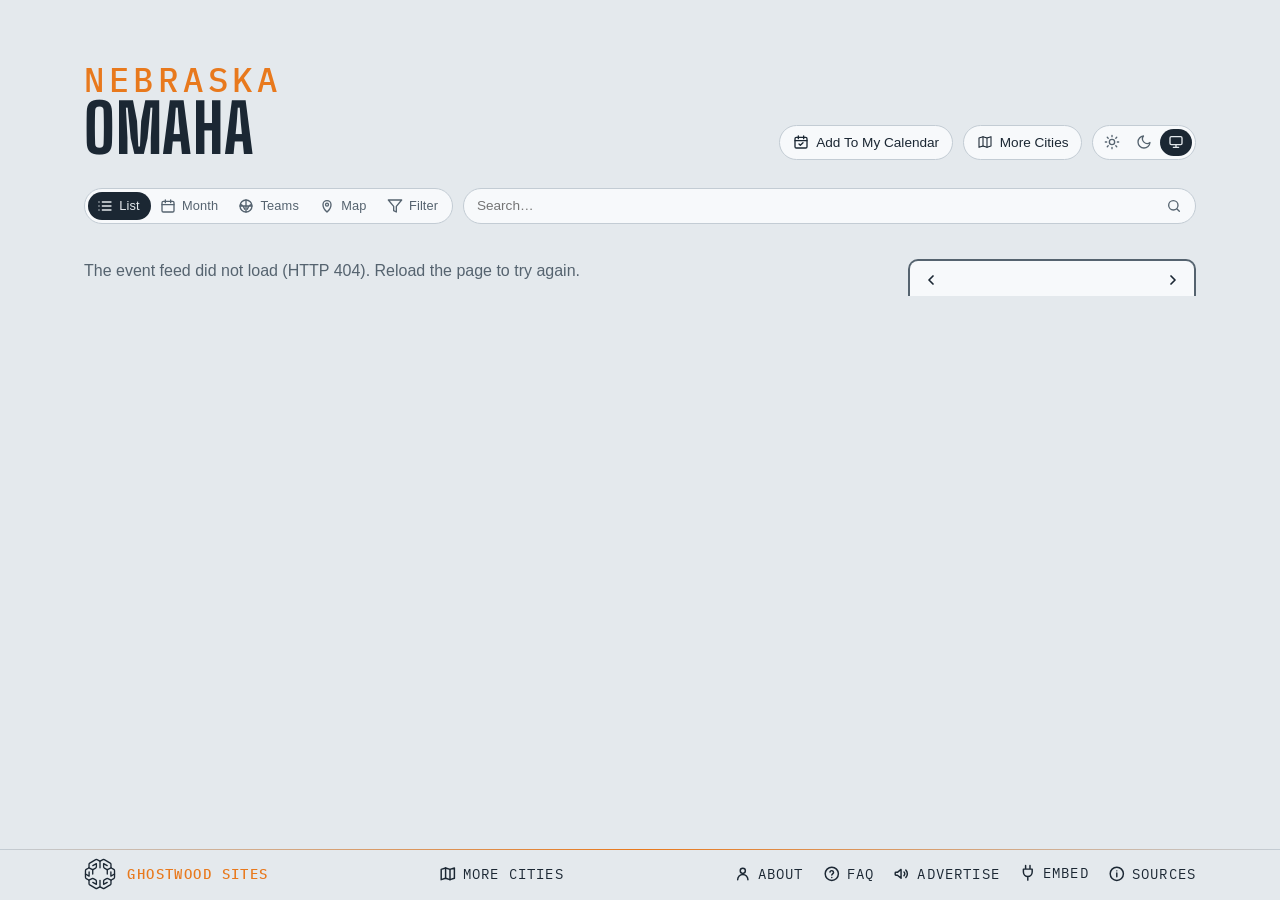
==== commit 97870ac3: "Sources and About Us as their own pages, FAQ the same on every site, More Cities centred Co-Authored" ====
--- a/site/index.html
+++ b/site/index.html
@@ -378,6 +378,11 @@
   <p class="gw-credit"><strong>Ghostwood Sites</strong></p>
   </a>
   <div class="foot-links"> <!-- Advertise, Embed, Sources as one thing at the row's right end, the credit at its left (the "Updated" stamp between them was removed 2026-10-05, Steve) -->
+  <!-- about us, just left of the FAQ (Steve, 2026-10-29: "Create an about us section just to the left of FAQ, make it work the same") -->
+  <a class="foot-link" id="about" href="about.html" title="About here.events">
+    <svg viewBox="0 0 24 24" fill="none" stroke="currentColor" stroke-width="2" stroke-linecap="round" stroke-linejoin="round" aria-hidden="true"><circle cx="12" cy="8" r="3.5"/><path d="M5 20a7 7 0 0 1 14 0"/></svg>
+    <span>About</span>
+  </a>
   <!-- the questions page, behind a question mark (Steve, 2026-10-28: "creating a FAQ page") -->
   <a class="foot-link" id="faq" href="faq.html" title="Questions about this calendar">
     <svg viewBox="0 0 24 24" fill="none" stroke="currentColor" stroke-width="2" stroke-linecap="round" stroke-linejoin="round" aria-hidden="true"><circle cx="12" cy="12" r="9"/><path d="M9.5 9.5a2.5 2.5 0 0 1 4.9.7c0 1.7-2.4 2.1-2.4 3.6M12 17h.01"/></svg>
@@ -388,37 +393,11 @@
     <svg viewBox="0 0 24 24" fill="none" stroke="currentColor" stroke-width="2" stroke-linecap="round" stroke-linejoin="round" aria-hidden="true"><path d="M3 11v2a1 1 0 0 0 1 1h2l5 4V6L6 10H4a1 1 0 0 0-1 1z"/><path d="M15 9.5a3.5 3.5 0 0 1 0 5"/><path d="M17.5 7a7 7 0 0 1 0 10"/></svg>
     <span>Advertise</span>
   </a>
-  <!-- the sources, behind an info mark that opens upward like Embed -->
-  <details class="share info" id="sources">
-    <summary title="Where the listings come from">
-      <svg viewBox="0 0 24 24" fill="none" stroke="currentColor" stroke-width="2" stroke-linecap="round" stroke-linejoin="round" aria-hidden="true"><circle cx="12" cy="12" r="9"/><path d="M12 11v5M12 8h.01"/></svg>
-      <span>Sources</span>
-    </summary>
-    <div class="share-body info-body">
-      <div class="share-cols">
-        <div>
-          <h3>Ticketing feeds</h3>
-          <p>Ticketmaster, room by room — the CHI Health Center, Baxter Arena, the Orpheum and the Holland Center, Steelhouse, the Astro, Liberty First Credit Union Arena, Slowdown and the Waiting Room. Season bundles, all-session passes, parking and pre-show happy hours are left out, and so are church events.</p>
-        </div>
-        <div>
-          <h3>Venue calendars</h3>
-          <p>None yet — the rooms whose shows Ticketmaster never lists (the Admiral, Reverb Lounge, the Omaha Symphony's own dates) are the next thing to add.</p>
-        </div>
-        <div>
-          <h3>Game dates</h3>
-          <p>ESPN for Creighton, Omaha hockey and Union Omaha, MLB’s stats API for the Storm Chasers (first-pitch times and the standings), and the USHL’s HockeyTech feed for the Lancers.</p>
-        </div>
-        <div>
-          <h3>The final word</h3>
-          <p>Refreshed once a day. Every listing links to the venue or ticket page — check there before you go.</p>
-        </div>
-      </div>
-        <div>
-          <h3>The map</h3>
-          <p>The shoreline, the lakes and the main roads are © <a href="https://www.openstreetmap.org/copyright" target="_blank" rel="noopener">OpenStreetMap</a> contributors (ODbL), drawn here as one file made at build time — no map tiles, nothing fetched from anywhere else. Venues are placed from their street addresses.</p>
-        </div>
-    </div>
-  </details>
+  <!-- the sources, their own page like the FAQ (Steve, 2026-10-29: "clicking on sources looks bad here … make it work like FAQ") -->
+  <a class="foot-link" id="sources" href="sources.html" title="Where the listings come from">
+    <svg viewBox="0 0 24 24" fill="none" stroke="currentColor" stroke-width="2" stroke-linecap="round" stroke-linejoin="round" aria-hidden="true"><circle cx="12" cy="12" r="9"/><path d="M12 11v5M12 8h.01"/></svg>
+    <span>Sources</span>
+  </a>
   <details class="share" id="embed">
     <summary>
       <svg class="plug" viewBox="0 0 24 24" fill="none" stroke="currentColor" stroke-width="2" stroke-linecap="round" stroke-linejoin="round" aria-hidden="true"><path d="M9 2v5M15 2v5M6 7h12v4a6 6 0 0 1-12 0V7zM12 17v5"/></svg>
--- a/site/styles.css
+++ b/site/styles.css
@@ -959,7 +959,13 @@
 /* two things across, one at each end — the credit and the links (the Updated
    stamp that sat dead centre between them was removed 2026-10-05, Steve) */
 @media (min-width: 641px) {
-  .foot-inner { display: grid; grid-template-columns: auto auto; justify-content: space-between; }
+  .foot-inner { display: grid; grid-template-columns: auto 1fr; }
+  /* the links fill the rest of the row, packed right; More Cities, first among
+     them, takes equal auto margins so it sits centred in the open space between
+     the credit and About (Steve, 2026-10-29: "more cities in the footer should be
+     centerd in this open space") */
+  footer .foot-links { justify-content: flex-end; }
+  footer #moreCities { margin-inline: auto; }
 }
 footer p { color: var(--ink-soft); font-size: .72rem; margin: 0; }
 .gw { display: flex; align-items: center; gap: .7rem; }
@@ -970,7 +976,7 @@
 footer .foot-links { order: 3; display: flex; align-items: center; gap: 1.2rem; }
 footer .foot-link { order: 1; } /* Advertise, Embed, Sources */
 footer #embed { order: 2; }
-footer .share.info { order: 3; position: relative; }
+footer #sources { order: 3; } /* a page link since 2026-10-29, still last on the row */
 /* the Advertise link: dressed as the Sources / Embed labels, after them */
 footer .foot-link { position: relative; top: -.5px; display: inline-flex; align-items: center; gap: .4rem; /* measured half a pixel under its neighbours' labels (Steve, 2026-09-15) */ font-family: var(--mono); font-size: .9rem; text-transform: uppercase; letter-spacing: .08em; color: var(--ink); text-decoration: none; padding: .2rem 0; white-space: nowrap; }
 footer .foot-link:hover { color: var(--ink-soft); }
@@ -986,10 +992,6 @@
 .ad-page ul { padding-left: 1.2rem; }
 .ad-page .ad-lead { font-size: 1.1rem; color: var(--ink); }
 .ad-page .ad-back { display: inline-block; margin-top: 2rem; font-family: var(--mono); font-size: .8rem; text-transform: uppercase; letter-spacing: .08em; color: var(--ink); }
-footer .info summary svg { width: 1.1rem; height: 1.1rem; }
-.info-body { width: min(18rem, 90vw); text-align: left; } /* the Embed panel's width; its own details box is only as wide as its label */
-.info-body h3 { font-size: 1.05rem; margin: 0 0 .4rem; }
-.info-body p { color: var(--ink-soft); margin: 0 0 .5rem; }
 footer .share summary { font-size: .9rem; white-space: nowrap; }
 .foot-inner.is-tight .share summary span, .foot-inner.is-tighter .gw-credit {
   position: absolute; width: 1px; height: 1px; overflow: hidden; clip: rect(0 0 0 0); white-space: nowrap;
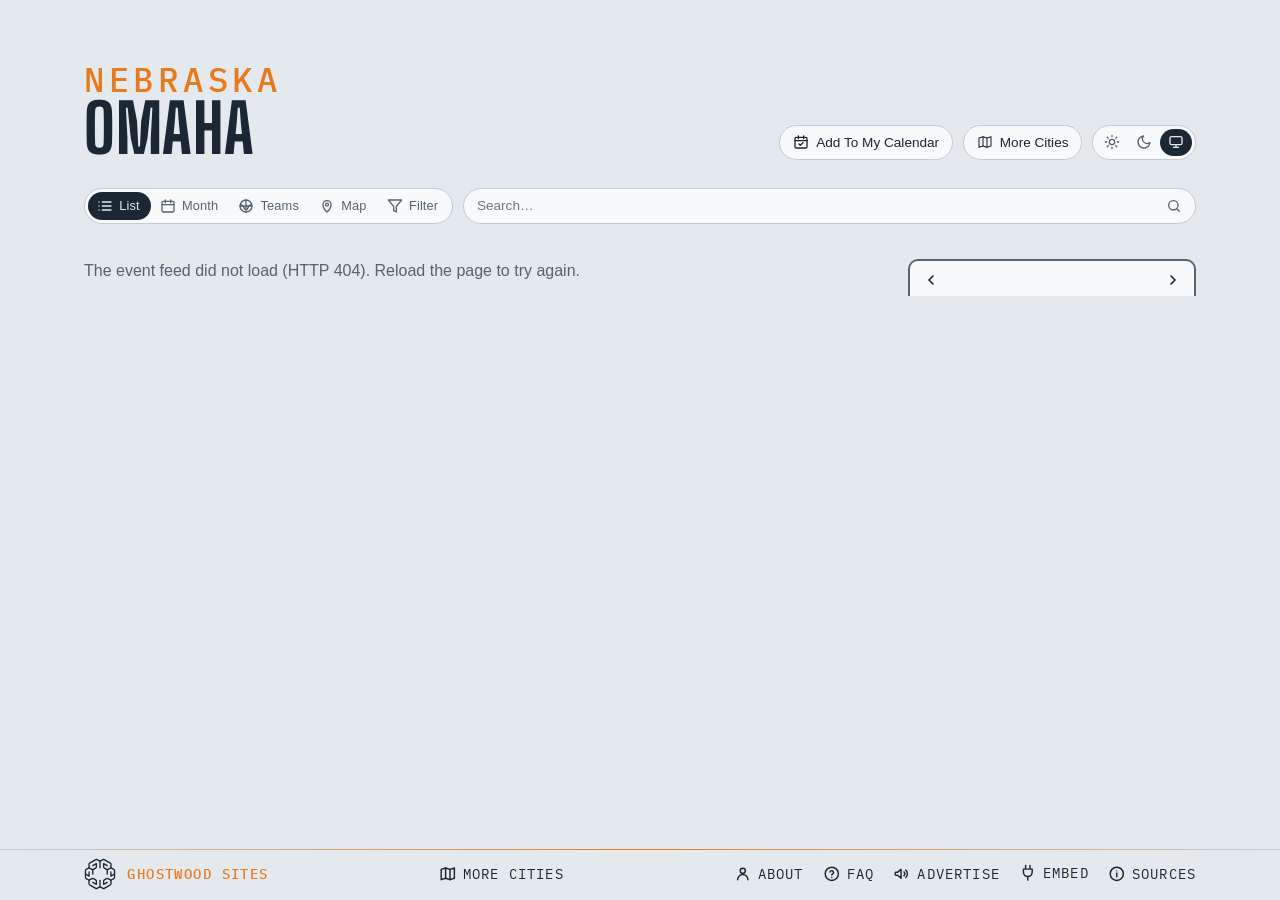
==== commit 7aecea0f: "Map view: a heat map, not venue colours (lqa 6179b66) Co-Authored-By: Claude Opus 5.5 <noreply@anthr" ====
--- a/site/index.html
+++ b/site/index.html
@@ -329,7 +329,7 @@
       <button type="button" data-z="me" title="Find my location" aria-label="Find my location" aria-pressed="false"><svg viewBox="0 0 24 24" fill="none" stroke="currentColor" stroke-width="2" stroke-linecap="round" stroke-linejoin="round" aria-hidden="true"><circle cx="12" cy="12" r="6"/><circle cx="12" cy="12" r="1.6" fill="currentColor"/><path d="M12 2v4M12 18v4M2 12h4M18 12h4"/></svg></button> <!-- the visitor's own spot: the browser's Geolocation API on their say-so (local-map.js), no service behind it — Steve, 2026-10-25 -->
     </div>
   </div>
-  <p class="lm-caption" id="lmCaption"><span></span></p>
+  <p class="lm-caption" id="lmCaption"><span></span><span class="lm-heat-key" id="lmHeatKey" hidden>Fewer events <i aria-hidden="true"></i> More</span></p>
 </section>
 
 <!-- the Teams view: in place of the agenda while the Teams chip is on. A
--- a/site/styles.css
+++ b/site/styles.css
@@ -2009,6 +2009,12 @@
 .lm-pop .lm-branch-n { flex: none; font-family: var(--mono); font-size: .72rem; letter-spacing: .04em; color: var(--ink-soft); }
 .lm-pop .lm-branch-body { margin: 0 0 .5rem .5rem; padding-left: 1.05rem; border-left: 2px solid var(--line); } /* the thread line */
 .lm-pop .lm-branch-body .lm-foot { margin-bottom: .1rem; }
+.lm-heat { pointer-events: none; } /* the heat map's glow under the pins (2026-10-30) */
+:root[data-theme="dark"] .lm-heat { mix-blend-mode: screen; }
+@media (prefers-color-scheme: dark) { :root:not([data-theme="light"]) .lm-heat { mix-blend-mode: screen; } }
+.lm-heat-key { display: inline-flex; align-items: center; gap: .45em; }
+.lm-heat-key[hidden] { display: none; }
+.lm-heat-key i { display: inline-block; width: 5.5em; height: .62em; border-radius: .31em; background: linear-gradient(90deg, rgb(253,230,160), rgb(247,178,82), rgb(234,112,52), rgb(196,52,44), rgb(128,22,38)); }
 .lm-caption .lm-note { color: var(--ink); text-transform: none; letter-spacing: 0; font-family: var(--body); font-size: .8rem; }
 .lm-caption { display: flex; justify-content: center; gap: 1rem; flex-wrap: wrap; margin: .55rem auto 0; width: 100%; min-height: 1.6em; font-family: var(--mono); font-size: .68rem; letter-spacing: .08em; text-transform: uppercase; color: var(--ink-soft); }
 /* the pin's card: the month view's day card (.mb-pop), with the room's own site at its foot */
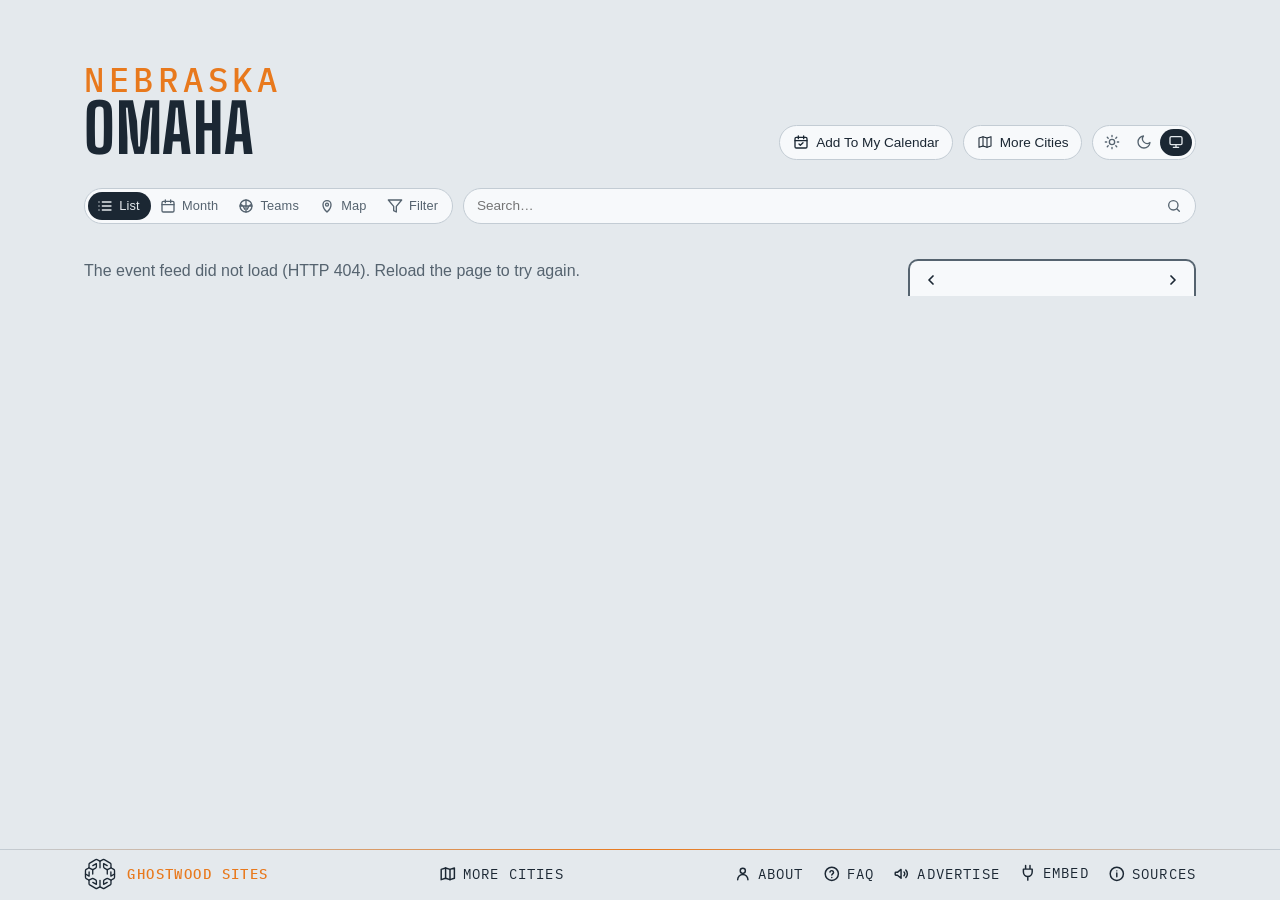
==== commit 9e9af642: "Event sheet: drop the Hide <club> button (Season stays); channels.json paytv field (lqa d5576f7) Co-" ====
--- a/site/index.html
+++ b/site/index.html
@@ -329,7 +329,7 @@
       <button type="button" data-z="me" title="Find my location" aria-label="Find my location" aria-pressed="false"><svg viewBox="0 0 24 24" fill="none" stroke="currentColor" stroke-width="2" stroke-linecap="round" stroke-linejoin="round" aria-hidden="true"><circle cx="12" cy="12" r="6"/><circle cx="12" cy="12" r="1.6" fill="currentColor"/><path d="M12 2v4M12 18v4M2 12h4M18 12h4"/></svg></button> <!-- the visitor's own spot: the browser's Geolocation API on their say-so (local-map.js), no service behind it — Steve, 2026-10-25 -->
     </div>
   </div>
-  <p class="lm-caption" id="lmCaption"><span></span><span class="lm-heat-key" id="lmHeatKey" hidden>Fewer events <i aria-hidden="true"></i> More</span></p>
+  <p class="lm-caption" id="lmCaption"><span></span></p>
 </section>
 
 <!-- the Teams view: in place of the agenda while the Teams chip is on. A
@@ -454,9 +454,8 @@
     <div class="sheet-actions">
       <!-- order: the short chips first so they share a line, the long venue link after (Steve, 2026-09-15) -->
       <a id="sheetTickets" class="btn-cal" href="#" target="_blank" rel="noopener">Tickets</a>
-      <!-- the plain way to hide a club's home games (2026-09-20); an Undo toast follows. The venue's own Only / Hide
-           chips went 2026-10-26 (Steve: only Tickets and the venue link); the filter panel still has both -->
-      <button id="sheetHideTeam" class="chip" type="button" title="Hide this club's home games" hidden></button>
+      <!-- the venue's own Only / Hide chips went 2026-10-26 (Steve: only Tickets and the venue link) and the club's
+           Hide chip 2026-11-01 (Season stays); the filter panel still hides either -->
       <button id="sheetTeam" class="chip" type="button" title="This club's whole season in the Teams view" hidden></button>
       <a id="sheetVenueLink" class="chip" href="#" target="_blank" rel="noopener"></a>
       <button id="sheetClose" class="chip" type="button">Close</button>
--- a/site/styles.css
+++ b/site/styles.css
@@ -1968,11 +1968,14 @@
 .lm-water-name { font-family: var(--body); font-style: italic; letter-spacing: .04em; fill: color-mix(in srgb, var(--ink) 55%, #4da3f0); pointer-events: none; }
 .lm-peak { fill: none; stroke: var(--ink-soft); stroke-width: calc(var(--u, 1) * 1.2); stroke-linejoin: round; }
 .lm-peak-name { font-family: var(--mono); letter-spacing: .06em; fill: var(--ink-soft); opacity: .8; paint-order: stroke; stroke: var(--mist); stroke-width: calc(var(--u, 1) * 3); pointer-events: none; }
+:root { --lm-dot: #e8791d; } /* the map's dots: the Ghostwood orange, one shade per theme (Steve, 2026-10-30) */
+:root[data-theme="dark"] { --lm-dot: #f08a33; }
+@media (prefers-color-scheme: dark) { :root:not([data-theme="light"]) { --lm-dot: #f08a33; } }
 .lm-pin { cursor: pointer; outline: none; }
-.lm-pin circle { stroke: var(--mist); stroke-width: calc(var(--u, 1) * 1.6); transition: stroke-width .12s; }
-.lm-pin.is-empty circle { fill: var(--mist); stroke: var(--pin); stroke-dasharray: calc(var(--u, 1) * 2) calc(var(--u, 1) * 2); } /* nothing upcoming under the filters: a hollow ring in the room's colour */
+.lm-pin circle { fill: var(--pin); stroke: var(--mist); stroke-width: calc(var(--u, 1) * 1.6); transition: stroke-width .12s; }
+.lm-pin.is-empty circle { fill: var(--mist); stroke: var(--pin); stroke-dasharray: calc(var(--u, 1) * 2) calc(var(--u, 1) * 2); } /* nothing upcoming under the filters: a hollow ring */
 .lm-pin:hover circle, .lm-pin:focus-visible circle, .lm-pin.is-open circle { stroke: var(--ink); stroke-width: calc(var(--u, 1) * 2.4); }
-.lm-pin .lm-n { font-family: var(--mono); font-weight: 700; fill: var(--mist); text-anchor: middle; pointer-events: none; }
+.lm-pin .lm-n { font-family: var(--mono); font-weight: 700; fill: #141a20; text-anchor: middle; pointer-events: none; }
 .lm-pin.is-empty .lm-n { fill: var(--pin); }
 .lm-pin .lm-name { font-family: var(--body); font-weight: 600; fill: var(--ink); paint-order: stroke; stroke: var(--mist); stroke-width: calc(var(--u, 1) * 3.2); stroke-linejoin: round; pointer-events: none; }
 .lm-pin.is-empty .lm-name { fill: var(--ink-soft); font-weight: 500; }
@@ -1984,19 +1987,24 @@
 .lm-zoom button[data-z="me"] { margin-top: .3rem; } /* the crosshair: the visitor's own spot, a little apart from the zoom */
 .lm-zoom button.is-busy { opacity: .5; cursor: progress; }
 .lm-zoom button[aria-pressed="true"] { color: #2f7fd6; border-color: #2f7fd6; }
-.lm-city { cursor: pointer; }
-.lm-city-dot { fill: #1f8a4c; stroke: #fff; stroke-width: calc(var(--u, 1) * 1.5); }
-.lm-sign-board { fill: #0f7a45; stroke: #fff; stroke-width: calc(var(--u, 1) * 1); } /* one thin white line as the board's edge (Steve, 2026-10-26: 'the white border should actually be the border') */
-.lm-sign-hit { fill: #fff; opacity: 0; }
-.lm-city:hover .lm-sign-hit, .lm-city:focus-visible .lm-sign-hit { opacity: .14; }
-.lm-sign-name, .lm-sign-mi { font-family: var(--body); font-weight: 700; letter-spacing: .01em; fill: #fff; pointer-events: none; }
-.lm-sign-name { letter-spacing: .03em; }
+.lm-zoom button[data-z="cities"] { margin-top: .3rem; } /* Switch City (and Switch Neighbourhood under it): the other sites, a little apart from the zoom — in place of the green signposts (Steve, 2026-10-31) */
+.lm-zoom button[aria-expanded="true"] { color: var(--ink); border-color: var(--ink); }
+.lm-switch .lm-sw-list { list-style: none; margin: .1rem 0 .35rem; padding: 0; }
+.lm-switch .lm-sw-row { display: flex; align-items: baseline; gap: .55rem; padding: .45rem .1rem; border-top: 1px solid var(--line); color: var(--ink); text-decoration: none; font: 500 .9rem/1.25 var(--body); }
+.lm-switch li:first-child .lm-sw-row { border-top: 0; }
+.lm-switch a.lm-sw-row:hover .lm-sw-name, .lm-switch a.lm-sw-row:focus-visible .lm-sw-name { text-decoration: underline; text-underline-offset: .15em; }
+.lm-switch .lm-sw-name { flex: 1; min-width: 0; overflow: hidden; text-overflow: ellipsis; white-space: nowrap; }
+.lm-switch .lm-sw-tag { flex: none; font-family: var(--mono); font-size: .62rem; letter-spacing: .08em; text-transform: uppercase; color: var(--ink-soft); }
+.lm-switch .lm-sw-far { flex: none; font-family: var(--mono); font-size: .72rem; letter-spacing: .04em; color: var(--ink-soft); }
+.lm-switch .is-here .lm-sw-row { font-weight: 700; }
+.lm-switch .is-here .lm-sw-row::after { content: '✓'; flex: none; color: var(--ink-soft); }
+.lm-caption .lm-reset { font: inherit; letter-spacing: inherit; text-transform: inherit; color: var(--ink); background: none; border: 0; border-bottom: 1px solid currentColor; border-radius: 0; padding: 0; cursor: pointer; } /* the filters leave nothing on the map: one tap back to the default (Steve, 2026-10-31) */
+.lm-caption .lm-reset[hidden] { display: none; }
 .lm-me-dot { fill: #2f7fd6; stroke: var(--mist); stroke-width: calc(var(--u, 1) * 2); }
 .lm-me-acc { fill: #2f7fd6; fill-opacity: .14; stroke: #2f7fd6; stroke-opacity: .45; stroke-width: calc(var(--u, 1) * .8); animation: lm-pulse 2.4s ease-out infinite; transform-box: fill-box; transform-origin: center; }
 @keyframes lm-pulse { 0% { fill-opacity: .22; } 100% { fill-opacity: .08; } }
 .lm-pin.is-city circle { opacity: .78; } /* the rest of the city on a neighbourhood map: a shade quieter than the neighbourhood's own rooms */
 .lm-pin.is-city .lm-name { font-weight: 500; fill: var(--ink-soft); }
-.lm-pin .lm-stack { stroke: var(--mist); stroke-width: calc(var(--u, 1) * 1.6); } /* a group of venues (Steve, 2026-10-28): the next venues' discs peek out behind the first */
 .lm-pin.is-group .lm-name { font-weight: 700; }
 /* a group's card: one row a venue, folded like a reddit thread — [+] opens its next events under a thread line, [–] folds them */
 .lm-pop .lm-tree { margin: 0 0 .3rem; }
@@ -2009,12 +2017,6 @@
 .lm-pop .lm-branch-n { flex: none; font-family: var(--mono); font-size: .72rem; letter-spacing: .04em; color: var(--ink-soft); }
 .lm-pop .lm-branch-body { margin: 0 0 .5rem .5rem; padding-left: 1.05rem; border-left: 2px solid var(--line); } /* the thread line */
 .lm-pop .lm-branch-body .lm-foot { margin-bottom: .1rem; }
-.lm-heat { pointer-events: none; } /* the heat map's glow under the pins (2026-10-30) */
-:root[data-theme="dark"] .lm-heat { mix-blend-mode: screen; }
-@media (prefers-color-scheme: dark) { :root:not([data-theme="light"]) .lm-heat { mix-blend-mode: screen; } }
-.lm-heat-key { display: inline-flex; align-items: center; gap: .45em; }
-.lm-heat-key[hidden] { display: none; }
-.lm-heat-key i { display: inline-block; width: 5.5em; height: .62em; border-radius: .31em; background: linear-gradient(90deg, rgb(253,230,160), rgb(247,178,82), rgb(234,112,52), rgb(196,52,44), rgb(128,22,38)); }
 .lm-caption .lm-note { color: var(--ink); text-transform: none; letter-spacing: 0; font-family: var(--body); font-size: .8rem; }
 .lm-caption { display: flex; justify-content: center; gap: 1rem; flex-wrap: wrap; margin: .55rem auto 0; width: 100%; min-height: 1.6em; font-family: var(--mono); font-size: .68rem; letter-spacing: .08em; text-transform: uppercase; color: var(--ink-soft); }
 /* the pin's card: the month view's day card (.mb-pop), with the room's own site at its foot */
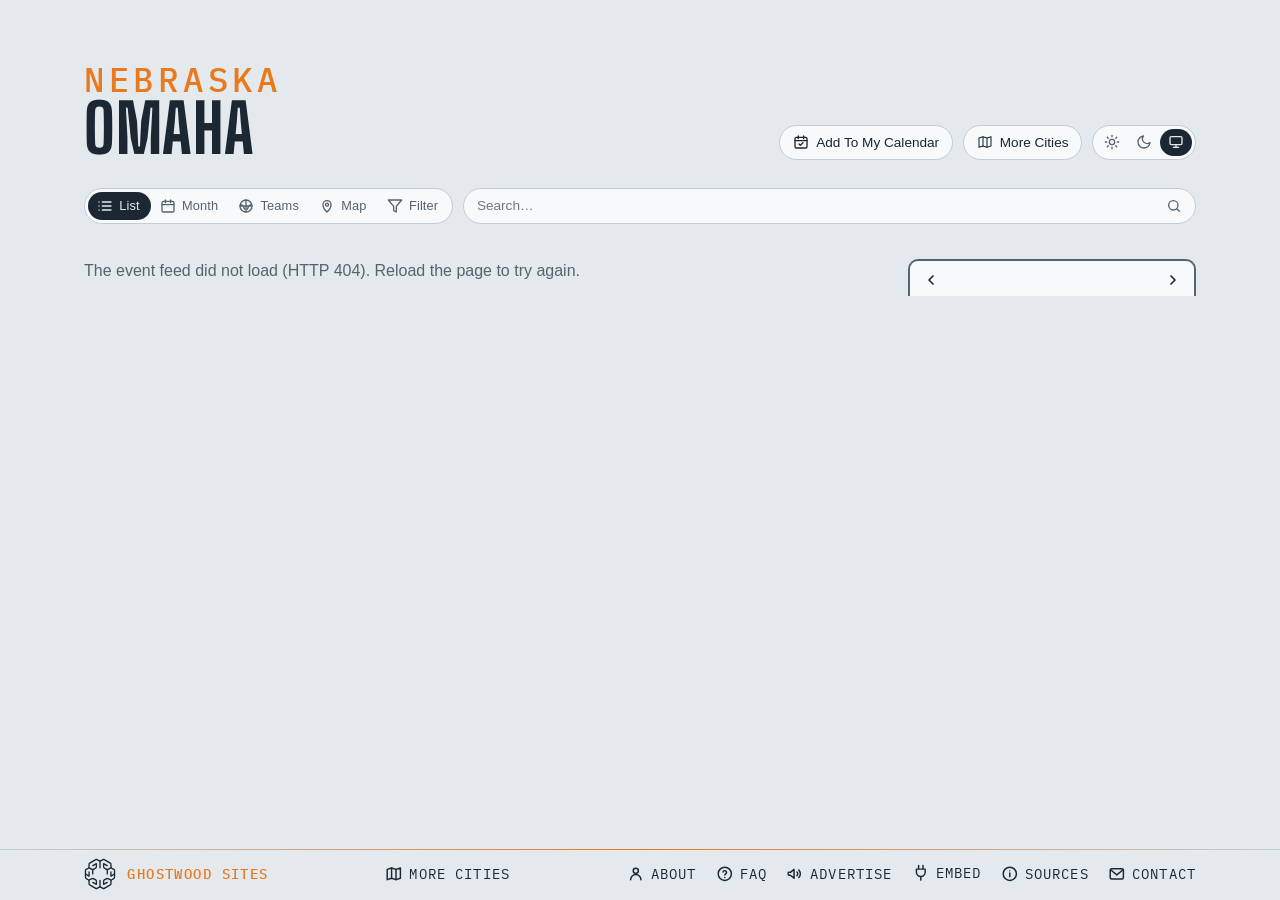
==== commit f5ae322e: "Footer: a Contact item after Sources, mailto hello@here.events Co-Authored-By: Claude Opus 5.5 <nore" ====
--- a/site/index.html
+++ b/site/index.html
@@ -398,6 +398,11 @@
     <svg viewBox="0 0 24 24" fill="none" stroke="currentColor" stroke-width="2" stroke-linecap="round" stroke-linejoin="round" aria-hidden="true"><circle cx="12" cy="12" r="9"/><path d="M12 11v5M12 8h.01"/></svg>
     <span>Sources</span>
   </a>
+  <!-- write to us: a mailto link after Sources (Steve, 2026-11-05: "adda contact item, it will be a mail to link … (i.e. not steve@)") -->
+  <a class="foot-link" id="contact" href="mailto:hello@here.events" title="Write to here.events">
+    <svg viewBox="0 0 24 24" fill="none" stroke="currentColor" stroke-width="2" stroke-linecap="round" stroke-linejoin="round" aria-hidden="true"><rect x="3" y="5" width="18" height="14" rx="2"/><path d="M3.5 6.5l8.5 7 8.5-7"/></svg>
+    <span>Contact</span>
+  </a>
   <details class="share" id="embed">
     <summary>
       <svg class="plug" viewBox="0 0 24 24" fill="none" stroke="currentColor" stroke-width="2" stroke-linecap="round" stroke-linejoin="round" aria-hidden="true"><path d="M9 2v5M15 2v5M6 7h12v4a6 6 0 0 1-12 0V7zM12 17v5"/></svg>
--- a/site/styles.css
+++ b/site/styles.css
@@ -977,6 +977,7 @@
 footer .foot-link { order: 1; } /* Advertise, Embed, Sources */
 footer #embed { order: 2; }
 footer #sources { order: 3; } /* a page link since 2026-10-29, still last on the row */
+footer #contact { order: 4; } /* the mailto, after Sources (2026-11-05) */
 /* the Advertise link: dressed as the Sources / Embed labels, after them */
 footer .foot-link { position: relative; top: -.5px; display: inline-flex; align-items: center; gap: .4rem; /* measured half a pixel under its neighbours' labels (Steve, 2026-09-15) */ font-family: var(--mono); font-size: .9rem; text-transform: uppercase; letter-spacing: .08em; color: var(--ink); text-decoration: none; padding: .2rem 0; white-space: nowrap; }
 footer .foot-link:hover { color: var(--ink-soft); }
@@ -1963,6 +1964,7 @@
 .lm-road { fill: none; stroke: var(--road); stroke-linecap: round; stroke-linejoin: round; stroke-width: calc(var(--u, 1) * .6); opacity: .45; }
 .lm-road-primary, .lm-road-trunk { stroke-width: calc(var(--u, 1) * .9); opacity: .6; }
 .lm-road-motorway { stroke-width: calc(var(--u, 1) * 1.5); opacity: .8; }
+.lm-boundary { fill: none; stroke: var(--lm-dot); stroke-width: calc(var(--u, 1) * 1.3); stroke-dasharray: calc(var(--u, 1) * 6) calc(var(--u, 1) * 3.5); stroke-linecap: round; stroke-linejoin: round; opacity: .7; pointer-events: none; } /* the city's or neighbourhood's own line (build-local-map.mjs `boundary`): dashed, the map dots' orange, over the roads and under the labels and pins */
 .lm-town { font-family: var(--mono); font-weight: 500; letter-spacing: .08em; text-transform: uppercase; fill: var(--ink-soft); paint-order: stroke; stroke: var(--mist); stroke-width: calc(var(--u, 1) * 3); stroke-linejoin: round; pointer-events: none; }
 .lm-town-dot { fill: var(--ink-soft); }
 .lm-water-name { font-family: var(--body); font-style: italic; letter-spacing: .04em; fill: color-mix(in srgb, var(--ink) 55%, #4da3f0); pointer-events: none; }
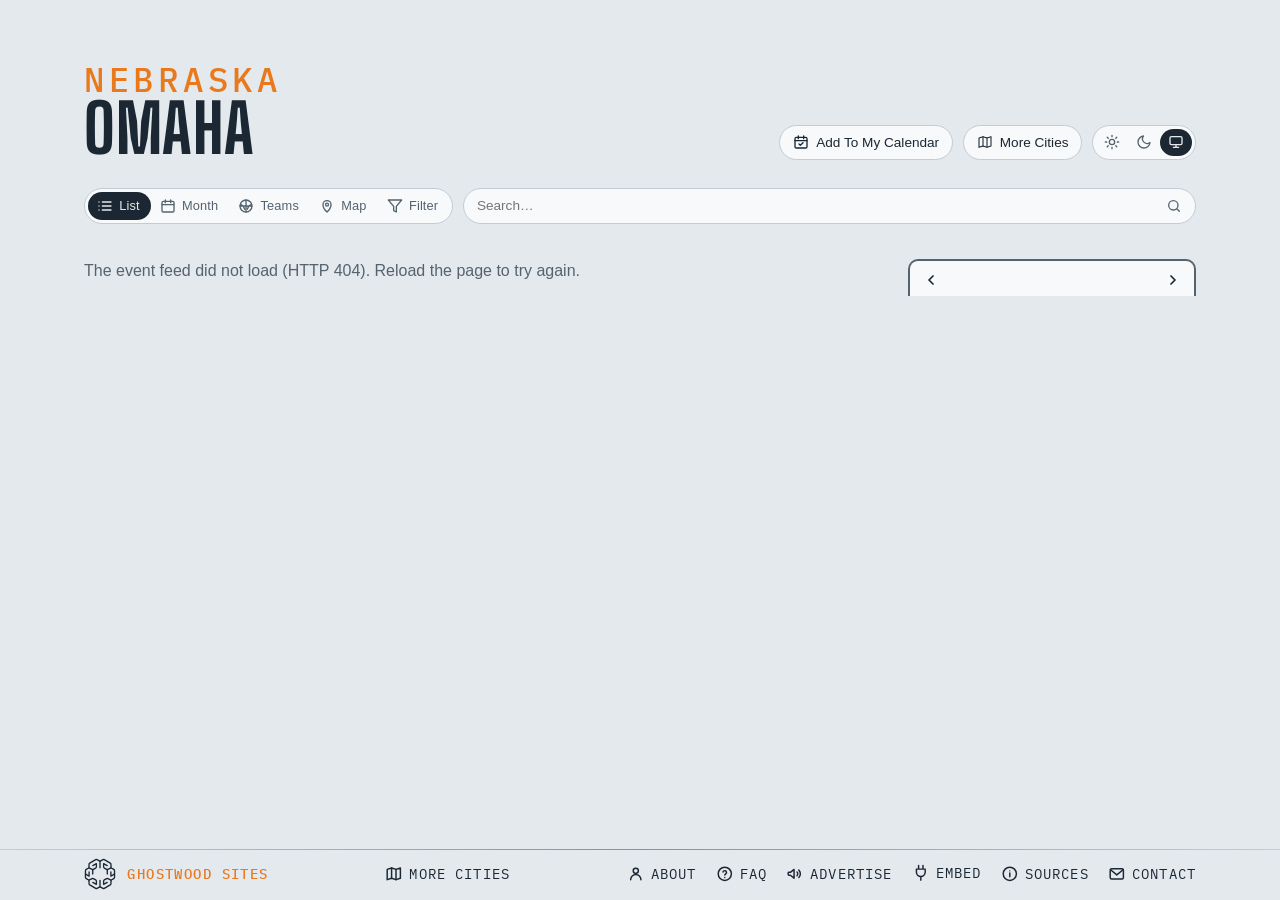
==== commit 145165fd: "AdSense: the site tag on this site, so the here.events review reaches the calendars Co-Authored-By: " ====
--- a/site/index.html
+++ b/site/index.html
@@ -27,6 +27,7 @@
   gtag('js', new Date());
   gtag('config', 'G-BTQFXS68HN');
 </script>
+<script async src="https://pagead2.googlesyndication.com/pagead/js/adsbygoogle.js?client=ca-pub-4058649258846072" crossorigin="anonymous"></script>
 <title>Omaha Events — the CHI Health Center, Baxter Arena, the halls &amp; the clubs</title>
 <meta name="description" content="What's on in Omaha — CHI Health Center, Baxter Arena, the Orpheum and the Holland Center, Steelhouse, the Astro, Liberty First Credit Union Arena, Slowdown and the Waiting Room — with Creighton, Omaha hockey, the Storm Chasers, the Lancers and Union Omaha at home.">
 <!-- the site's own address and what a shared link shows: name, line, and the share card (share.png, 1200×630, scripts/share-card.mjs) -->
--- a/site/styles.css
+++ b/site/styles.css
@@ -404,6 +404,10 @@
 .fp-preset { font-size: .8rem; padding: .4em .85em; min-height: 2rem; }
 .fp-preset:hover { border-color: var(--ink-soft); }
 .fp-preset.is-on { background: var(--ink); color: var(--sky); border-color: var(--ink); }
+/* the panel's foot: Apply, pinned to the bottom edge while the panel scrolls (2026-11-05) */
+.fp-foot { position: sticky; bottom: -1rem; z-index: 1; display: flex; justify-content: flex-end; margin: 1.1rem -1.1rem -1rem; padding: .7rem 1.1rem; background: var(--mist); border-top: 1px solid var(--line); }
+.fp-foot .fp-apply { font-size: .9rem; font-weight: 600; padding: .45em 1.6em; min-height: 2.25rem; background: var(--ink); color: var(--sky); border-color: var(--ink); }
+.fp-foot .fp-apply:hover { background: color-mix(in srgb, var(--ink) 85%, var(--sky)); }
 .fp-group h3 {
   white-space: nowrap; /* never wraps (Steve, 2026-09-22) */
   font-family: var(--mono); font-size: .68rem; text-transform: uppercase;
@@ -868,6 +872,7 @@
 .pop-filter { display: flex; justify-content: center; gap: .5em; align-items: center; cursor: pointer; font-weight: 600; font-size: .88rem; margin: 0 0 .8rem; }
 .pop-filter input { accent-color: var(--ink); }
 .pop-filter[hidden] { display: none; } /* an author display beats the hidden attribute: say it outright (Teams mode has no filter to include) */
+.pop-filter-note { margin: -.45rem 0 .9rem; font-size: .68rem; } /* the filter row's footnote: the calendar keeps the filters it was added with (2026-11-05) */
 
 /* ---- share / embed: a <details> in the footer that opens UPWARD, its body
    floating over the list ---- */
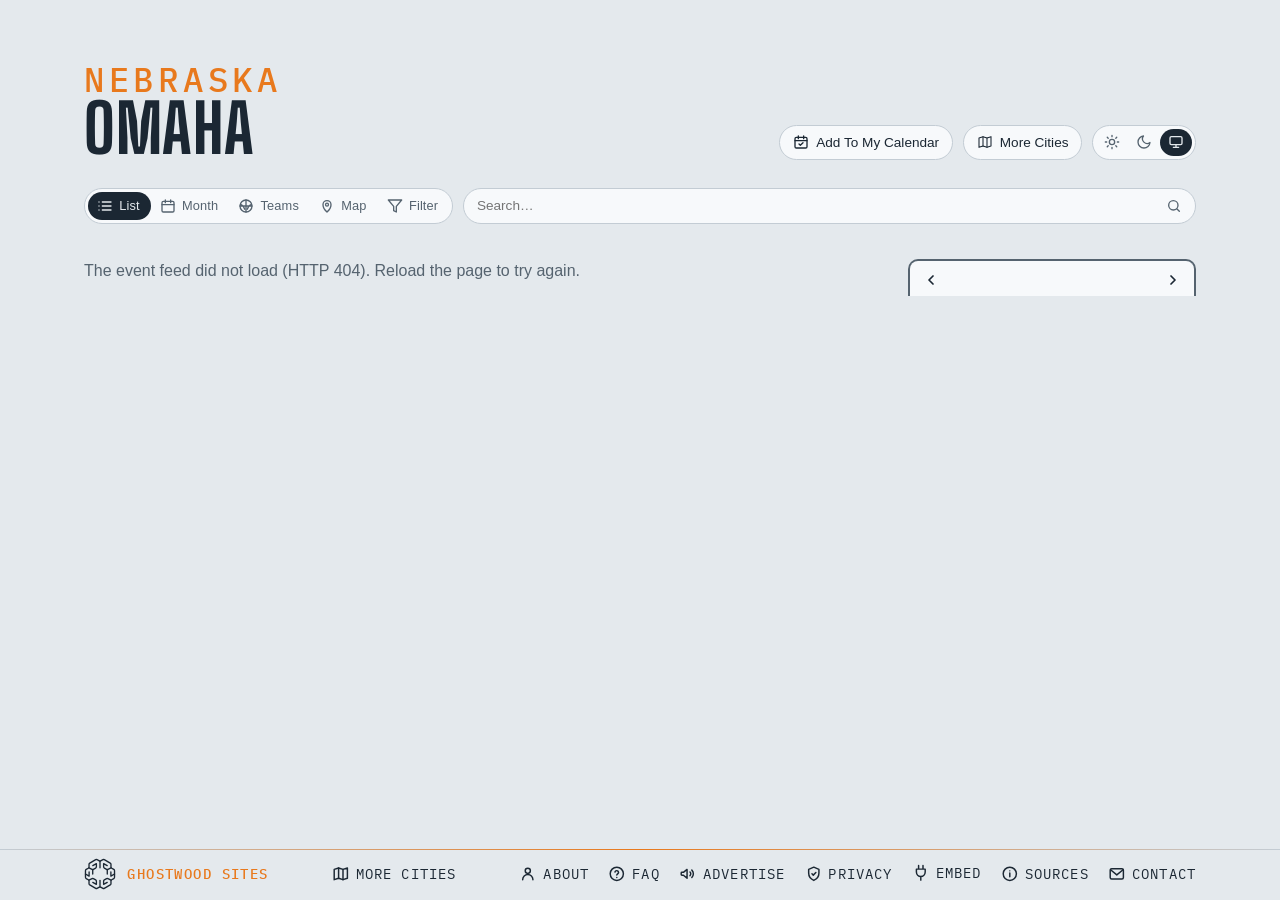
==== commit 697691a0: "Footer: a Privacy link to here.events/privacy/; About and FAQ name AdSense instead of "no ads that f" ====
--- a/site/index.html
+++ b/site/index.html
@@ -404,6 +404,10 @@
     <svg viewBox="0 0 24 24" fill="none" stroke="currentColor" stroke-width="2" stroke-linecap="round" stroke-linejoin="round" aria-hidden="true"><rect x="3" y="5" width="18" height="14" rx="2"/><path d="M3.5 6.5l8.5 7 8.5-7"/></svg>
     <span>Contact</span>
   </a>
+  <a class="foot-link" id="privacy" href="https://here.events/privacy/" title="Cookies, analytics and ads">
+    <svg viewBox="0 0 24 24" fill="none" stroke="currentColor" stroke-width="2" stroke-linecap="round" stroke-linejoin="round" aria-hidden="true"><path d="M12 3l7 3v5c0 4.5-3 8.3-7 10-4-1.7-7-5.5-7-10V6l7-3z"/><path d="M9.5 12l1.8 1.8 3.5-3.6"/></svg>
+    <span>Privacy</span>
+  </a>
   <details class="share" id="embed">
     <summary>
       <svg class="plug" viewBox="0 0 24 24" fill="none" stroke="currentColor" stroke-width="2" stroke-linecap="round" stroke-linejoin="round" aria-hidden="true"><path d="M9 2v5M15 2v5M6 7h12v4a6 6 0 0 1-12 0V7zM12 17v5"/></svg>
